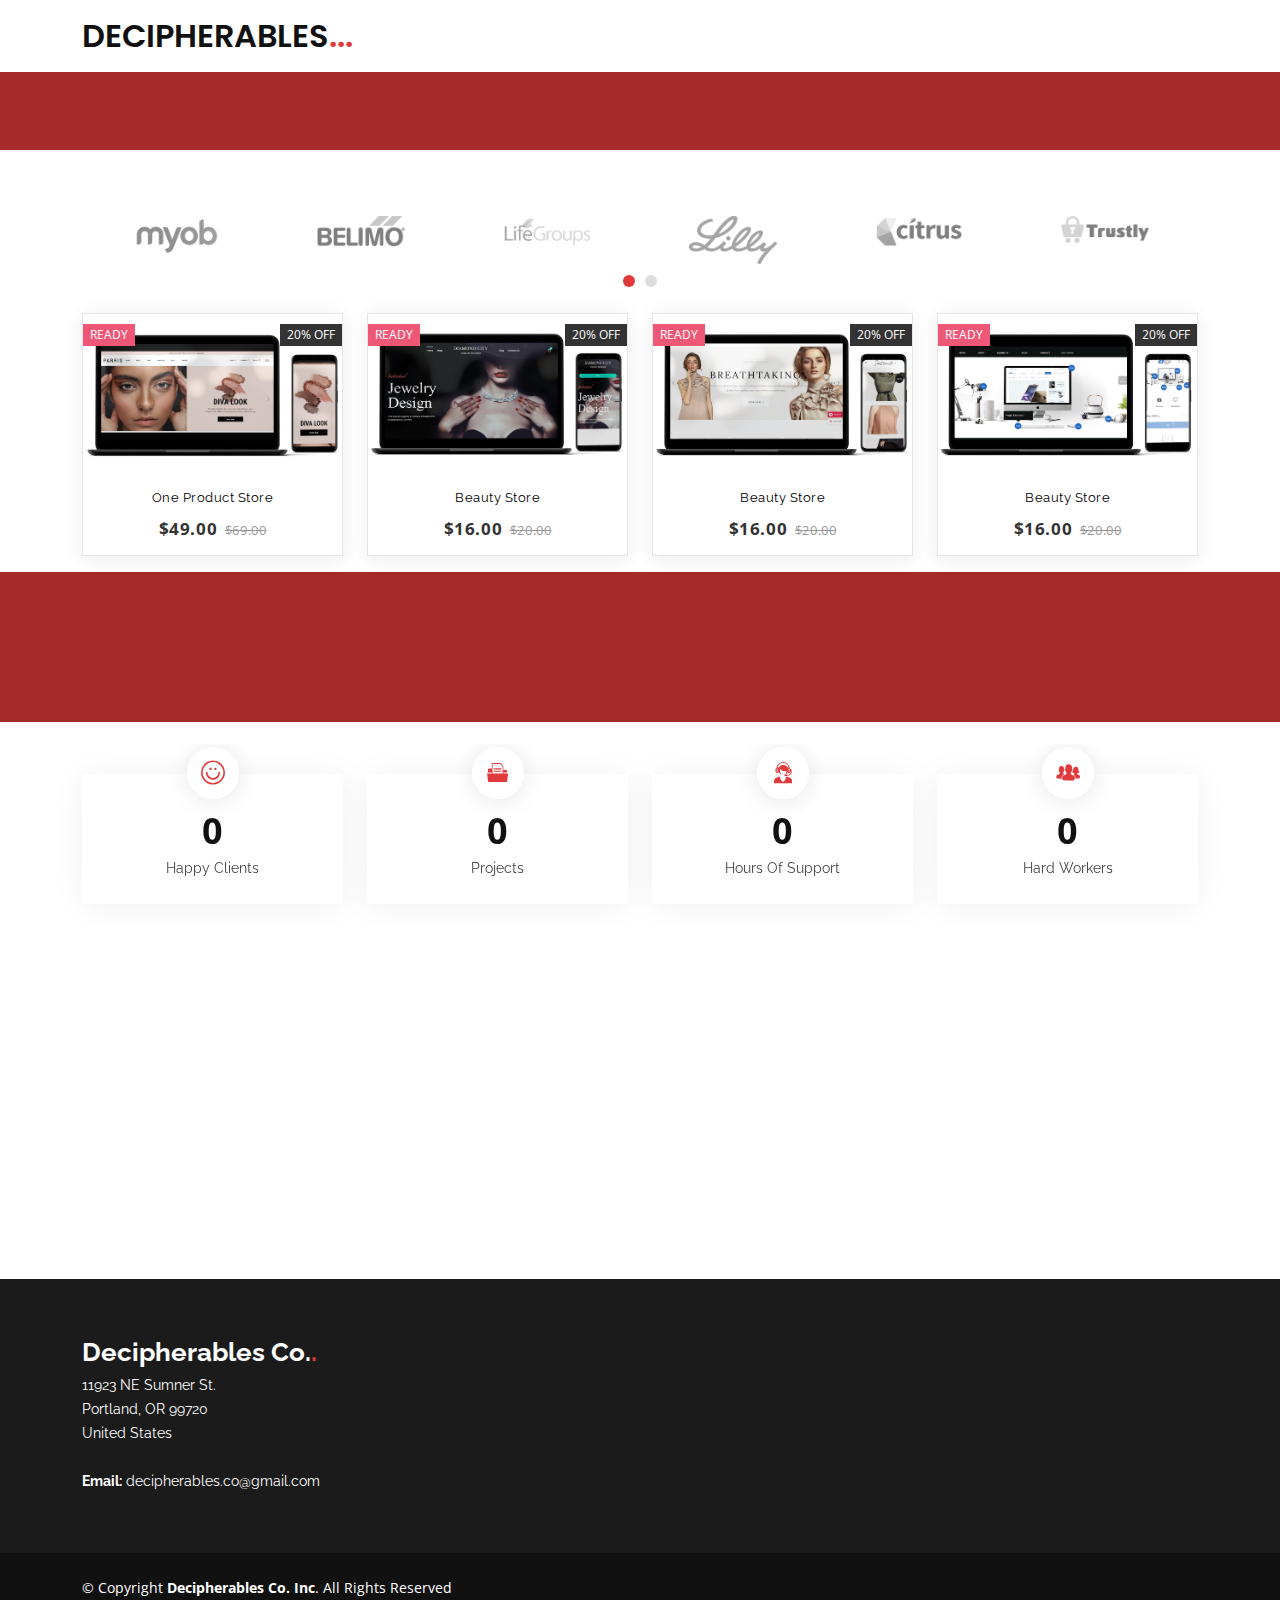
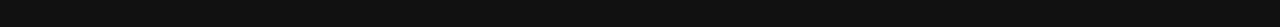
==== index.html @ 5038921f "made it" ====
<!DOCTYPE html>
<html lang="en">

<head>
  <meta charset="utf-8">
  <meta content="width=device-width, initial-scale=1.0" name="viewport">

  <title>Decipherables Co. Inc.</title>
  <meta content="" name="description">
  <meta content="" name="keywords">

  <link rel="stylesheet" href="https://maxcdn.bootstrapcdn.com/bootstrap/4.0.0/css/bootstrap.min.css" integrity="sha384-Gn5384xqQ1aoWXA+058RXPxPg6fy4IWvTNh0E263XmFcJlSAwiGgFAW/dAiS6JXm" crossorigin="anonymous">
  <!-- Favicons -->
  <link href="assets/img/portfolio2/imageedit_2_3732301628.png" rel="icon">
  <link href="assets/img/apple-touch-icon.png" rel="apple-touch-icon">
  <link rel="stylesheet" href="https://stackpath.bootstrapcdn.com/font-awesome/4.7.0/css/font-awesome.min.css" />
  <!-- Google Fonts -->
  <link href="https://fonts.googleapis.com/css?family=Open+Sans:300,300i,400,400i,600,600i,700,700i|Raleway:300,300i,400,400i,500,500i,600,600i,700,700i|Poppins:300,300i,400,400i,500,500i,600,600i,700,700i" rel="stylesheet">

  <!-- Vendor CSS Files -->
  <link href="assets/vendor/bootstrap/css/bootstrap.min.css" rel="stylesheet">
  <link href="assets/vendor/icofont/icofont.min.css" rel="stylesheet">
  <link href="assets/vendor/boxicons/css/boxicons.min.css" rel="stylesheet">
  <link href="assets/vendor/owl.carousel/assets/owl.carousel.min.css" rel="stylesheet">
  <link href="assets/vendor/remixicon/remixicon.css" rel="stylesheet">
  <link href="assets/vendor/venobox/venobox.css" rel="stylesheet">
  <link href="assets/vendor/aos/aos.css" rel="stylesheet">

  <!-- Template Main CSS File -->
  <link href="assets/css/style.css" rel="stylesheet">

  

</head>

<body>

  <!-- ======= Header ======= -->
  <header id="header" class="fixed-top">
    <div class="container d-flex align-items-center">
      <h1 class="logo me-auto"><a href="index.html">DECIPHERABLES<span>.</span><span>.</span><span>.</span></a></h1>
      <!-- Uncomment below if you prefer to use an image logo -->
      <!-- <a href="index.html" class="logo me-auto"><img src="assets/img/logo.png" alt=""></a>-->
    </div>
  </header><!-- End Header -->



   <video src="assets/fbads.mp4" autoplay loop playsinline muted>
  </video>


  <main id="main">

     <!-- ======= About Section ======= -->
     <section id="about" class="about">
      
    </section><!-- End About Section -->

    <!-- ======= Clients Section ======= -->
    <section id="clients" class="clients">
      <div class="container" data-aos="zoom-in">
        <div class="owl-carousel clients-carousel">
          <img src="assets/img/clients/client-1.png" alt="">
          <img src="assets/img/clients/client-2.png" alt="">
          <img src="assets/img/clients/client-3.png" alt="">
          <img src="assets/img/clients/client-4.png" alt="">
          <img src="assets/img/clients/client-5.png" alt="">
          <img src="assets/img/clients/client-6.png" alt="">
          <img src="assets/img/clients/client-7.png" alt="">
          <img src="assets/img/clients/client-8.png" alt="">
        </div>
      </div>
    </section>
    <!-- End Clients Section -->


      <!-- ======= Clients Section ======= -->
      <!-- <section id="portfolio" class="portfolio">
       
          <div class="owl-carousel portfolio-carousel">
            <img src="assets/img/team/Capture333.jpg" alt="">
            <img src="assets/img/team/Capture333.jpg" alt="">
          </div>
       
      </section>End Clients Section -->

        <!-- <section id="portfolio" class="portfolio">
          <div class="container" data-aos="fade-up">
    
            <div class="row portfolio-container" data-aos="fade-up" data-aos-delay="200">

              <div class="col-lg-4 col-md-6 portfolio-item filter-card">
                <div class="portfolio-wrap">
                  <img src="assets/img/team/Capture333.jpg" class="img-fluid" alt="">
                  <div class="portfolio-info">
                    <div class="portfolio-links">
                      <a href="assets/img/team/Capture333.jpg" data-gall="portfolioGallery" class="venobox" title="Card 2"><i class="bx bx-plus"></i></a>
                    </div>
                  </div>
                </div>
              </div>

              <div class="col-lg-4 col-md-6 portfolio-item filter-card">
                <div class="portfolio-wrap">
                  <img src="assets/img/team/Capture555.jpg" class="img-fluid" alt="">
                  <div class="portfolio-info">
                    <div class="portfolio-links">
                      <a href="assets/img/team/Capture555.jpg" data-gall="portfolioGallery" class="venobox" title="Card 2"><i class="bx bx-plus"></i></a>
                    </div>
                  </div>
                </div>
              </div>

            </div>
           
           
          </div>
         
        </section> -->
        <!-- End Portfolio Section -->
      
        <!-- <div class="container">
          <h4 class="text-center"><b>Facebook Ad VERIFIED + 
              PayPal Invoice VERIFIED +
              Sample Ad Commercial All-in-1 Below ⬇</b>
          </h4>
          
          <h3> </h3>
                <div class="row">
                  <div class="col">
                    <div class="videoWrapper">
                      <iframe 
                      src="https://www.youtube.com/embed/WzdpyH2SCjU
                      ">
                      </iframe>
                    </div>
                  </div>
                 
                    <div class="videoWrapper">
                      <iframe 
                      src="https://www.youtube.com/embed/wNBqxgUnaPQ">
                      </iframe>
                    </div>
                  </div> <div class="col-lg-4">
                    <div class="videoWrapper">
                      <iframe 
                      src="https://www.youtube.com/embed/wNBqxgUnaPQ">
                      </iframe>
                    </div>
                  </div> -->
      
                <!-- </div> -->
            
          

           
          <!-- Subscribe -->
          <div class="container" data-aos="fade-up">
            <div class="row">
              <div class="col-md-3 col-sm-6">
                  <div class="product-grid">
                      <div class="product-image">
                         
                              <img class="pic-1" src="assets/img/beauty.png">
                              <img class="pic-2" src="assets/img/beauty.png">
                         
                          <ul class="social">
                              <li><a href="one-store.html"></i></a></li>
                          </ul>
                          <span class="product-new-label">READY</span>
                          <span class="product-discount-label">20% OFF</span>
                      </div>
                      <div class="product-content">
                          <h3 class="title"><a href="one-store.html">One Product Store</a></h3>
                          <div class="price">$49.00
                              <span>$69.00</span>
                          </div>
                          <a class="add-to-cart" href=""><b>+ Add To Cart</b></a>
                      </div>
                  </div>
              </div>

             

            <div class="col-md-3 col-sm-6">
              <div class="product-grid">
                  <div class="product-image">
                     
                          <img class="pic-1" src="assets/img/jewel.png">
                          <img class="pic-2" src="assets/img/jewel.png">
                     
                      <ul class="social">
                          <li><a href="https://paypal.me/risprincejr?locale.x=en_US" data-tip="Add to Cart"><i class="fa fa-shopping-cart"></i></a></li>
                      </ul>
                      <span class="product-new-label">READY</span>
                      <span class="product-discount-label">20% OFF</span>
                  </div>
                  <div class="product-content">
                      <h3 class="title"><a href="https://paypal.me/risprincejr?locale.x=en_US">Beauty Store</a></h3>
                      <div class="price">$16.00
                          <span>$20.00</span>
                      </div>
                      <a class="add-to-cart" href=""><b>+ Add To Cart</b></a>
                  </div>
              </div>
          </div>

          <div class="col-md-3 col-sm-6">
            <div class="product-grid">
                <div class="product-image">
                   
                        <img class="pic-1" src="assets/img/clothing.png">
                        <img class="pic-2" src="assets/img/clothing.png">
                   
                    <ul class="social">
                        <li><a href="https://paypal.me/risprincejr?locale.x=en_US" data-tip="Add to Cart"><i class="fa fa-shopping-cart"></i></a></li>
                    </ul>
                    <span class="product-new-label">READY</span>
                    <span class="product-discount-label">20% OFF</span>
                </div>
                <div class="product-content">
                    <h3 class="title"><a href="https://paypal.me/risprincejr?locale.x=en_US">Beauty Store</a></h3>
                    <div class="price">$16.00
                        <span>$20.00</span>
                    </div>
                    <a class="add-to-cart" href=""><b>+ Add To Cart</b></a>
                </div>
            </div>
        </div>

        <div class="col-md-3 col-sm-6">
          <div class="product-grid">
              <div class="product-image">
                 
                      <img class="pic-1" src="assets/img/tech.png">
                      <img class="pic-2" src="assets/img/tech.png">
                 
                  <ul class="social">
                      <li><a href="https://paypal.me/risprincejr?locale.x=en_US" data-tip="Add to Cart"><i class="fa fa-shopping-cart"></i></a></li>
                  </ul>
                  <span class="product-new-label">READY</span>
                  <span class="product-discount-label">20% OFF</span>
              </div>
              <div class="product-content">
                  <h3 class="title"><a href="https://paypal.me/risprincejr?locale.x=en_US">Beauty Store</a></h3>
                  <div class="price">$16.00
                      <span>$20.00</span>
                  </div>
                  <a class="add-to-cart" href=""><b>+ Add To Cart</b></a>
              </div>
          </div>
      </div>
          </div>
        </div>
       <!-- End Subscribe -->

              <video class="mt-3 mb-3" src="assets/lbeetech.mp4" autoplay loop playsinline muted>
              </video>
       


              
    <!-- ======= Counts Section ======= -->
    <section id="counts" class="counts">
      <div class="container" data-aos="fade-up">

        <div class="row">

          <div class="col-lg-3 col-md-6">
            <div class="count-box">
              <i class="icofont-simple-smile"></i>
              <span data-toggle="counter-up">56</span>
              <p>Happy Clients</p>
            </div>
          </div>

          <div class="col-lg-3 col-md-6 mt-5 mt-md-0">
            <div class="count-box">
              <i class="icofont-document-folder"></i>
              <span data-toggle="counter-up">126</span>
              <p>Projects</p>
            </div>
          </div>

          <div class="col-lg-3 col-md-6 mt-5 mt-lg-0">
            <div class="count-box">
              <i class="icofont-live-support"></i>
              <span data-toggle="counter-up">24</span>
              <p>Hours Of Support</p>
            </div>
          </div>

          <div class="col-lg-3 col-md-6 mt-5 mt-lg-0">
            <div class="count-box">
              <i class="icofont-users-alt-5"></i>
              <span data-toggle="counter-up">5</span>
              <p>Hard Workers</p>
            </div>
          </div>

        </div>

      </div>
    </section><!-- End Counts Section -->

   

  



  <!-- ======= Testimonials Section ======= -->
  <!-- <section id="testimonials" class="testimonials">
    <div class="container" data-aos="fade-up">
      <div class="section-title">
        <h2>Testimonials</h2>
      </div>

      <div class="owl-carousel testimonials-carousel">

        <div class="testimonial-wrap">
          <div class="testimonial-item">
            <img src="assets/img/portfolio2/7figure.PNG" class="testimonial-img" alt="">
            <h3>Matt Sapaula</h3>
            <h4>Entrepreneur</h4>
            <p>
              <i class="bx bxs-quote-alt-left quote-icon-left"></i>
              Kudos to Decipherables Co. My company had marketing issues till you guys showed up. 
              You took both my Ads and my Marketing to the next level.
              Follow me @moneysmartguy on IG.
              <i class="bx bxs-quote-alt-right quote-icon-right"></i>
            </p>
          </div>
        </div>

        <div class="testimonial-wrap">
          <div class="testimonial-item">
            <img src="assets/img/portfolio2/tjmillionaire.PNG" class="testimonial-img" alt="">
            <h3>Todd Johnson</h3>
            <h4>Real Estate Developer</h4>
            <p>
              <i class="bx bxs-quote-alt-left quote-icon-left"></i>
              Legit and Imma tell y'all that Decipherables Co. is great, cheap and fast.
              I gave them one opportunity to provide their service and now I'm sticking it out with them. Follow me on IG @tjmillionairementor
              <i class="bx bxs-quote-alt-right quote-icon-right"></i>
            </p>
          </div>
        </div>

        <div class="testimonial-wrap">
          <div class="testimonial-item">
            <img src="assets/img/portfolio2/caityln.PNG" class="testimonial-img" alt="">
            <h3>Caitlin Pawlow</h3>
            <h4>YouTuber</h4>
            <p>
              <i class="bx bxs-quote-alt-left quote-icon-left"></i>
              I needed a marketing agency so bad that I could not find time to edit them, but Decipherables is a blessing.
              Email them and you will be free from video editing.
              <i class="bx bxs-quote-alt-right quote-icon-right"></i>
            </p>
          </div>
        </div>

        <div class="testimonial-wrap">
          <div class="testimonial-item">
            <img src="assets/img/portfolio2/chriswebb.PNG" class="testimonial-img" alt="">
            <h3>Chris Webb</h3>
            <h4>Artist, YouTuber</h4>
            <p>
              <i class="bx bxs-quote-alt-left quote-icon-left"></i>
             I love works from Decipherables. Clean work, no copyright hence 100% perfect for monetizing.
              <i class="bx bxs-quote-alt-right quote-icon-right"></i>
            </p>
          </div>
        </div>

        <div class="testimonial-wrap">
          <div class="testimonial-item">
            <img src="assets/img/testimonials/testimonials-5.jpg" class="testimonial-img" alt="">
            <h3>John Larson</h3>
            <h4>Entrepreneur</h4>
            <p>
              <i class="bx bxs-quote-alt-left quote-icon-left"></i>
                 Decipherables contacted me for advertising service to grow my enterprise and I agreed to have them. They are very reliable, guys. Thumbs up.
              <i class="bx bxs-quote-alt-right quote-icon-right"></i>
            </p>
          </div>
        </div>

      </div>

    </div>
  </section>End Testimonials Section -->

  


    <!-- ======= Pricing Section =======
    <section id="pricing" class="pricing section-bg">
      <div class="container" data-aos="fade-up">

        <div class="section-title">
          <h2>Pricing</h2>
        </div>

        <div class="row">

          <div class="col-lg-4 col-md-6">
            <div class="box" data-aos="fade-up" data-aos-delay="100">
              <h3>STARTER</h3>
              <h4><sup>$</sup>49<span></span></h4>
              <ul>
                <li>25 Seconds Running Time</li>
                <li>Premium Stock Video Footage</li>
                <li>Scriptwriting</li>
                <li> Background Music </li>
                <li> 3 Days Delivery + 2 Revisions </li>
              </ul>
              <div class="btn-wrap">
                <a href="https://paypal.me/risprincejr?locale.x=en_US" class="btn-buy">Get 3 Day Trial</a>
              </div>
            </div>
          </div>

          <div class="col-lg-4 col-md-6 mt-4 mt-md-0">
            <div class="box featured" data-aos="fade-up" data-aos-delay="200">
              <h3>PREMIUM</h3>
              <h4><sup>$</sup>99<span></span></h4>
              <ul>
                <li>STARTER PACKAGE</li>
                <li>+</li>
                <li>Social Media Ad Campaign Optimization</li>
                <li>Target Lookalike Audience Research</li>
                <li>2 Days Delivery + 5 Revisions</li>
              </ul>
              <div class="btn-wrap">
                <a href="https://paypal.me/risprincejr?locale.x=en_US" class="btn-buy">Buy Now</a>
              </div>
            </div>
          </div>

          <div class="col-lg-4 col-md-6 mt-4 mt-lg-0">
            <div class="box" data-aos="fade-up" data-aos-delay="300">
              <h3>BUSINESS</h3>
              <h4><sup>$</sup>199<span></span></h4>
              <ul>
                <li>PREMIUM PACKAGE</li>
                <li>+</li>
                <li>Admin Panel Pixel Setup Monetizing</li>
                <li>Setup All Standard events</li>
                <li>1 Day Delivery + Unlimited Revisions</li>
              </ul>
              <div class="btn-wrap">
                <a href="https://paypal.me/risprincejr?locale.x=en_US" class="btn-buy">Buy Now</a>
              </div>
            </div>
          </div>

        </div>

      </div>
    </section>End Pricing Section -->

    <!-- ======= Team Section ======= -->
    <!-- <section id="team" class="team section-bg">
      <div class="container" data-aos="fade-up">

        <div class="section-title">
          <h2>Team</h2>
        </div>

        <div class="row">

          <div class="col-lg-6 d-flex align-items-stretch">
            <div class="member" data-aos="fade-up" data-aos-delay="300">
              <div class="member-img">
                <img src="assets/img/team/team-3.jpg" class="img-fluid" alt="">
              </div>
              <div class="member-info">
                <h4>RisPrince McDowell Jr.</h4>
                <span>Chief Executive Officer</span>
              </div>
            </div>
          </div>

        
          <div class="col-lg-6 d-flex align-items-stretch">
            <div class="member" data-aos="fade-up" data-aos-delay="200">
              <div class="member-img">
                <img src="assets/img/team/team-2.jpg" class="img-fluid" alt="">
              </div>
              <div class="member-info">
                <h4>Sarah Jhonson</h4>
                <span>Product Manager</span>
              </div>
            </div>
          </div>

          
        </div>

      </div>
    </section>End Team Section -->

    
   <!-- ======= Contact Section ======= -->
   <section id="contact" class="contact">
    <div class="container" data-aos="fade-up">

      <div class="section-title">
        <h2>Contact</h2>
      </div>

      <div class="row" data-aos="fade-up" data-aos-delay="100">

        <div class="container">

          <div class="row">

            <div class="col-md-12 col-lg-4">
              <div class="info-box">
                <i class="bx bx-map"></i>
                <h3>Our Address</h3>
                <p>11923 NE Sumner St., Portland, OR 99720</p>
                <p><a href="mailto:decipherables.co@gmail.com" > <b> Click To Email Us </b></a></p>
              </div>
            </div>

            <div class="col-md-12 col-lg-4">
              <div class="info-box">
                <i class="bx bx-envelope"></i>
                <h3>Email Us</h3>
                <p>decipherables.co@gmail.com</p>
                <p><a href="mailto:decipherables.co@gmail.com" > <b> Click To Email Us </b></a></p>
              </div>
            </div>

            <div class="col-md-12 col-lg-4">
              <div class="info-box">
                <i class="fa fa-phone"></i>
                <h3>Call Us</h3>
                <p>decipherables.co@gmail.com</p>
                <p><a href="tel:8063052128" > <b> +1(806) 305-2128 </b></a></p>
              </div>
            </div>

          </div>
        </div>



      </div>

    </div>
  </section><!-- End Contact Section -->

  </main><!-- End #main -->

  <!-- ======= Footer ======= -->
  <footer id="footer">

    <div class="footer-top">
      <div class="container">
        <div class="row">

          <div class="col-lg-3 col-md-6 footer-contact">
            <h3>Decipherables Co.<span>.</span></h3>
            <p>
              11923 NE Sumner St. <br>
              Portland,  OR 99720<br>
              United States <br><br>
              <strong>Email:</strong> decipherables.co@gmail.com<br>
            </p>
          </div>
        </div>
      </div>
    </div>

    <div class="container d-md-flex py-4">

      <div class="me-md-auto text-center text-md-left">
        <div class="copyright">
          &copy; Copyright <strong><span>Decipherables Co. Inc</span></strong>. All Rights Reserved
        </div>
        <div class="credits">
          <!-- All the links in the footer should remain intact. -->
          <!-- You can delete the links only if you purchased the pro version. -->
        </div>
      </div>
   
    </div>
  </footer><!-- End Footer -->

  <a href="#" class="back-to-top"><i class="icofont-simple-up"></i></a>

  <script>
    // Get the video
    var video = document.getElementById("myVideo");
    
    // Get the button
    var btn = document.getElementById("myBtn");
    
    // Pause and play the video, and change the button text
    function myFunction() {
      if (video.paused) {
        video.play();
        btn.innerHTML = "Pause";
      } else {
        video.pause();
        btn.innerHTML = "Play";
      }
    }
    </script>
 
  <!-- Vendor JS Files -->
  <script src="https://code.jquery.com/jquery-3.2.1.slim.min.js" integrity="sha384-KJ3o2DKtIkvYIK3UENzmM7KCkRr/rE9/Qpg6aAZGJwFDMVNA/GpGFF93hXpG5KkN" crossorigin="anonymous"></script>
<script src="https://cdnjs.cloudflare.com/ajax/libs/popper.js/1.12.9/umd/popper.min.js" integrity="sha384-ApNbgh9B+Y1QKtv3Rn7W3mgPxhU9K/ScQsAP7hUibX39j7fakFPskvXusvfa0b4Q" crossorigin="anonymous"></script>
<script src="https://maxcdn.bootstrapcdn.com/bootstrap/4.0.0/js/bootstrap.min.js" integrity="sha384-JZR6Spejh4U02d8jOt6vLEHfe/JQGiRRSQQxSfFWpi1MquVdAyjUar5+76PVCmYl" crossorigin="anonymous"></script>
  <script src="assets/vendor/jquery/jquery.min.js"></script>
  <script src="assets/vendor/bootstrap/js/bootstrap.bundle.min.js"></script>
  <script src="assets/vendor/jquery.easing/jquery.easing.min.js"></script>
  <script src="assets/vendor/php-email-form/validate.js"></script>
  <script src="assets/vendor/owl.carousel/owl.carousel.min.js"></script>
  <script src="assets/vendor/waypoints/jquery.waypoints.min.js"></script>
  <script src="assets/vendor/counterup/counterup.min.js"></script>
  <script src="assets/vendor/isotope-layout/isotope.pkgd.min.js"></script>
  <script src="assets/vendor/venobox/venobox.min.js"></script>
  <script src="assets/vendor/aos/aos.js"></script>

  <!-- Template Main JS File -->
  <script src="assets/js/main.js"></script>

</body>

</html>
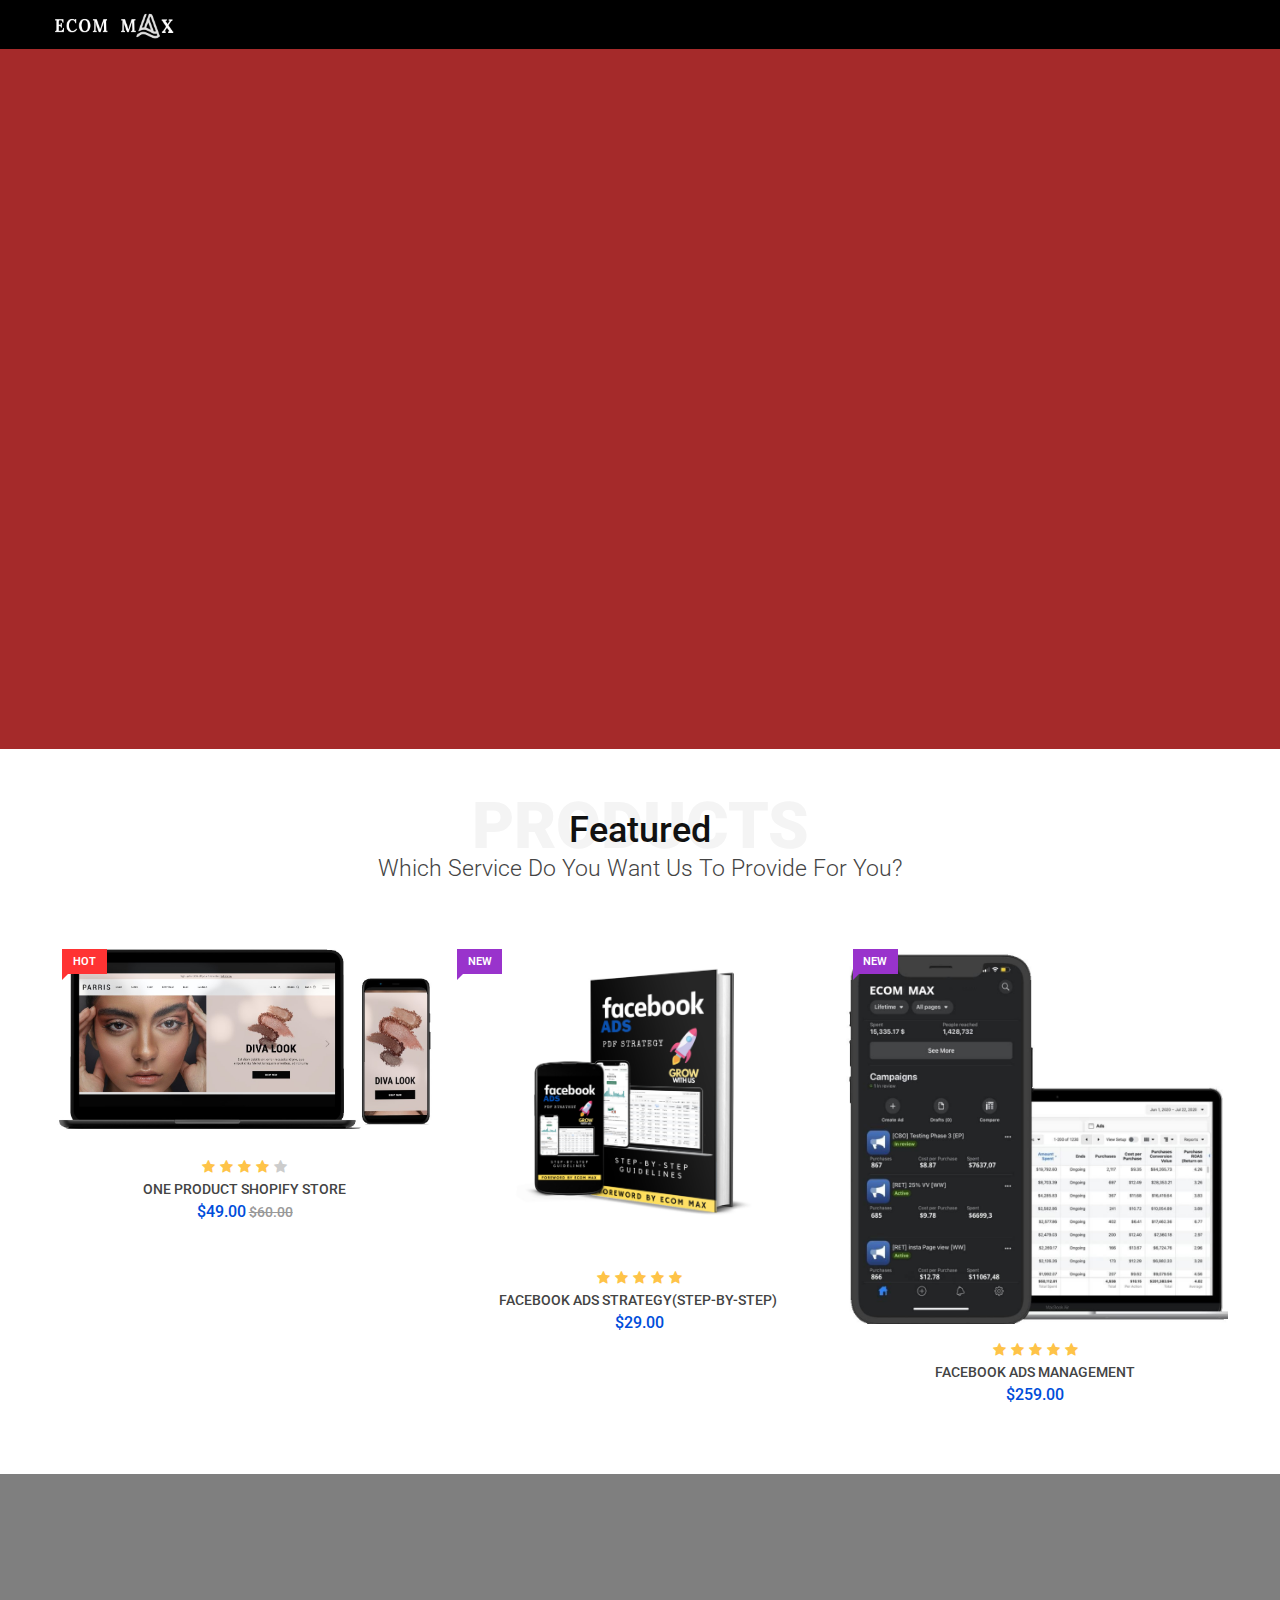
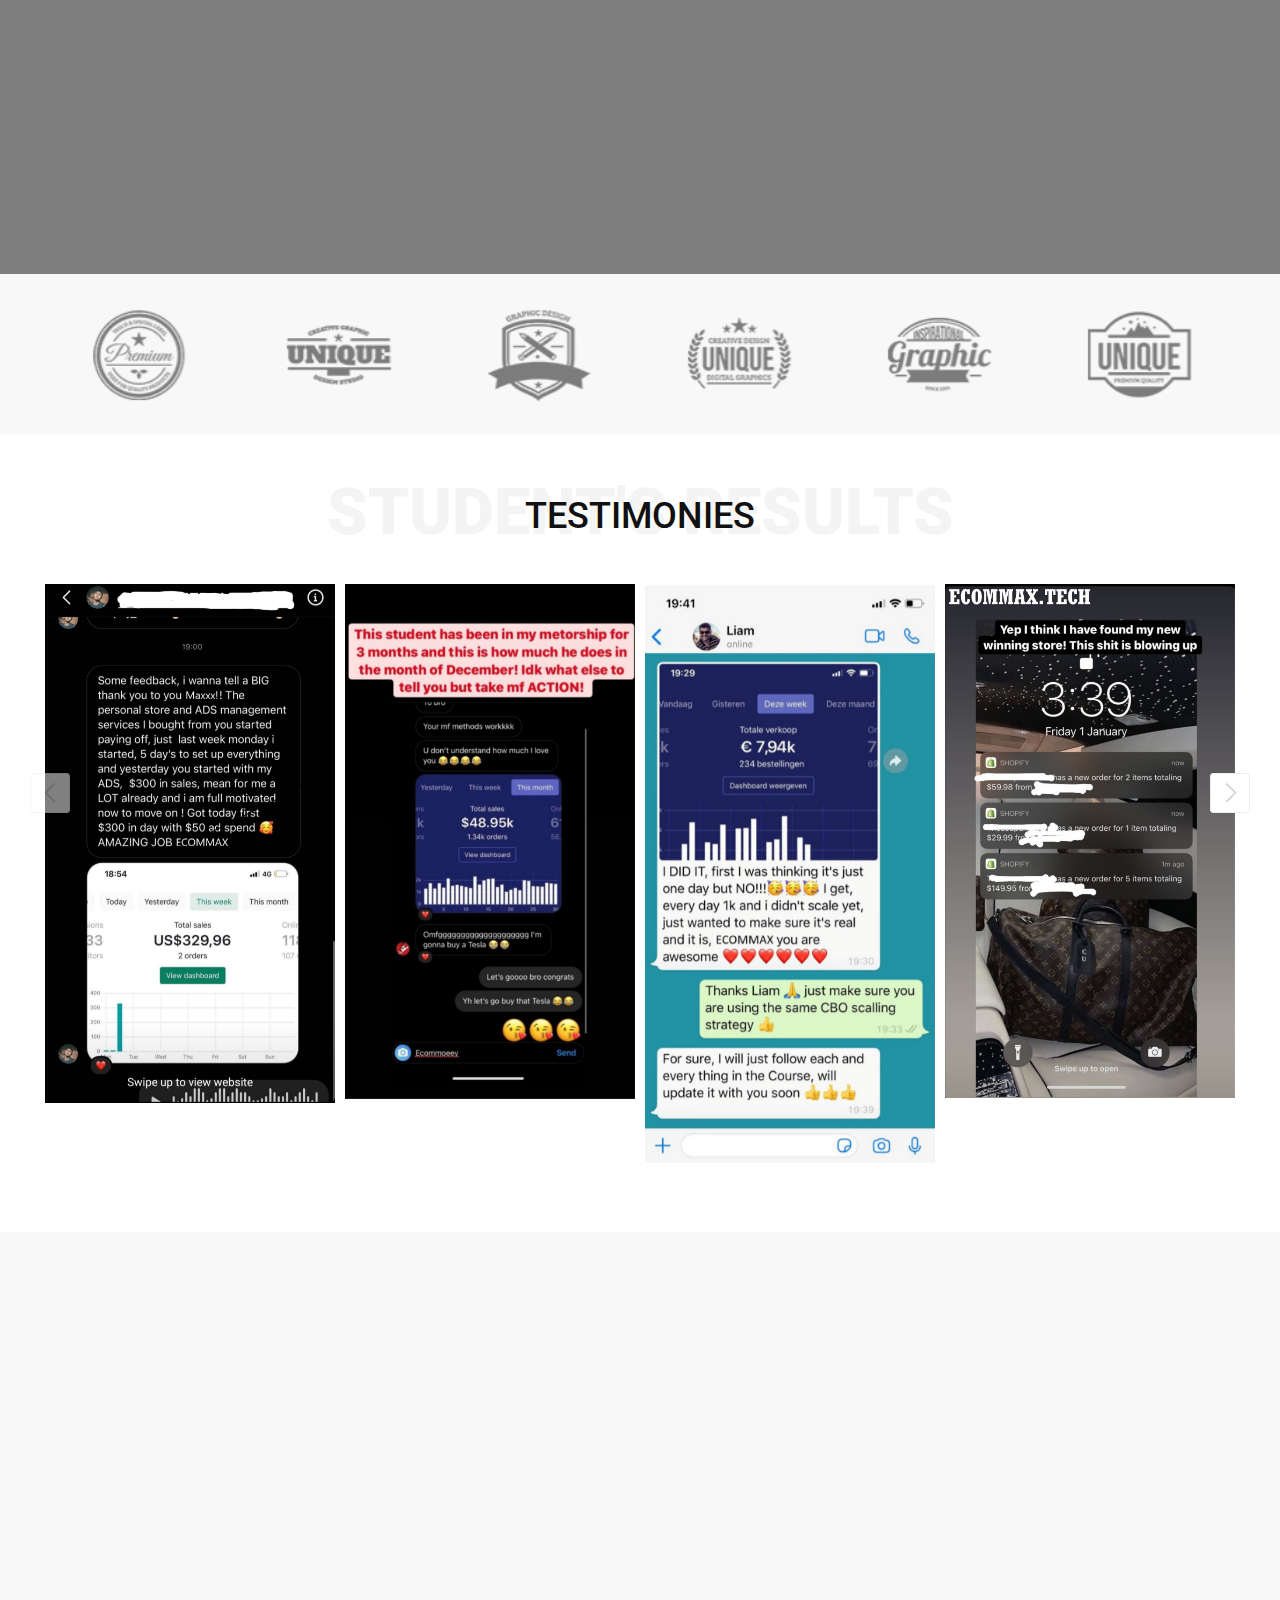
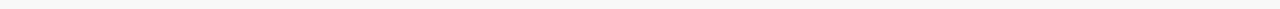
==== commit 459d3f5f: "yes to change" ====
--- a/index.html
+++ b/index.html
@@ -2,635 +2,455 @@
 <html lang="en">
 
 <head>
-  <meta charset="utf-8">
-  <meta content="width=device-width, initial-scale=1.0" name="viewport">
-
-  <title>Decipherables Co. Inc.</title>
-  <meta content="" name="description">
-  <meta content="" name="keywords">
-
-  <link rel="stylesheet" href="https://maxcdn.bootstrapcdn.com/bootstrap/4.0.0/css/bootstrap.min.css" integrity="sha384-Gn5384xqQ1aoWXA+058RXPxPg6fy4IWvTNh0E263XmFcJlSAwiGgFAW/dAiS6JXm" crossorigin="anonymous">
-  <!-- Favicons -->
-  <link href="assets/img/portfolio2/imageedit_2_3732301628.png" rel="icon">
-  <link href="assets/img/apple-touch-icon.png" rel="apple-touch-icon">
-  <link rel="stylesheet" href="https://stackpath.bootstrapcdn.com/font-awesome/4.7.0/css/font-awesome.min.css" />
-  <!-- Google Fonts -->
-  <link href="https://fonts.googleapis.com/css?family=Open+Sans:300,300i,400,400i,600,600i,700,700i|Raleway:300,300i,400,400i,500,500i,600,600i,700,700i|Poppins:300,300i,400,400i,500,500i,600,600i,700,700i" rel="stylesheet">
-
-  <!-- Vendor CSS Files -->
-  <link href="assets/vendor/bootstrap/css/bootstrap.min.css" rel="stylesheet">
-  <link href="assets/vendor/icofont/icofont.min.css" rel="stylesheet">
-  <link href="assets/vendor/boxicons/css/boxicons.min.css" rel="stylesheet">
-  <link href="assets/vendor/owl.carousel/assets/owl.carousel.min.css" rel="stylesheet">
-  <link href="assets/vendor/remixicon/remixicon.css" rel="stylesheet">
-  <link href="assets/vendor/venobox/venobox.css" rel="stylesheet">
-  <link href="assets/vendor/aos/aos.css" rel="stylesheet">
-
-  <!-- Template Main CSS File -->
-  <link href="assets/css/style.css" rel="stylesheet">
-
-  
+    <meta charset="utf-8">
+    <meta http-equiv="X-UA-Compatible" content="IE=edge">
+    <meta name="viewport" content="width=device-width, initial-scale=1, shrink-to-fit=no">
+    <meta name="description" content="">
+    <title>Ecom Max Tech</title>
+
+    <!-- Favicons-->
+    <link rel="shortcut icon" href="img/favicon.ico" type="image/x-icon">
+    <link rel="apple-touch-icon" type="image/x-icon" href="img/apple-touch-icon-57x57-precomposed.png">
+    <link rel="apple-touch-icon" type="image/x-icon" sizes="72x72" href="img/apple-touch-icon-72x72-precomposed.png">
+    <link rel="apple-touch-icon" type="image/x-icon" sizes="114x114" href="img/apple-touch-icon-114x114-precomposed.png">
+    <link rel="apple-touch-icon" type="image/x-icon" sizes="144x144" href="img/apple-touch-icon-144x144-precomposed.png">
+	
+    <!-- GOOGLE WEB FONT -->
+    <link href="https://fonts.googleapis.com/css?family=Roboto:300,400,500,700,900&display=swap" rel="stylesheet">
+
+    <!-- BASE CSS -->
+    <link href="css/bootstrap.custom.min.css" rel="stylesheet">
+    <link href="css/style.css" rel="stylesheet">
+
+	<!-- SPECIFIC CSS -->
+    <link href="css/home_1.css" rel="stylesheet">
+
+    <!-- YOUR CUSTOM CSS -->
+    <link href="css/custom.css" rel="stylesheet">
+
+	<link href="js/aos/aos.css" rel="stylesheet">
+
+	<link href="js/boxicons/css/boxicons.min.css" rel="stylesheet">
+	
 
 </head>
 
 <body>
-
-  <!-- ======= Header ======= -->
-  <header id="header" class="fixed-top">
-    <div class="container d-flex align-items-center">
-      <h1 class="logo me-auto"><a href="index.html">DECIPHERABLES<span>.</span><span>.</span><span>.</span></a></h1>
-      <!-- Uncomment below if you prefer to use an image logo -->
-      <!-- <a href="index.html" class="logo me-auto"><img src="assets/img/logo.png" alt=""></a>-->
-    </div>
-  </header><!-- End Header -->
-
-
-
-   <video src="assets/fbads.mp4" autoplay loop playsinline muted>
-  </video>
-
-
-  <main id="main">
-
-     <!-- ======= About Section ======= -->
-     <section id="about" class="about">
-      
-    </section><!-- End About Section -->
-
-    <!-- ======= Clients Section ======= -->
-    <section id="clients" class="clients">
-      <div class="container" data-aos="zoom-in">
-        <div class="owl-carousel clients-carousel">
-          <img src="assets/img/clients/client-1.png" alt="">
-          <img src="assets/img/clients/client-2.png" alt="">
-          <img src="assets/img/clients/client-3.png" alt="">
-          <img src="assets/img/clients/client-4.png" alt="">
-          <img src="assets/img/clients/client-5.png" alt="">
-          <img src="assets/img/clients/client-6.png" alt="">
-          <img src="assets/img/clients/client-7.png" alt="">
-          <img src="assets/img/clients/client-8.png" alt="">
-        </div>
-      </div>
-    </section>
-    <!-- End Clients Section -->
-
-
-      <!-- ======= Clients Section ======= -->
-      <!-- <section id="portfolio" class="portfolio">
-       
-          <div class="owl-carousel portfolio-carousel">
-            <img src="assets/img/team/Capture333.jpg" alt="">
-            <img src="assets/img/team/Capture333.jpg" alt="">
-          </div>
-       
-      </section>End Clients Section -->
-
-        <!-- <section id="portfolio" class="portfolio">
-          <div class="container" data-aos="fade-up">
-    
-            <div class="row portfolio-container" data-aos="fade-up" data-aos-delay="200">
-
-              <div class="col-lg-4 col-md-6 portfolio-item filter-card">
-                <div class="portfolio-wrap">
-                  <img src="assets/img/team/Capture333.jpg" class="img-fluid" alt="">
-                  <div class="portfolio-info">
-                    <div class="portfolio-links">
-                      <a href="assets/img/team/Capture333.jpg" data-gall="portfolioGallery" class="venobox" title="Card 2"><i class="bx bx-plus"></i></a>
-                    </div>
-                  </div>
-                </div>
-              </div>
-
-              <div class="col-lg-4 col-md-6 portfolio-item filter-card">
-                <div class="portfolio-wrap">
-                  <img src="assets/img/team/Capture555.jpg" class="img-fluid" alt="">
-                  <div class="portfolio-info">
-                    <div class="portfolio-links">
-                      <a href="assets/img/team/Capture555.jpg" data-gall="portfolioGallery" class="venobox" title="Card 2"><i class="bx bx-plus"></i></a>
-                    </div>
-                  </div>
-                </div>
-              </div>
-
-            </div>
-           
-           
-          </div>
-         
-        </section> -->
-        <!-- End Portfolio Section -->
-      
-        <!-- <div class="container">
-          <h4 class="text-center"><b>Facebook Ad VERIFIED + 
-              PayPal Invoice VERIFIED +
-              Sample Ad Commercial All-in-1 Below ⬇</b>
-          </h4>
-          
-          <h3> </h3>
-                <div class="row">
-                  <div class="col">
-                    <div class="videoWrapper">
-                      <iframe 
-                      src="https://www.youtube.com/embed/WzdpyH2SCjU
-                      ">
-                      </iframe>
-                    </div>
-                  </div>
-                 
-                    <div class="videoWrapper">
-                      <iframe 
-                      src="https://www.youtube.com/embed/wNBqxgUnaPQ">
-                      </iframe>
-                    </div>
-                  </div> <div class="col-lg-4">
-                    <div class="videoWrapper">
-                      <iframe 
-                      src="https://www.youtube.com/embed/wNBqxgUnaPQ">
-                      </iframe>
-                    </div>
-                  </div> -->
-      
-                <!-- </div> -->
-            
-          
-
-           
-          <!-- Subscribe -->
-          <div class="container" data-aos="fade-up">
-            <div class="row">
-              <div class="col-md-3 col-sm-6">
-                  <div class="product-grid">
-                      <div class="product-image">
-                         
-                              <img class="pic-1" src="assets/img/beauty.png">
-                              <img class="pic-2" src="assets/img/beauty.png">
-                         
-                          <ul class="social">
-                              <li><a href="one-store.html"></i></a></li>
-                          </ul>
-                          <span class="product-new-label">READY</span>
-                          <span class="product-discount-label">20% OFF</span>
-                      </div>
-                      <div class="product-content">
-                          <h3 class="title"><a href="one-store.html">One Product Store</a></h3>
-                          <div class="price">$49.00
-                              <span>$69.00</span>
-                          </div>
-                          <a class="add-to-cart" href=""><b>+ Add To Cart</b></a>
-                      </div>
-                  </div>
-              </div>
-
-             
-
-            <div class="col-md-3 col-sm-6">
-              <div class="product-grid">
-                  <div class="product-image">
-                     
-                          <img class="pic-1" src="assets/img/jewel.png">
-                          <img class="pic-2" src="assets/img/jewel.png">
-                     
-                      <ul class="social">
-                          <li><a href="https://paypal.me/risprincejr?locale.x=en_US" data-tip="Add to Cart"><i class="fa fa-shopping-cart"></i></a></li>
-                      </ul>
-                      <span class="product-new-label">READY</span>
-                      <span class="product-discount-label">20% OFF</span>
-                  </div>
-                  <div class="product-content">
-                      <h3 class="title"><a href="https://paypal.me/risprincejr?locale.x=en_US">Beauty Store</a></h3>
-                      <div class="price">$16.00
-                          <span>$20.00</span>
-                      </div>
-                      <a class="add-to-cart" href=""><b>+ Add To Cart</b></a>
-                  </div>
-              </div>
-          </div>
-
-          <div class="col-md-3 col-sm-6">
-            <div class="product-grid">
-                <div class="product-image">
-                   
-                        <img class="pic-1" src="assets/img/clothing.png">
-                        <img class="pic-2" src="assets/img/clothing.png">
-                   
-                    <ul class="social">
-                        <li><a href="https://paypal.me/risprincejr?locale.x=en_US" data-tip="Add to Cart"><i class="fa fa-shopping-cart"></i></a></li>
-                    </ul>
-                    <span class="product-new-label">READY</span>
-                    <span class="product-discount-label">20% OFF</span>
-                </div>
-                <div class="product-content">
-                    <h3 class="title"><a href="https://paypal.me/risprincejr?locale.x=en_US">Beauty Store</a></h3>
-                    <div class="price">$16.00
-                        <span>$20.00</span>
-                    </div>
-                    <a class="add-to-cart" href=""><b>+ Add To Cart</b></a>
-                </div>
-            </div>
-        </div>
-
-        <div class="col-md-3 col-sm-6">
-          <div class="product-grid">
-              <div class="product-image">
-                 
-                      <img class="pic-1" src="assets/img/tech.png">
-                      <img class="pic-2" src="assets/img/tech.png">
-                 
-                  <ul class="social">
-                      <li><a href="https://paypal.me/risprincejr?locale.x=en_US" data-tip="Add to Cart"><i class="fa fa-shopping-cart"></i></a></li>
-                  </ul>
-                  <span class="product-new-label">READY</span>
-                  <span class="product-discount-label">20% OFF</span>
-              </div>
-              <div class="product-content">
-                  <h3 class="title"><a href="https://paypal.me/risprincejr?locale.x=en_US">Beauty Store</a></h3>
-                  <div class="price">$16.00
-                      <span>$20.00</span>
-                  </div>
-                  <a class="add-to-cart" href=""><b>+ Add To Cart</b></a>
-              </div>
-          </div>
-      </div>
-          </div>
-        </div>
-       <!-- End Subscribe -->
-
-              <video class="mt-3 mb-3" src="assets/lbeetech.mp4" autoplay loop playsinline muted>
-              </video>
-       
-
-
-              
-    <!-- ======= Counts Section ======= -->
-    <section id="counts" class="counts">
-      <div class="container" data-aos="fade-up">
-
-        <div class="row">
-
-          <div class="col-lg-3 col-md-6">
-            <div class="count-box">
-              <i class="icofont-simple-smile"></i>
-              <span data-toggle="counter-up">56</span>
-              <p>Happy Clients</p>
-            </div>
-          </div>
-
-          <div class="col-lg-3 col-md-6 mt-5 mt-md-0">
-            <div class="count-box">
-              <i class="icofont-document-folder"></i>
-              <span data-toggle="counter-up">126</span>
-              <p>Projects</p>
-            </div>
-          </div>
-
-          <div class="col-lg-3 col-md-6 mt-5 mt-lg-0">
-            <div class="count-box">
-              <i class="icofont-live-support"></i>
-              <span data-toggle="counter-up">24</span>
-              <p>Hours Of Support</p>
-            </div>
-          </div>
-
-          <div class="col-lg-3 col-md-6 mt-5 mt-lg-0">
-            <div class="count-box">
-              <i class="icofont-users-alt-5"></i>
-              <span data-toggle="counter-up">5</span>
-              <p>Hard Workers</p>
-            </div>
-          </div>
-
-        </div>
-
-      </div>
-    </section><!-- End Counts Section -->
-
-   
-
-  
-
-
-
-  <!-- ======= Testimonials Section ======= -->
-  <!-- <section id="testimonials" class="testimonials">
-    <div class="container" data-aos="fade-up">
-      <div class="section-title">
-        <h2>Testimonials</h2>
-      </div>
-
-      <div class="owl-carousel testimonials-carousel">
-
-        <div class="testimonial-wrap">
-          <div class="testimonial-item">
-            <img src="assets/img/portfolio2/7figure.PNG" class="testimonial-img" alt="">
-            <h3>Matt Sapaula</h3>
-            <h4>Entrepreneur</h4>
-            <p>
-              <i class="bx bxs-quote-alt-left quote-icon-left"></i>
-              Kudos to Decipherables Co. My company had marketing issues till you guys showed up. 
-              You took both my Ads and my Marketing to the next level.
-              Follow me @moneysmartguy on IG.
-              <i class="bx bxs-quote-alt-right quote-icon-right"></i>
-            </p>
-          </div>
-        </div>
-
-        <div class="testimonial-wrap">
-          <div class="testimonial-item">
-            <img src="assets/img/portfolio2/tjmillionaire.PNG" class="testimonial-img" alt="">
-            <h3>Todd Johnson</h3>
-            <h4>Real Estate Developer</h4>
-            <p>
-              <i class="bx bxs-quote-alt-left quote-icon-left"></i>
-              Legit and Imma tell y'all that Decipherables Co. is great, cheap and fast.
-              I gave them one opportunity to provide their service and now I'm sticking it out with them. Follow me on IG @tjmillionairementor
-              <i class="bx bxs-quote-alt-right quote-icon-right"></i>
-            </p>
-          </div>
-        </div>
-
-        <div class="testimonial-wrap">
-          <div class="testimonial-item">
-            <img src="assets/img/portfolio2/caityln.PNG" class="testimonial-img" alt="">
-            <h3>Caitlin Pawlow</h3>
-            <h4>YouTuber</h4>
-            <p>
-              <i class="bx bxs-quote-alt-left quote-icon-left"></i>
-              I needed a marketing agency so bad that I could not find time to edit them, but Decipherables is a blessing.
-              Email them and you will be free from video editing.
-              <i class="bx bxs-quote-alt-right quote-icon-right"></i>
-            </p>
-          </div>
-        </div>
-
-        <div class="testimonial-wrap">
-          <div class="testimonial-item">
-            <img src="assets/img/portfolio2/chriswebb.PNG" class="testimonial-img" alt="">
-            <h3>Chris Webb</h3>
-            <h4>Artist, YouTuber</h4>
-            <p>
-              <i class="bx bxs-quote-alt-left quote-icon-left"></i>
-             I love works from Decipherables. Clean work, no copyright hence 100% perfect for monetizing.
-              <i class="bx bxs-quote-alt-right quote-icon-right"></i>
-            </p>
-          </div>
-        </div>
-
-        <div class="testimonial-wrap">
-          <div class="testimonial-item">
-            <img src="assets/img/testimonials/testimonials-5.jpg" class="testimonial-img" alt="">
-            <h3>John Larson</h3>
-            <h4>Entrepreneur</h4>
-            <p>
-              <i class="bx bxs-quote-alt-left quote-icon-left"></i>
-                 Decipherables contacted me for advertising service to grow my enterprise and I agreed to have them. They are very reliable, guys. Thumbs up.
-              <i class="bx bxs-quote-alt-right quote-icon-right"></i>
-            </p>
-          </div>
-        </div>
-
-      </div>
-
-    </div>
-  </section>End Testimonials Section -->
-
-  
-
-
-    <!-- ======= Pricing Section =======
-    <section id="pricing" class="pricing section-bg">
-      <div class="container" data-aos="fade-up">
-
-        <div class="section-title">
-          <h2>Pricing</h2>
-        </div>
-
-        <div class="row">
-
-          <div class="col-lg-4 col-md-6">
-            <div class="box" data-aos="fade-up" data-aos-delay="100">
-              <h3>STARTER</h3>
-              <h4><sup>$</sup>49<span></span></h4>
-              <ul>
-                <li>25 Seconds Running Time</li>
-                <li>Premium Stock Video Footage</li>
-                <li>Scriptwriting</li>
-                <li> Background Music </li>
-                <li> 3 Days Delivery + 2 Revisions </li>
-              </ul>
-              <div class="btn-wrap">
-                <a href="https://paypal.me/risprincejr?locale.x=en_US" class="btn-buy">Get 3 Day Trial</a>
-              </div>
-            </div>
-          </div>
-
-          <div class="col-lg-4 col-md-6 mt-4 mt-md-0">
-            <div class="box featured" data-aos="fade-up" data-aos-delay="200">
-              <h3>PREMIUM</h3>
-              <h4><sup>$</sup>99<span></span></h4>
-              <ul>
-                <li>STARTER PACKAGE</li>
-                <li>+</li>
-                <li>Social Media Ad Campaign Optimization</li>
-                <li>Target Lookalike Audience Research</li>
-                <li>2 Days Delivery + 5 Revisions</li>
-              </ul>
-              <div class="btn-wrap">
-                <a href="https://paypal.me/risprincejr?locale.x=en_US" class="btn-buy">Buy Now</a>
-              </div>
-            </div>
-          </div>
-
-          <div class="col-lg-4 col-md-6 mt-4 mt-lg-0">
-            <div class="box" data-aos="fade-up" data-aos-delay="300">
-              <h3>BUSINESS</h3>
-              <h4><sup>$</sup>199<span></span></h4>
-              <ul>
-                <li>PREMIUM PACKAGE</li>
-                <li>+</li>
-                <li>Admin Panel Pixel Setup Monetizing</li>
-                <li>Setup All Standard events</li>
-                <li>1 Day Delivery + Unlimited Revisions</li>
-              </ul>
-              <div class="btn-wrap">
-                <a href="https://paypal.me/risprincejr?locale.x=en_US" class="btn-buy">Buy Now</a>
-              </div>
-            </div>
-          </div>
-
-        </div>
-
-      </div>
-    </section>End Pricing Section -->
-
-    <!-- ======= Team Section ======= -->
-    <!-- <section id="team" class="team section-bg">
-      <div class="container" data-aos="fade-up">
-
-        <div class="section-title">
-          <h2>Team</h2>
-        </div>
-
-        <div class="row">
-
-          <div class="col-lg-6 d-flex align-items-stretch">
-            <div class="member" data-aos="fade-up" data-aos-delay="300">
-              <div class="member-img">
-                <img src="assets/img/team/team-3.jpg" class="img-fluid" alt="">
-              </div>
-              <div class="member-info">
-                <h4>RisPrince McDowell Jr.</h4>
-                <span>Chief Executive Officer</span>
-              </div>
-            </div>
-          </div>
-
-        
-          <div class="col-lg-6 d-flex align-items-stretch">
-            <div class="member" data-aos="fade-up" data-aos-delay="200">
-              <div class="member-img">
-                <img src="assets/img/team/team-2.jpg" class="img-fluid" alt="">
-              </div>
-              <div class="member-info">
-                <h4>Sarah Jhonson</h4>
-                <span>Product Manager</span>
-              </div>
-            </div>
-          </div>
-
-          
-        </div>
-
-      </div>
-    </section>End Team Section -->
-
-    
-   <!-- ======= Contact Section ======= -->
-   <section id="contact" class="contact">
-    <div class="container" data-aos="fade-up">
-
-      <div class="section-title">
-        <h2>Contact</h2>
-      </div>
-
-      <div class="row" data-aos="fade-up" data-aos-delay="100">
-
-        <div class="container">
-
-          <div class="row">
-
-            <div class="col-md-12 col-lg-4">
-              <div class="info-box">
-                <i class="bx bx-map"></i>
-                <h3>Our Address</h3>
-                <p>11923 NE Sumner St., Portland, OR 99720</p>
-                <p><a href="mailto:decipherables.co@gmail.com" > <b> Click To Email Us </b></a></p>
-              </div>
-            </div>
-
-            <div class="col-md-12 col-lg-4">
-              <div class="info-box">
-                <i class="bx bx-envelope"></i>
-                <h3>Email Us</h3>
-                <p>decipherables.co@gmail.com</p>
-                <p><a href="mailto:decipherables.co@gmail.com" > <b> Click To Email Us </b></a></p>
-              </div>
-            </div>
-
-            <div class="col-md-12 col-lg-4">
-              <div class="info-box">
-                <i class="fa fa-phone"></i>
-                <h3>Call Us</h3>
-                <p>decipherables.co@gmail.com</p>
-                <p><a href="tel:8063052128" > <b> +1(806) 305-2128 </b></a></p>
-              </div>
-            </div>
-
-          </div>
-        </div>
-
-
-
-      </div>
-
-    </div>
-  </section><!-- End Contact Section -->
-
-  </main><!-- End #main -->
-
-  <!-- ======= Footer ======= -->
-  <footer id="footer">
-
-    <div class="footer-top">
-      <div class="container">
-        <div class="row">
-
-          <div class="col-lg-3 col-md-6 footer-contact">
-            <h3>Decipherables Co.<span>.</span></h3>
-            <p>
-              11923 NE Sumner St. <br>
-              Portland,  OR 99720<br>
-              United States <br><br>
-              <strong>Email:</strong> decipherables.co@gmail.com<br>
-            </p>
-          </div>
-        </div>
-      </div>
-    </div>
-
-    <div class="container d-md-flex py-4">
-
-      <div class="me-md-auto text-center text-md-left">
-        <div class="copyright">
-          &copy; Copyright <strong><span>Decipherables Co. Inc</span></strong>. All Rights Reserved
-        </div>
-        <div class="credits">
-          <!-- All the links in the footer should remain intact. -->
-          <!-- You can delete the links only if you purchased the pro version. -->
-        </div>
-      </div>
-   
-    </div>
-  </footer><!-- End Footer -->
-
-  <a href="#" class="back-to-top"><i class="icofont-simple-up"></i></a>
-
-  <script>
-    // Get the video
-    var video = document.getElementById("myVideo");
-    
-    // Get the button
-    var btn = document.getElementById("myBtn");
-    
-    // Pause and play the video, and change the button text
-    function myFunction() {
-      if (video.paused) {
-        video.play();
-        btn.innerHTML = "Pause";
-      } else {
-        video.pause();
-        btn.innerHTML = "Play";
-      }
-    }
-    </script>
- 
-  <!-- Vendor JS Files -->
-  <script src="https://code.jquery.com/jquery-3.2.1.slim.min.js" integrity="sha384-KJ3o2DKtIkvYIK3UENzmM7KCkRr/rE9/Qpg6aAZGJwFDMVNA/GpGFF93hXpG5KkN" crossorigin="anonymous"></script>
-<script src="https://cdnjs.cloudflare.com/ajax/libs/popper.js/1.12.9/umd/popper.min.js" integrity="sha384-ApNbgh9B+Y1QKtv3Rn7W3mgPxhU9K/ScQsAP7hUibX39j7fakFPskvXusvfa0b4Q" crossorigin="anonymous"></script>
-<script src="https://maxcdn.bootstrapcdn.com/bootstrap/4.0.0/js/bootstrap.min.js" integrity="sha384-JZR6Spejh4U02d8jOt6vLEHfe/JQGiRRSQQxSfFWpi1MquVdAyjUar5+76PVCmYl" crossorigin="anonymous"></script>
-  <script src="assets/vendor/jquery/jquery.min.js"></script>
-  <script src="assets/vendor/bootstrap/js/bootstrap.bundle.min.js"></script>
-  <script src="assets/vendor/jquery.easing/jquery.easing.min.js"></script>
-  <script src="assets/vendor/php-email-form/validate.js"></script>
-  <script src="assets/vendor/owl.carousel/owl.carousel.min.js"></script>
-  <script src="assets/vendor/waypoints/jquery.waypoints.min.js"></script>
-  <script src="assets/vendor/counterup/counterup.min.js"></script>
-  <script src="assets/vendor/isotope-layout/isotope.pkgd.min.js"></script>
-  <script src="assets/vendor/venobox/venobox.min.js"></script>
-  <script src="assets/vendor/aos/aos.js"></script>
-
-  <!-- Template Main JS File -->
-  <script src="assets/js/main.js"></script>
+	
+	<div id="page">
+		
+	<header class="version_1">
+		<div class="layer"></div><!-- Mobile menu overlay mask -->
+		<div class="main_header">
+			<div class="container">
+				<div class="row small-gutters">
+					<div class="col-xl-3 col-lg-3 d-lg-flex align-items-center">
+						<div id="logo">
+							<a href="index.html"><img src="img/imgs/ECOM M.jpg" alt="" width="130" height="35"></a>
+						</div>
+					</div>
+					<nav class="col-xl-6 col-lg-7">
+						<div class="main-menu">
+							<div id="header_menu">
+								<a href="index.html"><img src="img/imgs/ECOM M.jpg" alt="" width="100" height="35"></a>
+								<a href="#" class="open_close" id="close_in"><i class="ti-close"></i></a>
+							</div>
+							<ul class="d-lg-none">
+								<li>
+									<a href="javascript:void(0);" class="show-submenu">Home</a>
+								</li>
+								<li>
+									<a href="javascript:void(0);" class="show-submenu-mega">Services</a>
+									<div class="menu-wrapper">
+										<div class="row small-gutters">
+											<div class="col-lg-3">
+												<h3>One product shopify store</h3>
+												
+											</div>
+											<div class="col-lg-3">
+												<h3>Facebook Ads Strategy(Step-by-Step)</h3>
+												
+											</div>
+											<div class="col-lg-3">
+												<h3>FACEBOOK ADS MANAGEMENT</h3>
+											</div>
+											<div class="col-lg-3 d-xl-block d-lg-block d-md-none d-sm-none d-none">
+												<div class="banner_menu">
+													<a href="#0">
+														<img src="[data-uri]" data-src="img/banner_menu.jpg" width="400" height="550" alt="" class="img-fluid lazy">
+													</a>
+												</div>
+											</div>
+										</div>
+										<!-- /row -->
+									</div>
+									<!-- /menu-wrapper -->
+								</li>
+							
+								
+							</ul>
+						</div>
+						<!--/main-menu -->
+					</nav>
+					<div class="col-xl-3 col-lg-2 d-lg-flex align-items-center justify-content-end text-right">
+						<!-- <a class="phone_top" href="tel://9438843343"><strong><span>Need Help?</span>+94 423-23-221</strong></a> -->
+					</div>
+				</div>
+				<!-- /row -->
+			</div>
+		</div>
+		<!-- /main_header -->
+
+	
+	</header>
+	<!-- /header -->
+		
+	<main>
+		<div id="carousel-home">
+			<div class="owl-carousel owl-theme">
+				<div class="owl-slide cover" style="background-image: url(img/slides/slide_home_2.jpg);">
+					<div class="opacity-mask d-flex align-items-center" data-opacity-mask="rgba(0, 0, 0, 0.5)">
+						<div class="container">
+							<video src="video/max1.mp4" autoplay loop playsinline muted>
+							</video>
+						</div>
+					</div>
+				</div>
+			
+			
+			</div>
+		</div>
+		<!--/carousel-->
+
+		<div class="container margin_60_35">
+			<div class="main_title">
+				<h2>Featured</h2>
+				<span>Products</span>
+				<p>Which Service Do You Want Us To Provide For You?</p>
+			</div>
+			<div class="row small-gutters">
+				<div class="col-12 col-md-4 col-xl-4">
+					<div class="grid_item">
+						<figure>
+							<span class="ribbon off">HOT</span>
+							<a href="product-detail-2.html">
+								<img class="img-fluid" src="img/imgs/beauty.jpg" alt="">
+								<img class="img-fluid" src="img/imgs/beauty.jpg" alt="">
+							</a>
+							<!-- <div data-countdown="2019/05/15" class="countdown"></div> -->
+						</figure>
+						<div class="rating"><i class="icon-star voted"></i><i class="icon-star voted"></i><i class="icon-star voted"></i><i class="icon-star voted"></i><i class="icon-star"></i></div>
+						<a href="product-detail-2.html">
+							<h3>ONE PRODUCT SHOPIFY STORE</h3>
+						</a>
+						<div class="price_box">
+							<span class="new_price">$49.00</span>
+							<span class="old_price">$60.00</span>
+						</div>
+						<ul>
+							<li><a href="#0" class="tooltip-1" data-toggle="tooltip" data-placement="left" title="Add to cart"><i class="ti-shopping-cart"></i><span>Add to cart</span></a></li>
+						</ul>
+					</div>
+					<!-- /grid_item -->
+				</div>
+				<!-- /col -->
+			
+				<div class="col-12 col-md-4 col-xl-4">
+					<div class="grid_item">
+						<span class="ribbon new">New</span>
+						<figure>
+							<a href="product-detail-1.html">
+								<img class="img-fluid" src="img/imgs/book.jpg" data-src="img/products/shoes/5.jpg" alt="">
+								<img class="img-fluid" src="img/imgs/book.jpg" data-src="img/products/shoes/5_b.jpg" alt="">
+							</a>
+						</figure>
+						<div class="rating"><i class="icon-star voted"></i><i class="icon-star voted"></i><i class="icon-star voted"></i><i class="icon-star voted"></i><i class="icon-star voted"></i></div>
+						<a href="product-detail-1.html">
+							<h3>FACEBOOK ADS STRATEGY(STEP-BY-STEP)</h3>
+							<h3></h3>
+						</a>
+						<div class="price_box">
+							<span class="new_price">$29.00</span>
+						</div>
+						<ul>
+							<li><a href="#0" class="tooltip-1" data-toggle="tooltip" data-placement="left" title="Add to cart"><i class="ti-shopping-cart"></i><span>Add to cart</span></a></li>
+						</ul>
+					</div>
+					<!-- /grid_item -->
+				</div>
+				<!-- /col -->
+				<div class="col-12 col-md-4 col-xl-4">
+					<div class="grid_item">
+						<span class="ribbon new">New</span>
+						<figure>
+							<a href="product-detail-3.html">
+								<img class="img-fluid" src="img/imgs/fbads.jpg" data-src="img/products/shoes/6.jpg" alt="">
+								<img class="img-fluid" src="img/imgs/fbads.jpg" data-src="img/products/shoes/6_b.jpg" alt="">
+							</a>
+						</figure>
+						<div class="rating"><i class="icon-star voted"></i><i class="icon-star voted"></i><i class="icon-star voted"></i><i class="icon-star voted"></i><i class="icon-star voted"></i></div>
+						<a href="product-detail-3.html">
+							<h3>FACEBOOK ADS MANAGEMENT</h3>
+						</a>
+						<div class="price_box">
+							<span class="new_price">$259.00</span>
+						</div>
+						<ul>
+							<li><a href="#0" class="tooltip-1" data-toggle="tooltip" data-placement="left" title="Add to cart"><i class="ti-shopping-cart"></i><span>Add to cart</span></a></li>
+						</ul>
+					</div>
+					<!-- /grid_item -->
+				</div>
+				<!-- /col -->
+			</div>
+			<!-- /row -->
+		</div>
+		<!-- /container -->
+
+		<div class="featured lazy" data-bg="url(img/imgs/maxx.jpg)">
+			<div class="opacity-mask d-flex align-items-center" data-opacity-mask="rgba(0, 0, 0, 0.5)">
+				<div class="container margin_60">
+					<div class="row justify-content-center justify-content-md-start">
+						<div class="col-lg-6 wow" data-wow-offset="150">
+							<h3>FACEBOOK<br>ADS MANAGEMENT</h3>
+							<p>Get better results by purchasing the Facebook Ad Management Service</p>
+							<div class="feat_text_block">
+								<div class="price_box">
+									<span class="new_price">$259.00</span>
+									<span class="old_price">$500.00</span>
+								</div>
+								<a class="btn_1" href="product-detail-3.html" role="button">Shop Now</a>
+							</div>
+						</div>
+					</div>
+				</div>
+			</div>
+		</div>
+		<!-- /featured -->
+
+		  
+		<div class="bg_gray">
+			<div class="container margin_30">
+				<div id="brands" class="owl-carousel owl-theme">
+					<div class="item">
+						<a href="#0"><img src="img/brands/placeholder_brands.png" data-src="img/brands/logo_1.png" alt="" class="owl-lazy"></a>
+					</div><!-- /item -->
+					<div class="item">
+						<a href="#0"><img src="img/brands/placeholder_brands.png" data-src="img/brands/logo_2.png" alt="" class="owl-lazy"></a>
+					</div><!-- /item -->
+					<div class="item">
+						<a href="#0"><img src="img/brands/placeholder_brands.png" data-src="img/brands/logo_3.png" alt="" class="owl-lazy"></a>
+					</div><!-- /item -->
+					<div class="item">
+						<a href="#0"><img src="img/brands/placeholder_brands.png" data-src="img/brands/logo_4.png" alt="" class="owl-lazy"></a>
+					</div><!-- /item -->
+					<div class="item">
+						<a href="#0"><img src="img/brands/placeholder_brands.png" data-src="img/brands/logo_5.png" alt="" class="owl-lazy"></a>
+					</div><!-- /item -->
+					<div class="item">
+						<a href="#0"><img src="img/brands/placeholder_brands.png" data-src="img/brands/logo_6.png" alt="" class="owl-lazy"></a>
+					</div><!-- /item --> 
+				</div><!-- /carousel -->
+			</div><!-- /container -->
+		</div>
+		<!-- /bg_gray -->
+
+		<div class="container margin_60_35">
+			<div class="main_title">
+				<h2>TESTIMONIES</h2>
+				<span>STUDENT'S RESULTS</span>
+			</div>
+
+			<div class="owl-carousel owl-theme products_carousel">
+				
+				<div class="item">
+					<div class="grid_item">
+						<figure>
+							<a>
+								<img src="img/imgs/test20.jpg" data-src="" alt="">
+							</a>
+						</figure>
+					</div>
+					<!-- /grid_item -->
+				</div> 
+				
+				<!-- /item -->
+				<div class="item">
+					<div class="grid_item">
+						<figure>
+							<a>
+								<img src="img/imgs/test10.jpg" data-src="" alt="">
+							</a>
+						</figure>
+					</div>
+					<!-- /grid_item -->
+				</div>
+				<!-- /item -->
+				<div class="item">
+					<div class="grid_item">
+						<figure>
+							<a>
+								<img src="img/imgs/booktest3.jpg" data-src="" alt="">
+							</a>
+						</figure>
+					</div>
+					<!-- /grid_item -->
+				</div>
+				<!-- /item -->
+				<div class="item">
+					<div class="grid_item">
+						<figure>
+							<a>
+								<img src="img/imgs/test17.jpg" data-src="" alt="">
+							</a>
+						</figure>
+					</div>
+					<!-- /grid_item -->
+				</div>
+				<!-- /item -->
+				<div class="item">
+					<div class="grid_item">
+						<figure>
+							<a>
+								<img src="img/imgs/test22.jpg" data-src="" alt="">
+							</a>
+						</figure>
+					</div>
+					<!-- /grid_item -->
+				</div>
+				<!-- /item -->
+
+				<div class="item">
+					<div class="grid_item">
+						<figure>
+							<a>
+								<img src="img/imgs/test33.jpg" data-src="" alt="">
+							</a>
+						</figure>
+					</div>
+					<!-- /grid_item -->
+				</div>
+				<!-- /item -->
+				<div class="item">
+					<div class="grid_item">
+						<figure>
+							<a>
+								<img src="img/imgs/test6.jpg" data-src="" alt="">
+							</a>
+						</figure>
+					</div>
+					<!-- /grid_item -->
+				</div>
+				<div class="item">
+					<div class="grid_item">
+						<figure>
+							<a>
+								<img src="img/imgs/booktest4.jpg" data-src="" alt="">
+							</a>
+						</figure>
+					</div>
+					<!-- /grid_item -->
+				</div>
+
+
+			</div>
+			<!-- /products_carousel -->
+		</div>
+	</main>
+	<!-- /main -->
+		
+	<footer class="revealed">
+		<div class="container">
+			<div class="row">
+				<div class="col-lg-3 col-md-6">
+					<h3 data-target="#collapse_1">Quick Links</h3>
+					<div class="collapse dont-collapse-sm links" id="collapse_1">
+						<ul>
+							<li><a href="product-detail-2.html">One Product Shopify Store</a></li>
+							<li><a href="product-detail-1.html">Facebook Ads Strategy(Step-by-Step)</a></li>
+							<li><a href="product-detail-3.html">FACEBOOK ADS MANAGEMENT</a></li>
+						</ul>
+					</div>
+				</div>
+				<div class="col-lg-3 col-md-6">
+						<h3 data-target="#collapse_3">Contacts</h3>
+					<div class="collapse dont-collapse-sm contacts" id="collapse_3">
+						<ul>
+							<li><i class="ti-home"></i>11923 Sumner St.<br>Portland, OR - US</li>
+							<!-- <li><i class="ti-headphone-alt"></i>+1 423-23-221</li> -->
+							<li><i class="ti-email"></i><a href="#0">info@ecommax.com</a></li>
+							<li><i class="ti-email"></i><a href="#0">ecommax@gmail.com</a></li>
+						</ul>
+					</div>
+				</div>
+				<div class="col-lg-3 col-md-6">
+						<h3 data-target="#collapse_4">Keep in touch</h3>
+					<div class="collapse dont-collapse-sm" id="collapse_4">
+						<div id="newsletter">
+						    <div class="form-group">
+						        <input type="email" name="email_newsletter" id="email_newsletter" class="form-control" placeholder="Your email">
+						        <button type="submit" id="submit-newsletter"><i class="ti-angle-double-right"></i></button>
+						    </div>
+						</div>
+						<div class="follow_us">
+							<h5>Follow Us</h5>
+							<ul>
+								<li><a href="#0"><img src="[data-uri]" data-src="img/facebook_icon.svg" alt="" class="lazy"></a></li>
+								<li><a href="#0"><img src="[data-uri]" data-src="img/instagram_icon.svg" alt="" class="lazy"></a></li>
+								<li><a href="#0"><img src="[data-uri]" data-src="img/youtube_icon.svg" alt="" class="lazy"></a></li>
+							</ul>
+						</div>
+					</div>
+				</div>
+			</div>
+			<!-- /row-->
+			<hr>
+			<div class="row add_bottom_25">
+				<div class="col-lg-6">
+					<ul class="footer-selector clearfix">
+						<li>
+							<div class="styled-select lang-selector">
+								<select>
+									<option value="English" selected>English</option>
+									<option value="French">French</option>
+									<option value="Spanish">Spanish</option>
+									<option value="Russian">Russian</option>
+								</select>
+							</div>
+						</li>
+						<li>
+							<div class="styled-select currency-selector">
+								<select>
+									<option value="US Dollars" selected>US Dollars</option>
+									<option value="Euro">Euro</option>
+								</select>
+							</div>
+						</li>
+						<li><img src="[data-uri]" data-src="img/cards_all.svg" alt="" width="198" height="30" class="lazy"></li>
+					</ul>
+				</div>
+				<div class="col-lg-6">
+					<ul class="additional_links">
+						<li><a href="#0">Terms and Conditions</a></li>
+						<li><a href="#0">Privacy</a></li>
+						<li><span>© 2021 Ecom Max, LLC</span></li>
+					</ul>
+				</div>
+			</div>
+		</div>
+	</footer>
+	<!--/footer-->
+	</div>
+	<!-- page -->
+	
+	<div id="toTop"></div><!-- Back to top button -->
+	
+	<!-- COMMON SCRIPTS -->
+    <script src="js/common_scripts.min.js"></script>
+    <script src="js/main.js"></script>
+	
+	<!-- SPECIFIC SCRIPTS -->
+	<script src="js/carousel-home.min.js"></script>
 
 </body>
-
 </html>--- a/css/style.css
+++ b/css/style.css
@@ -0,0 +1,7216 @@
+@charset "UTF-8";
+/*
+Theme Name: Allaia v 1.0
+Theme URI: http://www.ansonika.com/allaia/
+Author: Ansonika
+Author URI: http://themeforest.net/user/Ansonika/
+
+[Table of contents] 
+
+1. SITE STRUCTURE
+- 1.0 Icons
+- 1.1 Typography
+- 1.2 Buttons
+- 1.3 Structure
+- 1.4 Navigation
+- 1.5 Top banner
+- 1.6 Owl Carousel
+- 1.7 Mobile Menu
+
+2. CONTENT
+- 2.1 Home
+- 2.2 General Listing 
+
+3. COMMON
+- 3.1 Owl Carousel Custom Nav 
+- 3.2 Misc
+- 3.3 Spacing
+- 3.4 Sing In Modal
+- 3.5 Modal popup
+- 3.6 Pagination
+- 3.7 Footer
+- 3.8 Magnific Popup CSS
+
+/*============================================================================================*/
+/* 1.  SITE STRUCTURE and TYPOGRAPHY */
+/*============================================================================================*/
+/*-------- 1.0 Icons --------*/
+/* Generated by Glyphter (http://www.glyphter.com) on  Wed May 01 2019*/
+@font-face {
+  font-family: 'header_icons';
+  src: url("fonts/header_icons.eot");
+  src: url("fonts/header_icons.eot?#iefix") format("embedded-opentype"), url("fonts/header_icons.woff") format("woff"), url("fonts/header_icons.ttf") format("truetype"), url("fonts/header_icons.svg#header_icons") format("svg");
+  font-weight: normal;
+  font-style: normal;
+  font-display: swap;
+}
+[class*='header-']:before {
+  display: inline-block;
+  font-family: 'header_icons';
+  font-style: normal;
+  font-weight: normal;
+  line-height: 1;
+  -webkit-font-smoothing: antialiased;
+  -moz-osx-font-smoothing: grayscale;
+}
+
+.header-icon_like_custom:before {
+  content: '\0041';
+}
+
+.header-icon_cart_custom:before {
+  content: '\0042';
+}
+
+.header-icon_access_custom:before {
+  content: '\0043';
+}
+
+.header-icon_grid_custom:before {
+  content: '\0044';
+}
+
+.header-icon_search_custom:before {
+  content: '\0045';
+}
+
+/*-------- Hamburgers --------*/
+/*!
+ * Hamburgers
+ * @description Tasty CSS-animated hamburgers
+ * @author Jonathan Suh @jonsuh
+ * @site https://jonsuh.com/hamburgers
+ * @link https://github.com/jonsuh/hamburgers
+ */
+.hamburger {
+  padding: 0;
+  display: inline-block;
+  cursor: pointer;
+  transition-property: opacity, filter;
+  transition-duration: 0.15s;
+  transition-timing-function: linear;
+  font: inherit;
+  color: inherit;
+  text-transform: none;
+  background-color: transparent;
+  border: 0;
+  margin: 0;
+  overflow: visible;
+}
+
+.hamburger-box {
+  width: 26px;
+  height: 26px;
+  display: inline-block;
+  position: relative;
+}
+
+.hamburger-inner {
+  display: block;
+  top: 50%;
+  margin-top: -3px;
+}
+
+.hamburger-inner,
+.hamburger-inner::before,
+.hamburger-inner::after {
+  width: 26px;
+  height: 2px;
+  background-color: #fff;
+  border-radius: 0;
+  position: absolute;
+  transition-property: transform;
+  transition-duration: 0.15s;
+  transition-timing-function: ease;
+}
+
+.hamburger-inner::before,
+.hamburger-inner::after {
+  content: "";
+  display: block;
+}
+
+.hamburger-inner::before {
+  top: -9px;
+}
+
+.hamburger-inner::after {
+  bottom: -9px;
+}
+
+/*
+   * Spin
+   */
+.hamburger--spin .hamburger-inner {
+  transition-duration: 0.22s;
+  transition-timing-function: cubic-bezier(0.55, 0.055, 0.675, 0.19);
+}
+
+.hamburger--spin .hamburger-inner::before {
+  transition: top 0.1s 0.25s ease-in, opacity 0.1s ease-in;
+}
+
+.hamburger--spin .hamburger-inner::after {
+  transition: bottom 0.1s 0.25s ease-in, transform 0.22s cubic-bezier(0.55, 0.055, 0.675, 0.19);
+}
+
+.hamburger--spin.is-active .hamburger-inner {
+  transform: rotate(225deg);
+  transition-delay: 0.12s;
+  transition-timing-function: cubic-bezier(0.215, 0.61, 0.355, 1);
+}
+
+.hamburger--spin.is-active .hamburger-inner::before {
+  top: 0;
+  opacity: 0;
+  transition: top 0.1s ease-out, opacity 0.1s 0.12s ease-out;
+}
+
+.hamburger--spin.is-active .hamburger-inner::after {
+  bottom: 0;
+  transform: rotate(-90deg);
+  transition: bottom 0.1s ease-out, transform 0.22s 0.12s cubic-bezier(0.215, 0.61, 0.355, 1);
+}
+
+@font-face {
+  font-family: 'themify';
+  src: url("fonts/themify.eot?-fvbane");
+  src: url("fonts/themify.eot?#iefix-fvbane") format("embedded-opentype"), url("fonts/themify.woff?-fvbane") format("woff"), url("fonts/themify.ttf?-fvbane") format("truetype"), url("fonts/themify.svg?-fvbane#themify") format("svg");
+  font-weight: normal;
+  font-style: normal;
+  font-display: swap;
+}
+[class^="ti-"], [class*=" ti-"] {
+  font-family: 'themify';
+  speak: none;
+  font-style: normal;
+  font-weight: normal;
+  font-variant: normal;
+  text-transform: none;
+  line-height: 1;
+  /* Better Font Rendering =========== */
+  -webkit-font-smoothing: antialiased;
+  -moz-osx-font-smoothing: grayscale;
+}
+
+.ti-wand:before {
+  content: "\e600";
+}
+
+.ti-volume:before {
+  content: "\e601";
+}
+
+.ti-user:before {
+  content: "\e602";
+}
+
+.ti-unlock:before {
+  content: "\e603";
+}
+
+.ti-unlink:before {
+  content: "\e604";
+}
+
+.ti-trash:before {
+  content: "\e605";
+}
+
+.ti-thought:before {
+  content: "\e606";
+}
+
+.ti-target:before {
+  content: "\e607";
+}
+
+.ti-tag:before {
+  content: "\e608";
+}
+
+.ti-tablet:before {
+  content: "\e609";
+}
+
+.ti-star:before {
+  content: "\e60a";
+}
+
+.ti-spray:before {
+  content: "\e60b";
+}
+
+.ti-signal:before {
+  content: "\e60c";
+}
+
+.ti-shopping-cart:before {
+  content: "\e60d";
+}
+
+.ti-shopping-cart-full:before {
+  content: "\e60e";
+}
+
+.ti-settings:before {
+  content: "\e60f";
+}
+
+.ti-search:before {
+  content: "\e610";
+}
+
+.ti-zoom-in:before {
+  content: "\e611";
+}
+
+.ti-zoom-out:before {
+  content: "\e612";
+}
+
+.ti-cut:before {
+  content: "\e613";
+}
+
+.ti-ruler:before {
+  content: "\e614";
+}
+
+.ti-ruler-pencil:before {
+  content: "\e615";
+}
+
+.ti-ruler-alt:before {
+  content: "\e616";
+}
+
+.ti-bookmark:before {
+  content: "\e617";
+}
+
+.ti-bookmark-alt:before {
+  content: "\e618";
+}
+
+.ti-reload:before {
+  content: "\e619";
+}
+
+.ti-plus:before {
+  content: "\e61a";
+}
+
+.ti-pin:before {
+  content: "\e61b";
+}
+
+.ti-pencil:before {
+  content: "\e61c";
+}
+
+.ti-pencil-alt:before {
+  content: "\e61d";
+}
+
+.ti-paint-roller:before {
+  content: "\e61e";
+}
+
+.ti-paint-bucket:before {
+  content: "\e61f";
+}
+
+.ti-na:before {
+  content: "\e620";
+}
+
+.ti-mobile:before {
+  content: "\e621";
+}
+
+.ti-minus:before {
+  content: "\e622";
+}
+
+.ti-medall:before {
+  content: "\e623";
+}
+
+.ti-medall-alt:before {
+  content: "\e624";
+}
+
+.ti-marker:before {
+  content: "\e625";
+}
+
+.ti-marker-alt:before {
+  content: "\e626";
+}
+
+.ti-arrow-up:before {
+  content: "\e627";
+}
+
+.ti-arrow-right:before {
+  content: "\e628";
+}
+
+.ti-arrow-left:before {
+  content: "\e629";
+}
+
+.ti-arrow-down:before {
+  content: "\e62a";
+}
+
+.ti-lock:before {
+  content: "\e62b";
+}
+
+.ti-location-arrow:before {
+  content: "\e62c";
+}
+
+.ti-link:before {
+  content: "\e62d";
+}
+
+.ti-layout:before {
+  content: "\e62e";
+}
+
+.ti-layers:before {
+  content: "\e62f";
+}
+
+.ti-layers-alt:before {
+  content: "\e630";
+}
+
+.ti-key:before {
+  content: "\e631";
+}
+
+.ti-import:before {
+  content: "\e632";
+}
+
+.ti-image:before {
+  content: "\e633";
+}
+
+.ti-heart:before {
+  content: "\e634";
+}
+
+.ti-heart-broken:before {
+  content: "\e635";
+}
+
+.ti-hand-stop:before {
+  content: "\e636";
+}
+
+.ti-hand-open:before {
+  content: "\e637";
+}
+
+.ti-hand-drag:before {
+  content: "\e638";
+}
+
+.ti-folder:before {
+  content: "\e639";
+}
+
+.ti-flag:before {
+  content: "\e63a";
+}
+
+.ti-flag-alt:before {
+  content: "\e63b";
+}
+
+.ti-flag-alt-2:before {
+  content: "\e63c";
+}
+
+.ti-eye:before {
+  content: "\e63d";
+}
+
+.ti-export:before {
+  content: "\e63e";
+}
+
+.ti-exchange-vertical:before {
+  content: "\e63f";
+}
+
+.ti-desktop:before {
+  content: "\e640";
+}
+
+.ti-cup:before {
+  content: "\e641";
+}
+
+.ti-crown:before {
+  content: "\e642";
+}
+
+.ti-comments:before {
+  content: "\e643";
+}
+
+.ti-comment:before {
+  content: "\e644";
+}
+
+.ti-comment-alt:before {
+  content: "\e645";
+}
+
+.ti-close:before {
+  content: "\e646";
+}
+
+.ti-clip:before {
+  content: "\e647";
+}
+
+.ti-angle-up:before {
+  content: "\e648";
+}
+
+.ti-angle-right:before {
+  content: "\e649";
+}
+
+.ti-angle-left:before {
+  content: "\e64a";
+}
+
+.ti-angle-down:before {
+  content: "\e64b";
+}
+
+.ti-check:before {
+  content: "\e64c";
+}
+
+.ti-check-box:before {
+  content: "\e64d";
+}
+
+.ti-camera:before {
+  content: "\e64e";
+}
+
+.ti-announcement:before {
+  content: "\e64f";
+}
+
+.ti-brush:before {
+  content: "\e650";
+}
+
+.ti-briefcase:before {
+  content: "\e651";
+}
+
+.ti-bolt:before {
+  content: "\e652";
+}
+
+.ti-bolt-alt:before {
+  content: "\e653";
+}
+
+.ti-blackboard:before {
+  content: "\e654";
+}
+
+.ti-bag:before {
+  content: "\e655";
+}
+
+.ti-move:before {
+  content: "\e656";
+}
+
+.ti-arrows-vertical:before {
+  content: "\e657";
+}
+
+.ti-arrows-horizontal:before {
+  content: "\e658";
+}
+
+.ti-fullscreen:before {
+  content: "\e659";
+}
+
+.ti-arrow-top-right:before {
+  content: "\e65a";
+}
+
+.ti-arrow-top-left:before {
+  content: "\e65b";
+}
+
+.ti-arrow-circle-up:before {
+  content: "\e65c";
+}
+
+.ti-arrow-circle-right:before {
+  content: "\e65d";
+}
+
+.ti-arrow-circle-left:before {
+  content: "\e65e";
+}
+
+.ti-arrow-circle-down:before {
+  content: "\e65f";
+}
+
+.ti-angle-double-up:before {
+  content: "\e660";
+}
+
+.ti-angle-double-right:before {
+  content: "\e661";
+}
+
+.ti-angle-double-left:before {
+  content: "\e662";
+}
+
+.ti-angle-double-down:before {
+  content: "\e663";
+}
+
+.ti-zip:before {
+  content: "\e664";
+}
+
+.ti-world:before {
+  content: "\e665";
+}
+
+.ti-wheelchair:before {
+  content: "\e666";
+}
+
+.ti-view-list:before {
+  content: "\e667";
+}
+
+.ti-view-list-alt:before {
+  content: "\e668";
+}
+
+.ti-view-grid:before {
+  content: "\e669";
+}
+
+.ti-uppercase:before {
+  content: "\e66a";
+}
+
+.ti-upload:before {
+  content: "\e66b";
+}
+
+.ti-underline:before {
+  content: "\e66c";
+}
+
+.ti-truck:before {
+  content: "\e66d";
+}
+
+.ti-timer:before {
+  content: "\e66e";
+}
+
+.ti-ticket:before {
+  content: "\e66f";
+}
+
+.ti-thumb-up:before {
+  content: "\e670";
+}
+
+.ti-thumb-down:before {
+  content: "\e671";
+}
+
+.ti-text:before {
+  content: "\e672";
+}
+
+.ti-stats-up:before {
+  content: "\e673";
+}
+
+.ti-stats-down:before {
+  content: "\e674";
+}
+
+.ti-split-v:before {
+  content: "\e675";
+}
+
+.ti-split-h:before {
+  content: "\e676";
+}
+
+.ti-smallcap:before {
+  content: "\e677";
+}
+
+.ti-shine:before {
+  content: "\e678";
+}
+
+.ti-shift-right:before {
+  content: "\e679";
+}
+
+.ti-shift-left:before {
+  content: "\e67a";
+}
+
+.ti-shield:before {
+  content: "\e67b";
+}
+
+.ti-notepad:before {
+  content: "\e67c";
+}
+
+.ti-server:before {
+  content: "\e67d";
+}
+
+.ti-quote-right:before {
+  content: "\e67e";
+}
+
+.ti-quote-left:before {
+  content: "\e67f";
+}
+
+.ti-pulse:before {
+  content: "\e680";
+}
+
+.ti-printer:before {
+  content: "\e681";
+}
+
+.ti-power-off:before {
+  content: "\e682";
+}
+
+.ti-plug:before {
+  content: "\e683";
+}
+
+.ti-pie-chart:before {
+  content: "\e684";
+}
+
+.ti-paragraph:before {
+  content: "\e685";
+}
+
+.ti-panel:before {
+  content: "\e686";
+}
+
+.ti-package:before {
+  content: "\e687";
+}
+
+.ti-music:before {
+  content: "\e688";
+}
+
+.ti-music-alt:before {
+  content: "\e689";
+}
+
+.ti-mouse:before {
+  content: "\e68a";
+}
+
+.ti-mouse-alt:before {
+  content: "\e68b";
+}
+
+.ti-money:before {
+  content: "\e68c";
+}
+
+.ti-microphone:before {
+  content: "\e68d";
+}
+
+.ti-menu:before {
+  content: "\e68e";
+}
+
+.ti-menu-alt:before {
+  content: "\e68f";
+}
+
+.ti-map:before {
+  content: "\e690";
+}
+
+.ti-map-alt:before {
+  content: "\e691";
+}
+
+.ti-loop:before {
+  content: "\e692";
+}
+
+.ti-location-pin:before {
+  content: "\e693";
+}
+
+.ti-list:before {
+  content: "\e694";
+}
+
+.ti-light-bulb:before {
+  content: "\e695";
+}
+
+.ti-Italic:before {
+  content: "\e696";
+}
+
+.ti-info:before {
+  content: "\e697";
+}
+
+.ti-infinite:before {
+  content: "\e698";
+}
+
+.ti-id-badge:before {
+  content: "\e699";
+}
+
+.ti-hummer:before {
+  content: "\e69a";
+}
+
+.ti-home:before {
+  content: "\e69b";
+}
+
+.ti-help:before {
+  content: "\e69c";
+}
+
+.ti-headphone:before {
+  content: "\e69d";
+}
+
+.ti-harddrives:before {
+  content: "\e69e";
+}
+
+.ti-harddrive:before {
+  content: "\e69f";
+}
+
+.ti-gift:before {
+  content: "\e6a0";
+}
+
+.ti-game:before {
+  content: "\e6a1";
+}
+
+.ti-filter:before {
+  content: "\e6a2";
+}
+
+.ti-files:before {
+  content: "\e6a3";
+}
+
+.ti-file:before {
+  content: "\e6a4";
+}
+
+.ti-eraser:before {
+  content: "\e6a5";
+}
+
+.ti-envelope:before {
+  content: "\e6a6";
+}
+
+.ti-download:before {
+  content: "\e6a7";
+}
+
+.ti-direction:before {
+  content: "\e6a8";
+}
+
+.ti-direction-alt:before {
+  content: "\e6a9";
+}
+
+.ti-dashboard:before {
+  content: "\e6aa";
+}
+
+.ti-control-stop:before {
+  content: "\e6ab";
+}
+
+.ti-control-shuffle:before {
+  content: "\e6ac";
+}
+
+.ti-control-play:before {
+  content: "\e6ad";
+}
+
+.ti-control-pause:before {
+  content: "\e6ae";
+}
+
+.ti-control-forward:before {
+  content: "\e6af";
+}
+
+.ti-control-backward:before {
+  content: "\e6b0";
+}
+
+.ti-cloud:before {
+  content: "\e6b1";
+}
+
+.ti-cloud-up:before {
+  content: "\e6b2";
+}
+
+.ti-cloud-down:before {
+  content: "\e6b3";
+}
+
+.ti-clipboard:before {
+  content: "\e6b4";
+}
+
+.ti-car:before {
+  content: "\e6b5";
+}
+
+.ti-calendar:before {
+  content: "\e6b6";
+}
+
+.ti-book:before {
+  content: "\e6b7";
+}
+
+.ti-bell:before {
+  content: "\e6b8";
+}
+
+.ti-basketball:before {
+  content: "\e6b9";
+}
+
+.ti-bar-chart:before {
+  content: "\e6ba";
+}
+
+.ti-bar-chart-alt:before {
+  content: "\e6bb";
+}
+
+.ti-back-right:before {
+  content: "\e6bc";
+}
+
+.ti-back-left:before {
+  content: "\e6bd";
+}
+
+.ti-arrows-corner:before {
+  content: "\e6be";
+}
+
+.ti-archive:before {
+  content: "\e6bf";
+}
+
+.ti-anchor:before {
+  content: "\e6c0";
+}
+
+.ti-align-right:before {
+  content: "\e6c1";
+}
+
+.ti-align-left:before {
+  content: "\e6c2";
+}
+
+.ti-align-justify:before {
+  content: "\e6c3";
+}
+
+.ti-align-center:before {
+  content: "\e6c4";
+}
+
+.ti-alert:before {
+  content: "\e6c5";
+}
+
+.ti-alarm-clock:before {
+  content: "\e6c6";
+}
+
+.ti-agenda:before {
+  content: "\e6c7";
+}
+
+.ti-write:before {
+  content: "\e6c8";
+}
+
+.ti-window:before {
+  content: "\e6c9";
+}
+
+.ti-widgetized:before {
+  content: "\e6ca";
+}
+
+.ti-widget:before {
+  content: "\e6cb";
+}
+
+.ti-widget-alt:before {
+  content: "\e6cc";
+}
+
+.ti-wallet:before {
+  content: "\e6cd";
+}
+
+.ti-video-clapper:before {
+  content: "\e6ce";
+}
+
+.ti-video-camera:before {
+  content: "\e6cf";
+}
+
+.ti-vector:before {
+  content: "\e6d0";
+}
+
+.ti-themify-logo:before {
+  content: "\e6d1";
+}
+
+.ti-themify-favicon:before {
+  content: "\e6d2";
+}
+
+.ti-themify-favicon-alt:before {
+  content: "\e6d3";
+}
+
+.ti-support:before {
+  content: "\e6d4";
+}
+
+.ti-stamp:before {
+  content: "\e6d5";
+}
+
+.ti-split-v-alt:before {
+  content: "\e6d6";
+}
+
+.ti-slice:before {
+  content: "\e6d7";
+}
+
+.ti-shortcode:before {
+  content: "\e6d8";
+}
+
+.ti-shift-right-alt:before {
+  content: "\e6d9";
+}
+
+.ti-shift-left-alt:before {
+  content: "\e6da";
+}
+
+.ti-ruler-alt-2:before {
+  content: "\e6db";
+}
+
+.ti-receipt:before {
+  content: "\e6dc";
+}
+
+.ti-pin2:before {
+  content: "\e6dd";
+}
+
+.ti-pin-alt:before {
+  content: "\e6de";
+}
+
+.ti-pencil-alt2:before {
+  content: "\e6df";
+}
+
+.ti-palette:before {
+  content: "\e6e0";
+}
+
+.ti-more:before {
+  content: "\e6e1";
+}
+
+.ti-more-alt:before {
+  content: "\e6e2";
+}
+
+.ti-microphone-alt:before {
+  content: "\e6e3";
+}
+
+.ti-magnet:before {
+  content: "\e6e4";
+}
+
+.ti-line-double:before {
+  content: "\e6e5";
+}
+
+.ti-line-dotted:before {
+  content: "\e6e6";
+}
+
+.ti-line-dashed:before {
+  content: "\e6e7";
+}
+
+.ti-layout-width-full:before {
+  content: "\e6e8";
+}
+
+.ti-layout-width-default:before {
+  content: "\e6e9";
+}
+
+.ti-layout-width-default-alt:before {
+  content: "\e6ea";
+}
+
+.ti-layout-tab:before {
+  content: "\e6eb";
+}
+
+.ti-layout-tab-window:before {
+  content: "\e6ec";
+}
+
+.ti-layout-tab-v:before {
+  content: "\e6ed";
+}
+
+.ti-layout-tab-min:before {
+  content: "\e6ee";
+}
+
+.ti-layout-slider:before {
+  content: "\e6ef";
+}
+
+.ti-layout-slider-alt:before {
+  content: "\e6f0";
+}
+
+.ti-layout-sidebar-right:before {
+  content: "\e6f1";
+}
+
+.ti-layout-sidebar-none:before {
+  content: "\e6f2";
+}
+
+.ti-layout-sidebar-left:before {
+  content: "\e6f3";
+}
+
+.ti-layout-placeholder:before {
+  content: "\e6f4";
+}
+
+.ti-layout-menu:before {
+  content: "\e6f5";
+}
+
+.ti-layout-menu-v:before {
+  content: "\e6f6";
+}
+
+.ti-layout-menu-separated:before {
+  content: "\e6f7";
+}
+
+.ti-layout-menu-full:before {
+  content: "\e6f8";
+}
+
+.ti-layout-media-right-alt:before {
+  content: "\e6f9";
+}
+
+.ti-layout-media-right:before {
+  content: "\e6fa";
+}
+
+.ti-layout-media-overlay:before {
+  content: "\e6fb";
+}
+
+.ti-layout-media-overlay-alt:before {
+  content: "\e6fc";
+}
+
+.ti-layout-media-overlay-alt-2:before {
+  content: "\e6fd";
+}
+
+.ti-layout-media-left-alt:before {
+  content: "\e6fe";
+}
+
+.ti-layout-media-left:before {
+  content: "\e6ff";
+}
+
+.ti-layout-media-center-alt:before {
+  content: "\e700";
+}
+
+.ti-layout-media-center:before {
+  content: "\e701";
+}
+
+.ti-layout-list-thumb:before {
+  content: "\e702";
+}
+
+.ti-layout-list-thumb-alt:before {
+  content: "\e703";
+}
+
+.ti-layout-list-post:before {
+  content: "\e704";
+}
+
+.ti-layout-list-large-image:before {
+  content: "\e705";
+}
+
+.ti-layout-line-solid:before {
+  content: "\e706";
+}
+
+.ti-layout-grid4:before {
+  content: "\e707";
+}
+
+.ti-layout-grid3:before {
+  content: "\e708";
+}
+
+.ti-layout-grid2:before {
+  content: "\e709";
+}
+
+.ti-layout-grid2-thumb:before {
+  content: "\e70a";
+}
+
+.ti-layout-cta-right:before {
+  content: "\e70b";
+}
+
+.ti-layout-cta-left:before {
+  content: "\e70c";
+}
+
+.ti-layout-cta-center:before {
+  content: "\e70d";
+}
+
+.ti-layout-cta-btn-right:before {
+  content: "\e70e";
+}
+
+.ti-layout-cta-btn-left:before {
+  content: "\e70f";
+}
+
+.ti-layout-column4:before {
+  content: "\e710";
+}
+
+.ti-layout-column3:before {
+  content: "\e711";
+}
+
+.ti-layout-column2:before {
+  content: "\e712";
+}
+
+.ti-layout-accordion-separated:before {
+  content: "\e713";
+}
+
+.ti-layout-accordion-merged:before {
+  content: "\e714";
+}
+
+.ti-layout-accordion-list:before {
+  content: "\e715";
+}
+
+.ti-ink-pen:before {
+  content: "\e716";
+}
+
+.ti-info-alt:before {
+  content: "\e717";
+}
+
+.ti-help-alt:before {
+  content: "\e718";
+}
+
+.ti-headphone-alt:before {
+  content: "\e719";
+}
+
+.ti-hand-point-up:before {
+  content: "\e71a";
+}
+
+.ti-hand-point-right:before {
+  content: "\e71b";
+}
+
+.ti-hand-point-left:before {
+  content: "\e71c";
+}
+
+.ti-hand-point-down:before {
+  content: "\e71d";
+}
+
+.ti-gallery:before {
+  content: "\e71e";
+}
+
+.ti-face-smile:before {
+  content: "\e71f";
+}
+
+.ti-face-sad:before {
+  content: "\e720";
+}
+
+.ti-credit-card:before {
+  content: "\e721";
+}
+
+.ti-control-skip-forward:before {
+  content: "\e722";
+}
+
+.ti-control-skip-backward:before {
+  content: "\e723";
+}
+
+.ti-control-record:before {
+  content: "\e724";
+}
+
+.ti-control-eject:before {
+  content: "\e725";
+}
+
+.ti-comments-smiley:before {
+  content: "\e726";
+}
+
+.ti-brush-alt:before {
+  content: "\e727";
+}
+
+.ti-youtube:before {
+  content: "\e728";
+}
+
+.ti-vimeo:before {
+  content: "\e729";
+}
+
+.ti-twitter:before {
+  content: "\e72a";
+}
+
+.ti-time:before {
+  content: "\e72b";
+}
+
+.ti-tumblr:before {
+  content: "\e72c";
+}
+
+.ti-skype:before {
+  content: "\e72d";
+}
+
+.ti-share:before {
+  content: "\e72e";
+}
+
+.ti-share-alt:before {
+  content: "\e72f";
+}
+
+.ti-rocket:before {
+  content: "\e730";
+}
+
+.ti-pinterest:before {
+  content: "\e731";
+}
+
+.ti-new-window:before {
+  content: "\e732";
+}
+
+.ti-microsoft:before {
+  content: "\e733";
+}
+
+.ti-list-ol:before {
+  content: "\e734";
+}
+
+.ti-linkedin:before {
+  content: "\e735";
+}
+
+.ti-layout-sidebar-2:before {
+  content: "\e736";
+}
+
+.ti-layout-grid4-alt:before {
+  content: "\e737";
+}
+
+.ti-layout-grid3-alt:before {
+  content: "\e738";
+}
+
+.ti-layout-grid2-alt:before {
+  content: "\e739";
+}
+
+.ti-layout-column4-alt:before {
+  content: "\e73a";
+}
+
+.ti-layout-column3-alt:before {
+  content: "\e73b";
+}
+
+.ti-layout-column2-alt:before {
+  content: "\e73c";
+}
+
+.ti-instagram:before {
+  content: "\e73d";
+}
+
+.ti-google:before {
+  content: "\e73e";
+}
+
+.ti-github:before {
+  content: "\e73f";
+}
+
+.ti-flickr:before {
+  content: "\e740";
+}
+
+.ti-facebook:before {
+  content: "\e741";
+}
+
+.ti-dropbox:before {
+  content: "\e742";
+}
+
+.ti-dribbble:before {
+  content: "\e743";
+}
+
+.ti-apple:before {
+  content: "\e744";
+}
+
+.ti-android:before {
+  content: "\e745";
+}
+
+.ti-save:before {
+  content: "\e746";
+}
+
+.ti-save-alt:before {
+  content: "\e747";
+}
+
+.ti-yahoo:before {
+  content: "\e748";
+}
+
+.ti-wordpress:before {
+  content: "\e749";
+}
+
+.ti-vimeo-alt:before {
+  content: "\e74a";
+}
+
+.ti-twitter-alt:before {
+  content: "\e74b";
+}
+
+.ti-tumblr-alt:before {
+  content: "\e74c";
+}
+
+.ti-trello:before {
+  content: "\e74d";
+}
+
+.ti-stack-overflow:before {
+  content: "\e74e";
+}
+
+.ti-soundcloud:before {
+  content: "\e74f";
+}
+
+.ti-sharethis:before {
+  content: "\e750";
+}
+
+.ti-sharethis-alt:before {
+  content: "\e751";
+}
+
+.ti-reddit:before {
+  content: "\e752";
+}
+
+.ti-pinterest-alt:before {
+  content: "\e753";
+}
+
+.ti-microsoft-alt:before {
+  content: "\e754";
+}
+
+.ti-linux:before {
+  content: "\e755";
+}
+
+.ti-jsfiddle:before {
+  content: "\e756";
+}
+
+.ti-joomla:before {
+  content: "\e757";
+}
+
+.ti-html5:before {
+  content: "\e758";
+}
+
+.ti-flickr-alt:before {
+  content: "\e759";
+}
+
+.ti-email:before {
+  content: "\e75a";
+}
+
+.ti-drupal:before {
+  content: "\e75b";
+}
+
+.ti-dropbox-alt:before {
+  content: "\e75c";
+}
+
+.ti-css3:before {
+  content: "\e75d";
+}
+
+.ti-rss:before {
+  content: "\e75e";
+}
+
+.ti-rss-alt:before {
+  content: "\e75f";
+}
+
+/*-------- Fontello --------*/
+@font-face {
+  font-family: 'fontello';
+  src: url("fonts/fontello.eot?33109840");
+  src: url("fonts/fontello.eot?33109840#iefix") format("embedded-opentype"), url("fonts/fontello.woff2?33109840") format("woff2"), url("fonts/fontello.woff?33109840") format("woff"), url("fonts/fontello.ttf?33109840") format("truetype"), url("fonts/fontello.svg?33109840#fontello") format("svg");
+  font-weight: normal;
+  font-style: normal;
+  font-display: swap;
+}
+/* Chrome hack: SVG is rendered more smooth in Windozze. 100% magic, uncomment if you need it. */
+/* Note, that will break hinting! In other OS-es font will be not as sharp as it could be */
+/*
+@media screen and (-webkit-min-device-pixel-ratio:0) {
+  @font-face {
+    font-family: 'fontello';
+    src: url('../font/fontello.svg?33109840#fontello') format('svg');
+  }
+}
+*/
+[class^="icon-"]:before, [class*=" icon-"]:before {
+  font-family: "fontello";
+  font-style: normal;
+  font-weight: normal;
+  speak: none;
+  display: inline-block;
+  text-decoration: inherit;
+  width: 1em;
+  margin-right: .2em;
+  text-align: center;
+  /* opacity: .8; */
+  /* For safety - reset parent styles, that can break glyph codes*/
+  font-variant: normal;
+  text-transform: none;
+  /* fix buttons height, for twitter bootstrap */
+  line-height: 1em;
+  /* Animation center compensation - margins should be symmetric */
+  /* remove if not needed */
+  margin-left: .2em;
+  /* you can be more comfortable with increased icons size */
+  /* font-size: 120%; */
+  /* Font smoothing. That was taken from TWBS */
+  -webkit-font-smoothing: antialiased;
+  -moz-osx-font-smoothing: grayscale;
+  /* Uncomment for 3D effect */
+  /* text-shadow: 1px 1px 1px rgba(127, 127, 127, 0.3); */
+}
+
+.icon-th:before {
+  content: '\e800';
+}
+
+/* '' */
+.icon-th-list:before {
+  content: '\e801';
+}
+
+/* '' */
+.icon-phone:before {
+  content: '\e802';
+}
+
+/* '' */
+.icon-mobile:before {
+  content: '\e803';
+}
+
+/* '' */
+.icon-mail:before {
+  content: '\e804';
+}
+
+/* '' */
+.icon-map:before {
+  content: '\e805';
+}
+
+/* '' */
+.icon-map-1:before {
+  content: '\e806';
+}
+
+/* '' */
+.icon-ok:before {
+  content: '\e808';
+}
+
+/* '' */
+.icon-ok-1:before {
+  content: '\e809';
+}
+
+/* '' */
+.icon-star:before {
+  content: '\e80a';
+}
+
+/* '' */
+.icon-star-empty:before {
+  content: '\e80b';
+}
+
+/* '' */
+.icon-star-half:before {
+  content: '\e80c';
+}
+
+/* '' */
+.icon-user:before {
+  content: '\f061';
+}
+
+/* '' */
+.icon-star-half-alt:before {
+  content: '\f123';
+}
+
+/* '' */
+.icon-sliders:before {
+  content: '\f1de';
+}
+
+/* '' */
+.icon-map-o:before {
+  content: '\f278';
+}
+
+/*-------- 1.1 Typography -------- */
+html * {
+  -webkit-font-smoothing: antialiased;
+  -moz-osx-font-smoothing: grayscale;
+}
+
+body {
+  background: #f8f8f8;
+  font-size: 14px;
+  font-size: 0.875rem;
+  font-family: "Roboto", Arial, Helvetica, sans-serif;
+  color: #444;
+}
+
+h1,
+h2,
+h3,
+h4,
+h5,
+h6 {
+  color: #111;
+}
+
+p {
+  margin-bottom: 20px;
+}
+
+strong {
+  font-weight: 500;
+}
+
+label {
+  font-weight: 500;
+  margin-bottom: 3px;
+}
+
+hr {
+  margin: 30px 0 30px 0;
+  border: 0;
+  border-top: 1px solid #dddddd;
+}
+
+.main_title {
+  position: relative;
+  margin-bottom: 45px;
+  text-align: center;
+}
+@media (max-width: 767px) {
+  .main_title {
+    margin-bottom: 30px;
+  }
+}
+.main_title h1, .main_title h2 {
+  font-size: 36px;
+  font-size: 2.25rem;
+  font-weight: 500;
+  margin: 0;
+  position: relative;
+  z-index: 2;
+}
+@media (max-width: 767px) {
+  .main_title h1, .main_title h2 {
+    font-size: 28px;
+    font-size: 1.75rem;
+  }
+}
+.main_title h1 {
+  font-size: 42px;
+  font-size: 2.625rem;
+}
+@media (max-width: 767px) {
+  .main_title h1 {
+    font-size: 32px;
+    font-size: 2rem;
+  }
+}
+.main_title span {
+  display: block;
+  content: attr(data-mask);
+  position: absolute;
+  text-align: center;
+  margin-top: -15px;
+  top: 0;
+  font-weight: 900;
+  font-size: 65px;
+  line-height: 1;
+  z-index: 1;
+  color: #f4f4f4;
+  text-transform: uppercase;
+  width: 100%;
+}
+@media (max-width: 767px) {
+  .main_title span {
+    font-size: 45px;
+    font-size: 2.8125rem;
+  }
+}
+.main_title p {
+  font-size: 23px;
+  font-size: 1.4375rem;
+  font-weight: 300;
+  padding: 0 15%;
+  position: relative;
+  z-index: 2;
+}
+@media (max-width: 767px) {
+  .main_title p {
+    font-size: 18px;
+    font-size: 1.125rem;
+    padding: 0;
+  }
+}
+
+.page_header {
+  margin-bottom: 30px;
+}
+.page_header h1 {
+  font-size: 24px;
+  font-size: 1.5rem;
+  margin: 0 0 5px 0;
+}
+
+.breadcrumbs {
+  line-height: 1;
+  color: #555;
+}
+.breadcrumbs ul {
+  margin: 0 0 10px 0;
+  padding: 0;
+  font-size: 12px;
+  font-size: 0.75rem;
+}
+.breadcrumbs ul li {
+  display: inline-block;
+  margin-right: 7px;
+  padding-right: 8px;
+  position: relative;
+}
+.breadcrumbs ul li a {
+  color: #777;
+}
+.breadcrumbs ul li a:hover {
+  color: #004dda;
+}
+.breadcrumbs ul li:after {
+  font-family: 'themify';
+  content: "\e649";
+  font-size: 10px;
+  font-size: 0.625rem;
+  position: absolute;
+  display: inline-block;
+  top: 2px;
+  margin-left: 3px;
+}
+.breadcrumbs ul li:last-child {
+  font-weight: 500;
+}
+.breadcrumbs ul li:last-child:after {
+  content: '';
+  margin-right: 0;
+}
+
+/*General links color*/
+a {
+  color: #004dda;
+  text-decoration: none;
+  -moz-transition: all 0.3s ease-in-out;
+  -o-transition: all 0.3s ease-in-out;
+  -webkit-transition: all 0.3s ease-in-out;
+  -ms-transition: all 0.3s ease-in-out;
+  transition: all 0.3s ease-in-out;
+  outline: none;
+}
+a:hover, a:focus {
+  color: #111;
+  text-decoration: none;
+  outline: none;
+}
+
+/*-------- 1.2 Buttons --------*/
+a.btn_1,
+.btn_1 {
+  border: none;
+  color: #fff;
+  background: #004dda;
+  outline: none;
+  cursor: pointer;
+  display: inline-block;
+  text-decoration: none;
+  padding: 12px 25px;
+  color: #fff;
+  font-weight: 500;
+  text-align: center;
+  font-size: 14px;
+  font-size: 0.875rem;
+  -moz-transition: all 0.3s ease-in-out;
+  -o-transition: all 0.3s ease-in-out;
+  -webkit-transition: all 0.3s ease-in-out;
+  -ms-transition: all 0.3s ease-in-out;
+  transition: all 0.3s ease-in-out;
+  -webkit-border-radius: 3px;
+  -moz-border-radius: 3px;
+  -ms-border-radius: 3px;
+  border-radius: 3px;
+  line-height: normal;
+}
+a.btn_1:focus,
+.btn_1:focus {
+  outline: none;
+}
+a.btn_1:hover,
+.btn_1:hover {
+  background-color: #FFC107;
+  color: #111 !important;
+}
+a.btn_1.full-width,
+.btn_1.full-width {
+  display: block;
+  width: 100%;
+  text-align: center;
+  margin-bottom: 5px;
+}
+a.btn_1.medium,
+.btn_1.medium {
+  font-size: 16px;
+  font-size: 1rem;
+  padding: 18px 40px;
+}
+a.btn_1.outline,
+.btn_1.outline {
+  border: 2px solid #111;
+  color: #111;
+  padding: 10px 30px;
+  background: none;
+}
+a.btn_1.outline:hover,
+.btn_1.outline:hover {
+  border-color: #004dda;
+  color: #004dda !important;
+}
+a.btn_1.outline:focus,
+.btn_1.outline:focus {
+  outline: none;
+}
+a.btn_1.gray,
+.btn_1.gray {
+  background: #f0f0f0;
+  color: #111 !important;
+}
+a.btn_1.gray:hover,
+.btn_1.gray:hover {
+  background-color: #FFC107;
+  color: #111 !important;
+}
+a.btn_1 i,
+.btn_1 i {
+  font-weight: 600;
+}
+
+/*-------- 1.3 Structure --------*/
+main {
+  background-color: #fff;
+  z-index: 2;
+  position: relative;
+}
+main.freeze {
+  z-index: inherit;
+}
+
+.container {
+  max-width: 1220px;
+}
+@media (max-width: 991px) {
+  .container {
+    max-width: 100%;
+  }
+}
+
+.top_line {
+  padding: 12px 0 10px 0;
+  line-height: 1;
+}
+.top_line.promo {
+  background-color: #004dda;
+  text-align: center;
+  color: #fff;
+  font-size: 14px;
+  font-size: 0.875rem;
+  font-weight: 500;
+}
+.top_line.promo strong {
+  color: #ffff99;
+  font-weight: 700;
+  text-transform: uppercase;
+}
+.top_line.version_1 {
+  color: #fff;
+  background-color: #004dda;
+  font-size: 13px;
+  font-size: 0.8125rem;
+}
+@media (max-width: 767px) {
+  .top_line.version_1 {
+    display: none;
+  }
+}
+.top_line.version_1.plus_select {
+  padding: 7px 0;
+}
+.top_line.version_1.plus_select .styled-select select {
+  color: #fff;
+}
+.top_line.version_1.plus_select .styled-select:after {
+  color: #fff;
+}
+.top_line.version_1 ul.top_links {
+  list-style: none;
+  margin: 0;
+  float: right;
+}
+.top_line.version_1 ul.top_links li {
+  display: inline-block;
+  position: relative;
+  margin-left: 5px;
+}
+.top_line.version_1 ul.top_links li:first-child {
+  margin-left: 0;
+}
+
+header .main_header {
+  position: relative;
+  z-index: 99999;
+}
+@media (max-width: 991px) {
+  header .main_header {
+    padding: 15px 0;
+  }
+}
+@media (max-width: 991px) {
+  header .main_header #logo {
+    text-align: center;
+  }
+  header .main_header #logo a img {
+    height: 30px;
+    width: auto;
+  }
+}
+header .main_header a.phone_top {
+  display: inline-block;
+  line-height: 1.3;
+}
+header .main_header a.phone_top strong span {
+  display: block;
+  font-weight: 900;
+}
+@media (max-width: 991px) {
+  header .main_header a.phone_top {
+    position: absolute;
+    right: 0;
+    top: -27px;
+    z-index: 2;
+  }
+  header .main_header a.phone_top strong {
+    display: none;
+  }
+  header .main_header a.phone_top:before {
+    font-family: "fontello";
+    font-size: 26px;
+    font-size: 1.625rem;
+    content: '\e802';
+    line-height: 1;
+    padding: 0;
+    margin: 0;
+    display: inline-block;
+  }
+}
+header .main_header nav a.open_close {
+  position: absolute;
+  top: -26px;
+  left: 5px;
+  display: none;
+}
+@media (max-width: 991px) {
+  header .main_header nav a.open_close {
+    display: inline-block;
+  }
+}
+header ul.top_tools {
+  margin: 0;
+  padding: 0;
+  list-style: none;
+  float: right;
+}
+@media (max-width: 767px) {
+  header ul.top_tools {
+    float: none;
+    width: 100%;
+  }
+}
+header ul.top_tools > li {
+  float: right;
+  margin-left: 20px;
+}
+header ul.top_tools > li:nth-child(4), header ul.top_tools > li:nth-child(5) {
+  display: none;
+}
+@media (max-width: 767px) {
+  header ul.top_tools > li:nth-child(4), header ul.top_tools > li:nth-child(5) {
+    display: inline-block;
+  }
+}
+@media (max-width: 767px) {
+  header ul.top_tools > li:last-child {
+    float: left;
+    margin-left: 0;
+  }
+}
+header ul.top_tools > li a {
+  display: block;
+  position: relative;
+  height: 60px;
+  line-height: 60px;
+}
+@media (max-width: 767px) {
+  header ul.top_tools > li a {
+    height: 28px;
+    line-height: 28px;
+  }
+}
+header ul.top_tools > li a > span {
+  display: none;
+}
+header ul.top_tools > li a:before {
+  font-family: 'header_icons';
+  font-size: 26px;
+  font-size: 1.625rem;
+  font-weight: 500 !important;
+}
+header ul.top_tools > li a.btn_search_mob:before, header ul.top_tools > li a.search_panel:before {
+  content: '\0045';
+  font-size: 26px;
+  font-size: 1.625rem;
+}
+header ul.top_tools > li a.btn_cat_mob {
+  line-height: 32px !important;
+  height: 28px !important;
+  padding-left: 35px;
+  font-weight: 700;
+  font-size: 13px;
+  font-size: 0.8125rem;
+  text-transform: uppercase;
+}
+@media (max-width: 991px) {
+  header ul.top_tools > li a.btn_cat_mob {
+    padding-left: 0;
+  }
+}
+header ul.top_tools > li a.btn_cat_mob .hamburger-box {
+  position: absolute;
+  top: 5px;
+  left: 0;
+  margin-right: 10px;
+}
+@media (max-width: 991px) {
+  header ul.top_tools > li a.btn_cat_mob .hamburger-box {
+    display: none;
+  }
+}
+header ul.top_tools > li a.wishlist:before {
+  content: '\0041';
+}
+header ul.top_tools > li a.access_link:before {
+  content: '\0043';
+}
+header ul.top_tools > li a.cart_bt:before {
+  content: '\0042';
+}
+header ul.top_tools > li a.cart_bt strong {
+  font-size: 10px;
+  font-size: 0.625rem;
+  font-weight: 700;
+  width: 16px;
+  height: 16px;
+  text-indent: 0;
+  display: block;
+  text-align: center;
+  position: absolute;
+  bottom: 10px;
+  right: -3px;
+  line-height: 17px !important;
+  -webkit-border-radius: 50%;
+  -moz-border-radius: 50%;
+  -ms-border-radius: 50%;
+  border-radius: 50%;
+}
+@media (max-width: 767px) {
+  header ul.top_tools > li a.cart_bt strong {
+    bottom: -3px;
+  }
+}
+header ul.top_tools > li .dropdown-cart .dropdown-menu,
+header ul.top_tools > li .dropdown-access .dropdown-menu {
+  border: none;
+  min-width: 0;
+  padding: 15px;
+  width: 260px;
+  top: 100%;
+  -webkit-border-radius: 0;
+  -moz-border-radius: 0;
+  -ms-border-radius: 0;
+  border-radius: 0;
+  -webkit-box-shadow: 0px 5px 10px 0px rgba(0, 0, 0, 0.175);
+  -moz-box-shadow: 0px 5px 10px 0px rgba(0, 0, 0, 0.175);
+  box-shadow: 0px 5px 10px 0px rgba(0, 0, 0, 0.175);
+  font-size: 13px;
+  font-size: 0.8125rem;
+}
+@media (max-width: 991px) {
+  header ul.top_tools > li .dropdown-cart .dropdown-menu,
+  header ul.top_tools > li .dropdown-access .dropdown-menu {
+    display: none !important;
+  }
+}
+header ul.top_tools > li .dropdown-cart .dropdown-menu:before,
+header ul.top_tools > li .dropdown-access .dropdown-menu:before {
+  bottom: 100%;
+  border: solid transparent;
+  content: " ";
+  height: 0;
+  width: 0;
+  position: absolute;
+  pointer-events: none;
+  border-width: 7px;
+  margin-left: -7px;
+}
+header ul.top_tools > li .dropdown-cart .dropdown-menu a,
+header ul.top_tools > li .dropdown-access .dropdown-menu a {
+  height: auto;
+  line-height: inherit;
+}
+header ul.top_tools > li .dropdown-cart .dropdown-menu a.btn_1,
+header ul.top_tools > li .dropdown-access .dropdown-menu a.btn_1 {
+  color: #111;
+  background-color: #FFC107;
+  height: auto;
+  line-height: 1.4;
+}
+header ul.top_tools > li .dropdown-cart .dropdown-menu a.btn_1.outline,
+header ul.top_tools > li .dropdown-access .dropdown-menu a.btn_1.outline {
+  background-color: transparent;
+}
+header ul.top_tools > li .dropdown-cart .dropdown-menu a.btn_1:hover,
+header ul.top_tools > li .dropdown-access .dropdown-menu a.btn_1:hover {
+  color: #fff !important;
+  background-color: #004dda;
+}
+header .main_nav {
+  position: relative;
+  z-index: 999;
+}
+@media (max-width: 767px) {
+  header .main_nav {
+    padding: 10px 0;
+  }
+}
+header .main_nav .custom-search-input {
+  padding: 0;
+  width: 100%;
+  margin: 0;
+  top: 10px;
+  position: relative;
+  height: 40px;
+  -webkit-border-radius: 3px;
+  -moz-border-radius: 3px;
+  -ms-border-radius: 3px;
+  border-radius: 3px;
+}
+header .main_nav .custom-search-input input[type='text'] {
+  width: 100%;
+  height: 40px;
+  border: 0;
+  background-color: transparent;
+  padding: 15px;
+}
+header .main_nav .custom-search-input input[type='text']:focus {
+  outline: none;
+}
+@media (max-width: 575px) {
+  header .main_nav .custom-search-input input[type='text'] {
+    padding-left: 15px;
+  }
+}
+header .main_nav .custom-search-input button[type='submit'] {
+  position: absolute;
+  -moz-transition: all 0.3s ease-in-out;
+  -o-transition: all 0.3s ease-in-out;
+  -webkit-transition: all 0.3s ease-in-out;
+  -ms-transition: all 0.3s ease-in-out;
+  transition: all 0.3s ease-in-out;
+  font-size: 24px;
+  font-size: 1.5rem;
+  top: 5px;
+  right: 3px;
+  border: 0;
+  cursor: pointer;
+  outline: none;
+  background: none;
+}
+header .main_nav .custom-search-input button[type='submit']:hover {
+  color: #004dda;
+}
+header .sticky_element {
+  width: 100%;
+  position: fixed;
+  left: 0;
+  top: 0;
+  z-index: 9999;
+  -webkit-animation: smoothScroll 0.5s none;
+  border-bottom: 1px solid transparent !important;
+  -webkit-box-shadow: 0 20px 20px -20px rgba(0, 0, 0, 0.25);
+  -moz-box-shadow: 0 20px 20px -20px rgba(0, 0, 0, 0.25);
+  box-shadow: 0 20px 20px -20px rgba(0, 0, 0, 0.25);
+}
+
+@keyframes smoothScroll {
+  0% {
+    transform: translateY(-60px);
+  }
+  100% {
+    transform: translateY(0px);
+  }
+}
+header.version_1 .main_header {
+  background-color: black;
+}
+header.version_1 .main_header a.phone_top {
+  color: #fff;
+}
+header.version_1 .main_header a.phone_top:before {
+  color: #fff;
+}
+@media (max-width: 767px) {
+  header.version_1 .main_header ul.top_tools {
+    width: auto;
+  }
+}
+header.version_1 .main_header ul.top_tools > li:last-child {
+  display: inline-block;
+}
+@media (max-width: 767px) {
+  header.version_1 .main_header ul.top_tools > li:last-child {
+    float: none;
+  }
+}
+@media (max-width: 1199px) {
+  header.version_1 .main_header ul.top_tools > li:nth-child(2) {
+    display: none;
+  }
+}
+@media (max-width: 991px) {
+  header.version_1 .main_header ul.top_tools > li:nth-child(3) {
+    display: none;
+  }
+}
+header.version_1 .main_header ul.top_tools > li a {
+  color: #fff;
+}
+@media (max-width: 767px) {
+  header.version_1 .main_header ul.top_tools > li a {
+    line-height: 60px;
+    height: 60px;
+  }
+}
+header.version_1 .main_header ul.top_tools > li a:hover {
+  color: #ffff99;
+}
+header.version_1 .main_header ul.top_tools > li a.cart_bt strong {
+  background-color: black;
+  color: #fff !important;
+}
+@media (max-width: 767px) {
+  header.version_1 .main_header ul.top_tools > li a.cart_bt strong {
+    bottom: 10px;
+  }
+}
+header.version_1 .main_header ul.top_tools > li .dropdown-cart .dropdown-menu,
+header.version_1 .main_header ul.top_tools > li .dropdown-access .dropdown-menu {
+  border-top: 2px solid black;
+}
+header.version_1 .main_header ul.top_tools > li .dropdown-cart .dropdown-menu:before,
+header.version_1 .main_header ul.top_tools > li .dropdown-access .dropdown-menu:before {
+  border-bottom-color: black;
+}
+header.version_1 .main_header ul.top_tools > li .dropdown-cart:hover > a,
+header.version_1 .main_header ul.top_tools > li .dropdown-access:hover > a {
+  color: #ffff99;
+}
+@media (max-width: 991px) {
+  header.version_1 .main_header ul.top_tools {
+    position: absolute;
+    top: -43px;
+    right: 0;
+  }
+}
+header.version_1 .main_nav {
+  background-color: #fff;
+}
+header.version_1 .main_nav.inner {
+  border-bottom: 1px solid #ededed;
+}
+header.version_1 .main_nav .custom-search-input {
+  background-color: #f2f2f2;
+}
+header.version_1 .main_nav ul.top_tools > li a {
+  color: #111;
+}
+header.version_1 .main_nav ul.top_tools > li a:hover {
+  color: #004dda;
+}
+header.version_1 .main_nav ul.top_tools > li a.btn_cat_mob .hamburger-inner,
+header.version_1 .main_nav ul.top_tools > li a.btn_cat_mob .hamburger-inner::before,
+header.version_1 .main_nav ul.top_tools > li a.btn_cat_mob .hamburger-inner::after {
+  background-color: #111;
+}
+header.version_1 .main_nav ul.top_tools > li a.btn_cat_mob:hover .hamburger-inner,
+header.version_1 .main_nav ul.top_tools > li a.btn_cat_mob:hover .hamburger-inner::before,
+header.version_1 .main_nav ul.top_tools > li a.btn_cat_mob:hover .hamburger-inner::after {
+  background-color: #004dda;
+}
+header.version_1 .main_nav ul.top_tools > li a.cart_bt strong {
+  background-color: #083487;
+  color: #fff !important;
+}
+header.version_1 .main_nav ul.top_tools > li .dropdown-cart .dropdown-menu,
+header.version_1 .main_nav ul.top_tools > li .dropdown-access .dropdown-menu {
+  border-top: 2px solid #004dda;
+  margin-top: 0;
+}
+header.version_1 .main_nav ul.top_tools > li .dropdown-cart .dropdown-menu:before,
+header.version_1 .main_nav ul.top_tools > li .dropdown-access .dropdown-menu:before {
+  border-bottom-color: #004dda;
+}
+header.version_1 .main_nav ul.top_tools > li .dropdown-cart:hover > a, header.version_1 .main_nav ul.top_tools > li .dropdown-access:hover > a {
+  color: #004dda;
+}
+
+header.version_2 .main_header {
+  background-color: #fff;
+}
+header.version_2 .main_header .hamburger-inner,
+header.version_2 .main_header .hamburger-inner::before,
+header.version_2 .main_header .hamburger-inner::after {
+  background-color: #111;
+}
+header.version_2 .main_header:hover .hamburger-inner,
+header.version_2 .main_header:hover .hamburger-inner::before,
+header.version_2 .main_header:hover .hamburger-inner::after {
+  background-color: #004dda;
+}
+header.version_2 .main_header a.phone_top {
+  color: #444;
+}
+header.version_2 .main_header a.phone_top:before {
+  color: #444;
+}
+@media (max-width: 767px) {
+  header.version_2 .main_header ul.top_tools {
+    width: auto;
+  }
+}
+header.version_2 .main_header ul.top_tools > li:last-child {
+  display: inline-block;
+}
+@media (max-width: 767px) {
+  header.version_2 .main_header ul.top_tools > li:last-child {
+    float: none;
+  }
+}
+@media (max-width: 1199px) {
+  header.version_2 .main_header ul.top_tools > li:nth-child(2) {
+    display: none;
+  }
+}
+@media (max-width: 991px) {
+  header.version_2 .main_header ul.top_tools > li:nth-child(3) {
+    display: none;
+  }
+}
+header.version_2 .main_header ul.top_tools > li a {
+  color: #444;
+}
+@media (max-width: 767px) {
+  header.version_2 .main_header ul.top_tools > li a {
+    line-height: 60px;
+    height: 60px;
+  }
+}
+header.version_2 .main_header ul.top_tools > li a:hover {
+  color: #004dda;
+}
+header.version_2 .main_header ul.top_tools > li a.cart_bt strong {
+  background-color: #083487;
+  color: #fff !important;
+}
+@media (max-width: 767px) {
+  header.version_2 .main_header ul.top_tools > li a.cart_bt strong {
+    bottom: 10px;
+  }
+}
+header.version_2 .main_header ul.top_tools > li .dropdown-cart .dropdown-menu,
+header.version_2 .main_header ul.top_tools > li .dropdown-access .dropdown-menu {
+  border-top: none;
+}
+header.version_2 .main_header ul.top_tools > li .dropdown-cart .dropdown-menu:before,
+header.version_2 .main_header ul.top_tools > li .dropdown-access .dropdown-menu:before {
+  border-bottom-color: transparent;
+}
+header.version_2 .main_header ul.top_tools > li .dropdown-cart:hover > a,
+header.version_2 .main_header ul.top_tools > li .dropdown-access:hover > a {
+  color: #004dda;
+}
+@media (max-width: 991px) {
+  header.version_2 .main_header ul.top_tools {
+    position: absolute;
+    top: -43px;
+    right: 0;
+  }
+}
+header.version_2 .main_nav {
+  background-color: #004dda;
+  border-bottom: 1px solid transparent;
+}
+header.version_2 .main_nav .custom-search-input {
+  background-color: #f8f8f8;
+}
+header.version_2 .main_nav ul.top_tools > li a {
+  color: #fff;
+}
+header.version_2 .main_nav ul.top_tools > li a:hover {
+  color: #ffff99;
+}
+header.version_2 .main_nav ul.top_tools > li a.cart_bt strong {
+  background-color: #083487;
+  color: #fff !important;
+}
+header.version_2 .main_nav ul.top_tools > li .dropdown-cart:hover > a,
+header.version_2 .main_nav ul.top_tools > li .dropdown-access:hover > a {
+  color: #ffff99;
+}
+header.version_2 .search_mob_wp .form-control {
+  border: none;
+}
+header.version_2 .search_mob_wp .btn_1 {
+  background-color: #FFC107;
+  color: #111;
+}
+header.version_2 .search_mob_wp .btn_1:hover {
+  background-color: #083487;
+  color: #fff !important;
+}
+
+/*-------- 1.4 Navigation --------*/
+@media only screen and (min-width: 992px) {
+  .menu {
+    display: block !important;
+  }
+
+  #mm-menu, .mm-menu {
+    display: none !important;
+  }
+}
+/* Mobile MMenu colors */
+.mm-menu {
+  background: #fff !important;
+}
+
+.mm-listview a {
+  color: #444;
+}
+
+.main-menu {
+  position: relative;
+  z-index: 9;
+  width: auto;
+}
+
+.main-menu ul,
+.main-menu ul li,
+.main-menu ul li a {
+  position: relative;
+  margin: 0;
+  padding: 0;
+}
+
+/* Submenu styles */
+.main-menu ul li a {
+  display: block;
+  padding: 3px 10px;
+}
+
+/*First level styles version 1 */
+.main-menu > ul > li > a {
+  padding: 30px 18px 25px 18px;
+  font-size: 13px;
+  font-size: 0.8125rem;
+  font-weight: 700;
+  line-height: 1;
+  text-transform: uppercase;
+}
+
+header.version_1 .main-menu > ul > li > a {
+  color: #fff;
+}
+
+header.version_1 .main-menu > ul > li:hover > a {
+  color: #fff;
+}
+
+.main-menu > ul > li.submenu:hover > a:after {
+  transform: rotate(180deg);
+}
+
+.main-menu ul > li.submenu > a {
+  -moz-transition: all 0.3s ease-in-out;
+  -o-transition: all 0.3s ease-in-out;
+  -webkit-transition: all 0.3s ease-in-out;
+  -ms-transition: all 0.3s ease-in-out;
+  transition: all 0.3s ease-in-out;
+}
+.main-menu ul > li.submenu > a:after {
+  font-family: 'themify';
+  font-size: 12px;
+  font-size: 0.75rem;
+  content: "\e64b";
+  color: #fff;
+  line-height: 1;
+  padding: 0;
+  margin: 0 0 0 5px;
+  font-weight: bold;
+  display: inline-block;
+  -moz-transition: all 0.3s ease-in-out;
+  -o-transition: all 0.3s ease-in-out;
+  -webkit-transition: all 0.3s ease-in-out;
+  -ms-transition: all 0.3s ease-in-out;
+  transition: all 0.3s ease-in-out;
+}
+@media (max-width: 991px) {
+  .main-menu ul > li.submenu > a:after {
+    font-size: 14px !important;
+    font-size: 14px !important;
+    float: right;
+  }
+}
+
+/*First level version 2 */
+header.version_2 .main-menu > ul > li > a, .main-menu > ul > li.submenu:hover > a {
+  color: #282828;
+}
+
+header.version_2 .main-menu > ul > li:hover > a {
+  color: #004dda;
+}
+
+header.version_2 .main-menu ul > li.submenu > a:after {
+  color: #444;
+}
+
+header.version_2 .main-menu > ul > li.submenu:hover > a:after {
+  color: #004dda;
+}
+
+#header_menu {
+  display: none;
+}
+
+nav a.open_close#close_in {
+  position: absolute;
+  right: 10px;
+  left: inherit;
+  top: 10px;
+  width: 30px;
+  height: 30px;
+  display: none;
+}
+nav a.open_close#close_in > i {
+  color: #555 !important;
+  font-size: 18px;
+}
+nav a.open_close#close_in > i:hover {
+  color: #1a1a1a !important;
+}
+@media (max-width: 991px) {
+  nav a.open_close#close_in {
+    display: block;
+  }
+}
+
+/* All styles for screen size over 992px
+================================================== */
+@media only screen and (min-width: 992px) {
+  .main-menu ul > li {
+    display: inline-block;
+  }
+
+  /* Submenu + megamenu*/
+  .main-menu ul ul, .main-menu ul li .menu-wrapper {
+    position: absolute;
+    z-index: 1;
+    visibility: hidden;
+    left: 0;
+    top: 100%;
+    display: block;
+    background: #fff;
+    display: block;
+    min-width: 190px;
+    transform: scale(0.4);
+    transform-origin: 10% top;
+    transition: 0.15s linear, 0.1s opacity cubic-bezier(0.39, 0.575, 0.565, 1), 0.15s transform cubic-bezier(0.1, 1.26, 0.83, 1);
+    -webkit-box-shadow: 0px 6px 12px 0px rgba(0, 0, 0, 0.175);
+    -moz-box-shadow: 0px 6px 12px 0px rgba(0, 0, 0, 0.175);
+    box-shadow: 0px 6px 12px 0px rgba(0, 0, 0, 0.175);
+    opacity: 0;
+  }
+
+  .main-menu ul ul {
+    padding: 10px;
+  }
+
+  .main-menu ul li:hover > ul, .main-menu ul li:hover .menu-wrapper {
+    visibility: visible;
+    -webkit-transform: translateY(0);
+    -moz-transform: translateY(0);
+    -ms-transform: translateY(0);
+    -o-transform: translateY(0);
+    transform: translateY(0);
+    opacity: 1;
+  }
+
+  .main-menu ul .menu-wrapper ul {
+    -webkit-box-shadow: none;
+    -moz-box-shadow: none;
+    box-shadow: none;
+    padding: 0;
+    position: static;
+    -webkit-transform: translateY(0);
+    -moz-transform: translateY(0);
+    -ms-transform: translateY(0);
+    -o-transform: translateY(0);
+    transform: translateY(0);
+  }
+
+  .main-menu ul ul li {
+    display: block;
+  }
+
+  .main-menu ul ul li a {
+    color: #444;
+    display: block;
+    padding: 8px 10px;
+  }
+
+  .main-menu ul ul li:hover > a {
+    color: #004dda;
+    background-color: #0044c2;
+    background-color: rgba(0, 77, 218, 0.05);
+  }
+
+  /* Megamenu */
+  .main-menu ul li.megamenu {
+    position: static;
+  }
+
+  .main-menu ul li.megamenu .menu-wrapper {
+    width: 1110px;
+    left: 50%;
+    margin-left: -555px;
+    padding: 30px !important;
+  }
+
+  .main-menu ul li:hover.megamenu .menu-wrapper ul {
+    visibility: visible;
+    opacity: 1;
+  }
+
+  .main-menu ul .menu-wrapper h3 {
+    font-size: 14px;
+    font-size: 0.875rem;
+    text-transform: uppercase;
+    font-weight: bold;
+    padding-left: 10px;
+  }
+
+  /* Submenu 3rd level */
+  .main-menu ul ul ul {
+    left: 100%;
+    top: 0;
+  }
+}
+/* All styles for screen size between 992px and 1200px
+================================================== */
+@media (min-width: 992px) and (max-width: 1199px) {
+  .main-menu ul li.megamenu .menu-wrapper {
+    width: 940px;
+    margin-left: -510px;
+  }
+}
+/* All styles for screen under 991px
+================================================== */
+@media only screen and (max-width: 991px) {
+  #header_menu {
+    text-align: center;
+    padding: 25px 15px 10px 15px;
+    position: relative;
+    display: block;
+    margin-bottom: 15px;
+  }
+  #header_menu img {
+    height: 30px !important;
+    width: auto !important;
+  }
+
+  .main-menu ul > li.submenu > a:after {
+    color: #444;
+    top: 5px;
+    right: 15px;
+    font-size: 32px;
+    font-size: 2rem;
+    font-weight: 400;
+  }
+
+  .main-menu ul li a:hover,
+  a.show-submenu:hover,
+  a.show-submenu-mega:hover {
+    color: #004dda !important;
+    background-color: #0044c2;
+    background-color: rgba(0, 77, 218, 0.05);
+  }
+
+  .main-menu ul li {
+    border-bottom: 1px solid #ededed;
+  }
+
+  /* Menu mobile first level */
+  .main-menu ul li > a {
+    padding: 15px;
+  }
+
+  .main-menu h3 {
+    font-size: 12px;
+    padding: 15px 15px 0 15px;
+    text-transform: uppercase;
+  }
+
+  .main-menu li, .main-menu a {
+    display: block;
+    color: #444 !important;
+  }
+
+  /* Menu mobile second level */
+  .main-menu ul li.submenu ul {
+    border-left: 1px solid #ededed;
+    margin: 0 0 15px 25px;
+  }
+
+  .main-menu ul li.submenu ul li {
+    border: 0;
+  }
+
+  .main-menu ul li.submenu ul li a {
+    padding: 10px;
+  }
+
+  /* Menu mobile left panel */
+  .main-menu {
+    overflow: auto;
+    transform: translateX(-200%);
+    top: 0;
+    left: -110%;
+    bottom: 0;
+    width: 45%;
+    height: 100%;
+    position: fixed;
+    background-color: #fff;
+    z-index: 9999;
+    margin: 0;
+    -webkit-transition: all 0.5s cubic-bezier(0.77, 0, 0.175, 1);
+    -moz-transition: all 0.5s cubic-bezier(0.77, 0, 0.175, 1);
+    -ms-transition: all 0.5s cubic-bezier(0.77, 0, 0.175, 1);
+    -o-transition: all 0.5s cubic-bezier(0.77, 0, 0.175, 1);
+    transition: all 0.5s cubic-bezier(0.77, 0, 0.175, 1);
+  }
+
+  .main-menu.show {
+    transform: translateX(0);
+    left: 0;
+  }
+
+  .main-menu .show-submenu + ul,
+  a.show-submenu-mega + .menu-wrapper {
+    display: none;
+    visibility: hidden;
+  }
+
+  a.show-submenu-mega + .menu-wrapper.show_mega,
+  .main-menu a.show-submenu + ul.show_normal {
+    display: block;
+    visibility: visible;
+  }
+}
+@media only screen and (max-width: 580px) {
+  .main-menu {
+    width: 100%;
+  }
+}
+.dropdown-cart .dropdown-menu {
+  margin-left: -205px;
+}
+.dropdown-cart .dropdown-menu:before {
+  right: 10%;
+}
+.dropdown-cart .dropdown-menu .total_drop {
+  font-size: 16px;
+  font-size: 1rem;
+}
+.dropdown-cart .dropdown-menu .total_drop strong {
+  float: left;
+}
+.dropdown-cart .dropdown-menu .total_drop span {
+  float: right;
+  font-weight: 600;
+}
+.dropdown-cart .dropdown-menu .total_drop .btn_1 {
+  margin-top: 10px;
+}
+.dropdown-cart .dropdown-menu ul {
+  padding: 0;
+  list-style: none;
+}
+.dropdown-cart .dropdown-menu ul li {
+  position: relative;
+}
+.dropdown-cart .dropdown-menu ul li a.action {
+  color: #999;
+  position: absolute;
+  right: 0;
+  top: 0;
+  width: 15px;
+  height: 15px;
+}
+.dropdown-cart .dropdown-menu ul li a.action i {
+  font-size: 16px;
+  font-weight: normal;
+  color: #777;
+}
+.dropdown-cart .dropdown-menu ul li a.action i:hover {
+  color: #1a1a1a;
+}
+.dropdown-cart .dropdown-menu ul li a {
+  border-bottom: 1px solid #ededed;
+  margin: 0;
+  padding: 0 15px 10px 60px;
+  width: 100%;
+  min-height: 60px;
+  margin-bottom: 10px;
+  position: relative;
+}
+.dropdown-cart .dropdown-menu ul li a figure {
+  width: 50px;
+  height: 50px;
+  overflow: hidden;
+  position: absolute;
+  margin: 0;
+  left: 0;
+  top: 0;
+  border: 1px solid #ededed;
+}
+.dropdown-cart .dropdown-menu ul li a figure img {
+  width: auto;
+  height: 50px;
+  position: absolute;
+  left: 50%;
+  top: 50%;
+  -webkit-transform: translate(-50%, -50%) scale(1.1);
+  -moz-transform: translate(-50%, -50%) scale(1.1);
+  -ms-transform: translate(-50%, -50%) scale(1.1);
+  -o-transform: translate(-50%, -50%) scale(1.1);
+  transform: translate(-50%, -50%) scale(1.1);
+}
+.dropdown-cart .dropdown-menu ul li a strong {
+  color: #444;
+  margin-top: 5px;
+  display: inline-block;
+  color: #333;
+  font-weight: 700;
+}
+.dropdown-cart .dropdown-menu ul li a strong span {
+  display: block;
+  font-weight: normal;
+}
+.dropdown-cart .dropdown-menu ul li a strong:hover {
+  color: #004dda;
+}
+
+.dropdown-access .dropdown-menu {
+  margin-left: -115px;
+}
+.dropdown-access .dropdown-menu:before {
+  left: 50%;
+}
+.dropdown-access .dropdown-menu ul {
+  margin: 15px -15px -15px -15px;
+  padding: 0;
+}
+.dropdown-access .dropdown-menu ul li {
+  display: block;
+  font-size: 14px;
+  font-size: 0.875rem;
+  border-top: 1px solid #ededed;
+}
+.dropdown-access .dropdown-menu ul li a {
+  height: auto !important;
+  color: #444 !important;
+  border-left: 2px solid transparent;
+  display: block;
+  padding: 15px 15px 15px 50px !important;
+  position: relative;
+  line-height: 1;
+}
+.dropdown-access .dropdown-menu ul li a i {
+  font-size: 21px;
+  font-size: 1.3125rem;
+  margin-right: 10px;
+  position: absolute;
+  top: 14px;
+  left: 15px;
+}
+.dropdown-access .dropdown-menu ul li a:hover {
+  border-left: 2px solid #004dda;
+  color: #004dda !important;
+  background-color: #0044c2;
+  background-color: rgba(0, 77, 218, 0.04);
+}
+
+.search_mob_wp {
+  padding: 10px 15px 0 15px;
+  display: none;
+  width: 100%;
+  position: relative;
+  top: 5px;
+}
+.search_mob_wp .form-control {
+  margin-bottom: 15px;
+}
+
+.categories {
+  display: none;
+}
+
+.categories.menu {
+  display: block;
+}
+
+@media (max-width: 767px) {
+  .categories {
+    display: none;
+  }
+}
+
+.menu ul {
+  position: relative;
+  padding: 0;
+  margin: 0;
+  top: 0;
+}
+.menu ul li {
+  display: block;
+  float: left;
+}
+.menu ul li > span a {
+  display: block;
+  position: relative;
+  float: left;
+  font-size: 13px;
+  font-size: 0.8125rem;
+  font-weight: 700;
+  padding-bottom: 0;
+  text-decoration: none;
+  height: 60px;
+  line-height: 62px;
+  text-transform: uppercase;
+}
+.menu ul li > span a .hamburger-box {
+  top: 10px;
+  margin-right: 10px;
+}
+.menu ul li ul {
+  display: none;
+  position: absolute;
+  top: 100%;
+  width: 300px;
+  background: #fff;
+  -webkit-box-shadow: 0px 5px 10px 0px rgba(0, 0, 0, 0.175);
+  -moz-box-shadow: 0px 5px 10px 0px rgba(0, 0, 0, 0.175);
+  box-shadow: 0px 5px 10px 0px rgba(0, 0, 0, 0.175);
+  z-index: 99;
+  border-top: 2px solid #004dda;
+}
+.menu ul li ul li {
+  display: block;
+  width: 300px;
+}
+.menu ul li ul li ul {
+  border-top: none;
+}
+@media (max-width: 767px) {
+  .menu ul li ul li {
+    width: 100%;
+  }
+}
+.menu ul li ul li a {
+  text-transform: none;
+  display: block;
+  float: none;
+  font-weight: 400;
+  font-size: 14px;
+  font-size: 0.875rem;
+  line-height: 45px;
+  height: auto;
+  padding: 0 10px 0 15px;
+}
+.menu ul li ul li a:hover {
+  background-color: #0044c2;
+  background-color: rgba(0, 77, 218, 0.04);
+}
+.menu ul li ul li a.active {
+  color: #004dda;
+  background-color: #0044c2;
+  background-color: rgba(0, 77, 218, 0.04);
+}
+.menu ul li ul li a.active:after {
+  font-family: 'themify';
+  content: "\e649";
+  float: right;
+  font-size: 21px;
+  font-size: 1.3125rem;
+  margin-top: 0;
+  color: #004dda;
+}
+@media (max-width: 767px) {
+  .menu ul li ul li a.active:after {
+    transform: rotate(90deg);
+  }
+}
+
+.menu ul li ul.expanded {
+  width: 600px;
+}
+@media (max-width: 767px) {
+  .menu ul li ul.expanded {
+    width: 100%;
+  }
+}
+
+.menu ul li ul.expanded li {
+  margin-right: 300px;
+}
+@media (max-width: 767px) {
+  .menu ul li ul.expanded li {
+    margin-right: 0;
+  }
+}
+
+.menu ul li ul li ul {
+  display: none;
+  position: absolute;
+  left: 300px;
+  border-left: 1px solid #dddddd;
+  top: 0;
+  height: 100%;
+  background: none;
+  -webkit-box-shadow: none;
+  -moz-box-shadow: none;
+  box-shadow: none;
+}
+@media (max-width: 767px) {
+  .menu ul li ul li ul {
+    position: relative;
+    left: 0;
+    border-left: 0;
+  }
+}
+
+.menu ul li ul li ul li a {
+  color: #444;
+}
+
+.menu ul li ul li ul li a:hover:after {
+  content: none;
+}
+
+/* Categories button version 1 */
+header.version_1 .menu ul li > span a {
+  color: #111;
+}
+header.version_1 .menu ul li > span a .hamburger-inner,
+header.version_1 .menu ul li > span a .hamburger-inner::before,
+header.version_1 .menu ul li > span a .hamburger-inner::after {
+  background-color: #111;
+}
+header.version_1 .menu ul li > span a:hover {
+  color: #004dda;
+}
+header.version_1 .menu ul li > span a:hover .hamburger-inner,
+header.version_1 .menu ul li > span a:hover .hamburger-inner::before,
+header.version_1 .menu ul li > span a:hover .hamburger-inner::after {
+  background-color: #004dda;
+}
+header.version_1 .menu ul li > span a.active {
+  color: #004dda;
+}
+header.version_1 .menu ul li > span a.active .hamburger-inner,
+header.version_1 .menu ul li > span a.active .hamburger-inner::before,
+header.version_1 .menu ul li > span a.active .hamburger-inner::after {
+  background-color: #004dda;
+}
+header.version_1 .menu ul li ul li a {
+  color: #444;
+}
+
+/* Categories button version 2 */
+header.version_2 .menu ul li > span > a {
+  color: #fff;
+}
+header.version_2 .menu ul li > span > a .hamburger-inner,
+header.version_2 .menu ul li > span > a .hamburger-inner::before,
+header.version_2 .menu ul li > span > a .hamburger-inner::after {
+  background-color: #fff;
+}
+header.version_2 .menu ul li > span > a:hover {
+  color: #ffff99;
+}
+header.version_2 .menu ul li > span > a:hover .hamburger-inner,
+header.version_2 .menu ul li > span > a:hover .hamburger-inner::before,
+header.version_2 .menu ul li > span > a:hover .hamburger-inner::after {
+  background-color: #ffff99;
+}
+header.version_2 .menu ul li > span > a.active {
+  color: #ffff99;
+}
+header.version_2 .menu ul li > span > a.active .hamburger-inner,
+header.version_2 .menu ul li > span > a.active .hamburger-inner::before,
+header.version_2 .menu ul li > span > a.active .hamburger-inner::after {
+  background-color: #ffff99;
+}
+header.version_2 .menu ul li ul li a {
+  color: #444 !important;
+}
+header.version_2 .menu ul li ul li a:hover {
+  color: #004dda !important;
+}
+
+header.version_2 .menu ul li ul {
+  top: 98%;
+}
+
+header.version_2 .menu ul li ul li ul {
+  top: 0;
+}
+
+/*-------- 1.5 Top banner --------*/
+.top_banner {
+  height: 250px;
+  overflow: hidden;
+  position: relative;
+}
+@media (max-width: 767px) {
+  .top_banner {
+    height: 200px;
+  }
+}
+.top_banner .breadcrumbs {
+  color: #fff;
+}
+.top_banner .breadcrumbs ul li a {
+  color: #fff;
+  opacity: 0.6;
+}
+.top_banner .breadcrumbs ul li a:hover {
+  color: #fff;
+  opacity: 1;
+}
+.top_banner h1 {
+  font-size: 32px;
+  font-size: 2rem;
+  font-weight: 900;
+  text-transform: uppercase;
+  color: #fff;
+}
+@media (max-width: 767px) {
+  .top_banner h1 {
+    font-size: 22px;
+    font-size: 1.375rem;
+  }
+}
+.top_banner img {
+  z-index: 1;
+  width: 100%;
+  height: auto;
+  position: absolute;
+  left: 50%;
+  top: 50%;
+  -webkit-transform: translate(-50%, -50%);
+  -moz-transform: translate(-50%, -50%);
+  -ms-transform: translate(-50%, -50%);
+  -o-transform: translate(-50%, -50%);
+  transform: translate(-50%, -50%);
+}
+@media (max-width: 575px) {
+  .top_banner img {
+    height: 200px;
+    width: auto !important;
+    max-width: inherit !important;
+  }
+}
+.top_banner.version_2 h1 {
+  padding: 10px 15px;
+  background-color: black;
+  background-color: rgba(0, 0, 0, 0.8);
+}
+.top_banner.general {
+  height: 450px;
+}
+@media (max-width: 767px) {
+  .top_banner.general {
+    height: 300px;
+  }
+}
+.top_banner.general h1 {
+  color: #111;
+  text-transform: none;
+  font-size: 42px;
+  font-size: 2.625rem;
+  font-weight: 500;
+}
+@media (max-width: 767px) {
+  .top_banner.general img {
+    height: auto;
+  }
+}
+
+/*-------- 1.6 Owl Carousel --------*/
+/**
+ * Owl Carousel v2.3.4
+ * Copyright 2013-2018 David Deutsch
+ * Licensed under: SEE LICENSE IN https://github.com/OwlCarousel2/OwlCarousel2/blob/master/LICENSE
+ */
+/*
+ *  Owl Carousel - Core
+ */
+.owl-carousel {
+  display: none;
+  width: 100%;
+  -webkit-tap-highlight-color: transparent;
+  /* position relative and z-index fix webkit rendering fonts issue */
+  position: relative;
+  z-index: 1;
+}
+
+.owl-carousel .owl-stage {
+  position: relative;
+  -ms-touch-action: pan-Y;
+  touch-action: manipulation;
+  -moz-backface-visibility: hidden;
+  /* fix firefox animation glitch */
+}
+
+.owl-carousel .owl-stage:after {
+  content: ".";
+  display: block;
+  clear: both;
+  visibility: hidden;
+  line-height: 0;
+  height: 0;
+}
+
+.owl-carousel .owl-stage-outer {
+  position: relative;
+  overflow: hidden;
+  /* fix for flashing background */
+  -webkit-transform: translate3d(0px, 0px, 0px);
+}
+
+.owl-carousel .owl-wrapper,
+.owl-carousel .owl-item {
+  -webkit-backface-visibility: hidden;
+  -moz-backface-visibility: hidden;
+  -ms-backface-visibility: hidden;
+  -webkit-transform: translate3d(0, 0, 0);
+  -moz-transform: translate3d(0, 0, 0);
+  -ms-transform: translate3d(0, 0, 0);
+}
+
+.owl-carousel .owl-item {
+  position: relative;
+  min-height: 1px;
+  float: left;
+  -webkit-backface-visibility: hidden;
+  -webkit-tap-highlight-color: transparent;
+  -webkit-touch-callout: none;
+}
+
+.owl-carousel .owl-item img {
+  display: block;
+  width: 100%;
+}
+
+.owl-carousel .owl-nav.disabled,
+.owl-carousel .owl-dots.disabled {
+  display: none;
+}
+
+.owl-carousel .owl-nav .owl-prev,
+.owl-carousel .owl-nav .owl-next,
+.owl-carousel .owl-dot {
+  cursor: pointer;
+  -webkit-user-select: none;
+  -khtml-user-select: none;
+  -moz-user-select: none;
+  -ms-user-select: none;
+  user-select: none;
+}
+
+.owl-carousel .owl-nav button.owl-prev,
+.owl-carousel .owl-nav button.owl-next,
+.owl-carousel button.owl-dot {
+  background: none;
+  color: inherit;
+  border: none;
+  padding: 0 !important;
+  font: inherit;
+}
+
+.owl-carousel.owl-loaded {
+  display: block;
+}
+
+.owl-carousel.owl-loading {
+  opacity: 0;
+  display: block;
+}
+
+.owl-carousel.owl-hidden {
+  opacity: 0;
+}
+
+.owl-carousel.owl-refresh .owl-item {
+  visibility: hidden;
+}
+
+.owl-carousel.owl-drag .owl-item {
+  -ms-touch-action: pan-y;
+  touch-action: pan-y;
+  -webkit-user-select: none;
+  -moz-user-select: none;
+  -ms-user-select: none;
+  user-select: none;
+}
+
+.owl-carousel.owl-grab {
+  cursor: move;
+  cursor: grab;
+}
+
+.owl-carousel.owl-rtl {
+  direction: rtl;
+}
+
+.owl-carousel.owl-rtl .owl-item {
+  float: right;
+}
+
+/* No Js */
+.no-js .owl-carousel {
+  display: block;
+}
+
+/*
+ *  Owl Carousel - Animate Plugin
+ */
+.owl-carousel .animated {
+  animation-duration: 1000ms;
+  animation-fill-mode: both;
+}
+
+.owl-carousel .owl-animated-in {
+  z-index: 0;
+}
+
+.owl-carousel .owl-animated-out {
+  z-index: 1;
+}
+
+.owl-carousel .fadeOut {
+  animation-name: fadeOut;
+}
+
+@keyframes fadeOut {
+  0% {
+    opacity: 1;
+  }
+  100% {
+    opacity: 0;
+  }
+}
+/*
+ *  Owl Carousel - Lazy Load Plugin
+ */
+.owl-carousel .owl-item {
+  /**
+      This is introduced due to a bug in IE11 where lazy loading combined with autoheight plugin causes a wrong
+      calculation of the height of the owl-item that breaks page layouts
+     */
+}
+
+.owl-carousel .owl-item .owl-lazy {
+  opacity: 0;
+  transition: opacity 400ms ease;
+}
+
+.owl-carousel .owl-item .owl-lazy[src^=""], .owl-carousel .owl-item .owl-lazy:not([src]) {
+  max-height: 0;
+}
+
+.owl-carousel .owl-item img.owl-lazy {
+  transform-style: preserve-3d;
+}
+
+/**
+ * Owl Carousel v2.3.4
+ * Copyright 2013-2018 David Deutsch
+ * Licensed under: SEE LICENSE IN https://github.com/OwlCarousel2/OwlCarousel2/blob/master/LICENSE
+ */
+/*
+ *  Default theme - Owl Carousel CSS File
+ */
+.owl-theme .owl-nav {
+  margin-top: 10px;
+  text-align: center;
+  -webkit-tap-highlight-color: transparent;
+}
+
+.owl-theme .owl-nav [class*='owl-'] {
+  color: #FFF;
+  font-size: 14px;
+  margin: 5px;
+  padding: 4px 7px;
+  background: #D6D6D6;
+  display: inline-block;
+  cursor: pointer;
+  border-radius: 3px;
+}
+
+.owl-theme .owl-nav [class*='owl-']:hover {
+  background: #869791;
+  color: #FFF;
+  text-decoration: none;
+}
+
+.owl-theme .owl-nav .disabled {
+  opacity: 0.5;
+  cursor: default;
+}
+
+.owl-theme .owl-nav.disabled + .owl-dots {
+  margin-top: 10px;
+}
+
+.owl-theme .owl-dots {
+  text-align: center;
+  -webkit-tap-highlight-color: transparent;
+}
+
+.owl-theme .owl-dots .owl-dot {
+  display: inline-block;
+  zoom: 1;
+  *display: inline;
+}
+
+.owl-theme .owl-dots .owl-dot span {
+  width: 10px;
+  height: 10px;
+  margin: 5px 7px;
+  background: #D6D6D6;
+  display: block;
+  -webkit-backface-visibility: visible;
+  transition: opacity 200ms ease;
+  border-radius: 30px;
+}
+
+.owl-theme .owl-dots .owl-dot.active span, .owl-theme .owl-dots .owl-dot:hover span {
+  background: #869791;
+}
+
+/*-------- 1.7 Mobile Menu --------*/
+/*
+ * jQuery mmenu v6.1.8
+ * @requires jQuery 1.7.0 or later
+ *
+ * mmenu.frebsite.nl
+ *
+ * Copyright (c) Fred Heusschen
+ * www.frebsite.nl
+ *
+ * License: CC-BY-NC-4.0
+ * http://creativecommons.org/licenses/by-nc/4.0/
+ */
+/*-------- Core styles --------*/
+.mm-hidden {
+  display: none !important;
+}
+
+.mm-wrapper {
+  overflow-x: hidden;
+  position: relative;
+}
+
+.mm-menu {
+  box-sizing: border-box;
+  background: inherit;
+  display: block;
+  padding: 0;
+  margin: 0;
+  position: absolute;
+  left: 0;
+  right: 0;
+  top: 0;
+  bottom: 0;
+  z-index: 0;
+}
+
+.mm-panels,
+.mm-panels > .mm-panel {
+  background: inherit;
+  border-color: inherit;
+  box-sizing: border-box;
+  margin: 0;
+  position: absolute;
+  left: 0;
+  right: 0;
+  top: 0;
+  bottom: 0;
+  z-index: 0;
+}
+
+.mm-panels {
+  overflow: hidden;
+}
+
+.mm-panel {
+  -webkit-transform: translate(100%, 0);
+  -ms-transform: translate(100%, 0);
+  transform: translate(100%, 0);
+  -webkit-transform: translate3d(100%, 0, 0);
+  transform: translate3d(100%, 0, 0);
+  -webkit-transition: -webkit-transform .4s ease;
+  transition: -webkit-transform .4s ease;
+  transition: transform .4s ease;
+  transition: transform .4s ease, -webkit-transform .4s ease;
+  -webkit-transform-origin: top left;
+  -ms-transform-origin: top left;
+  transform-origin: top left;
+}
+
+.mm-panel.mm-opened {
+  -webkit-transform: translate(0, 0);
+  -ms-transform: translate(0, 0);
+  transform: translate(0, 0);
+  -webkit-transform: translate3d(0, 0, 0);
+  transform: translate3d(0, 0, 0);
+}
+
+.mm-panel.mm-subopened {
+  -webkit-transform: translate(-30%, 0);
+  -ms-transform: translate(-30%, 0);
+  transform: translate(-30%, 0);
+  -webkit-transform: translate3d(-30%, 0, 0);
+  transform: translate3d(-30%, 0, 0);
+}
+
+.mm-panel.mm-highest {
+  z-index: 1;
+}
+
+.mm-panel.mm-noanimation {
+  -webkit-transition: none !important;
+  transition: none !important;
+}
+
+.mm-panel.mm-noanimation.mm-subopened {
+  -webkit-transform: translate(0, 0);
+  -ms-transform: translate(0, 0);
+  transform: translate(0, 0);
+  -webkit-transform: translate3d(0, 0, 0);
+  transform: translate3d(0, 0, 0);
+}
+
+.mm-panels > .mm-panel {
+  -webkit-overflow-scrolling: touch;
+  overflow: scroll;
+  overflow-x: hidden;
+  overflow-y: auto;
+  padding: 0 20px;
+}
+
+.mm-panels > .mm-panel.mm-hasnavbar {
+  padding-top: 40px;
+}
+
+.mm-panels > .mm-panel:not(.mm-hidden) {
+  display: block;
+}
+
+.mm-panels > .mm-panel:after,
+.mm-panels > .mm-panel:before {
+  content: '';
+  display: block;
+  height: 20px;
+}
+
+.mm-vertical .mm-panel {
+  -webkit-transform: none !important;
+  -ms-transform: none !important;
+  transform: none !important;
+}
+
+.mm-listview .mm-vertical .mm-panel,
+.mm-vertical .mm-listview .mm-panel {
+  display: none;
+  padding: 10px 0 10px 10px;
+}
+
+.mm-listview .mm-vertical .mm-panel .mm-listview > li:last-child:after,
+.mm-vertical .mm-listview .mm-panel .mm-listview > li:last-child:after {
+  border-color: transparent;
+}
+
+.mm-vertical li.mm-opened > .mm-panel,
+li.mm-vertical.mm-opened > .mm-panel {
+  display: block;
+}
+
+.mm-listview > li.mm-vertical > .mm-next,
+.mm-vertical .mm-listview > li > .mm-next {
+  box-sizing: border-box;
+  height: 40px;
+  bottom: auto;
+}
+
+.mm-listview > li.mm-vertical.mm-opened > .mm-next:after,
+.mm-vertical .mm-listview > li.mm-opened > .mm-next:after {
+  -webkit-transform: rotate(225deg);
+  -ms-transform: rotate(225deg);
+  transform: rotate(225deg);
+  right: 19px;
+}
+
+.mm-btn {
+  box-sizing: border-box;
+  width: 40px;
+  height: 40px;
+  position: absolute;
+  top: 0;
+  z-index: 1;
+}
+
+.mm-clear:after,
+.mm-clear:before,
+.mm-close:after,
+.mm-close:before {
+  content: '';
+  border: 2px solid transparent;
+  display: block;
+  width: 5px;
+  height: 5px;
+  margin: auto;
+  position: absolute;
+  top: 0;
+  bottom: 0;
+  -webkit-transform: rotate(-45deg);
+  -ms-transform: rotate(-45deg);
+  transform: rotate(-45deg);
+}
+
+.mm-clear:before,
+.mm-close:before {
+  border-right: none;
+  border-bottom: none;
+  right: 18px;
+}
+
+.mm-clear:after,
+.mm-close:after {
+  border-left: none;
+  border-top: none;
+  right: 25px;
+}
+
+.mm-next:after,
+.mm-prev:before {
+  content: '';
+  border-top: 2px solid transparent;
+  border-left: 2px solid transparent;
+  display: block;
+  width: 8px;
+  height: 8px;
+  margin: auto;
+  position: absolute;
+  top: 0;
+  bottom: 0;
+}
+
+.mm-prev:before {
+  -webkit-transform: rotate(-45deg);
+  -ms-transform: rotate(-45deg);
+  transform: rotate(-45deg);
+  left: 23px;
+  right: auto;
+}
+
+.mm-next:after {
+  -webkit-transform: rotate(135deg);
+  -ms-transform: rotate(135deg);
+  transform: rotate(135deg);
+  right: 23px;
+  left: auto;
+}
+
+.mm-navbar {
+  border-bottom: 1px solid;
+  border-color: inherit;
+  text-align: center;
+  line-height: 20px;
+  height: 40px;
+  padding: 0 40px;
+  margin: 0;
+  position: absolute;
+  top: 0;
+  left: 0;
+  right: 0;
+}
+
+.mm-navbar > * {
+  display: block;
+  padding: 10px 0;
+}
+
+.mm-navbar a,
+.mm-navbar a:hover {
+  text-decoration: none;
+}
+
+.mm-navbar .mm-title {
+  text-overflow: ellipsis;
+  white-space: nowrap;
+  overflow: hidden;
+}
+
+.mm-navbar .mm-btn:first-child {
+  left: 0;
+}
+
+.mm-navbar .mm-btn:last-child {
+  text-align: right;
+  right: 0;
+}
+
+.mm-panel .mm-navbar {
+  display: none;
+}
+
+.mm-panel.mm-hasnavbar .mm-navbar {
+  display: block;
+}
+
+.mm-listview,
+.mm-listview > li {
+  list-style: none;
+  display: block;
+  padding: 0;
+  margin: 0;
+}
+
+.mm-listview {
+  font: inherit;
+  font-size: 14px;
+  line-height: 20px;
+}
+
+.mm-listview a,
+.mm-listview a:hover {
+  text-decoration: none;
+}
+
+.mm-listview > li {
+  position: relative;
+}
+
+.mm-listview > li,
+.mm-listview > li .mm-next,
+.mm-listview > li .mm-next:before,
+.mm-listview > li:after {
+  border-color: inherit;
+}
+
+.mm-listview > li > a,
+.mm-listview > li > span {
+  text-overflow: ellipsis;
+  white-space: nowrap;
+  overflow: hidden;
+  color: inherit;
+  display: block;
+  padding: 10px 10px 10px 20px;
+  margin: 0;
+}
+
+.mm-listview > li:not(.mm-divider):after {
+  content: '';
+  border-bottom-width: 1px;
+  border-bottom-style: solid;
+  display: block;
+  position: absolute;
+  left: 0;
+  right: 0;
+  bottom: 0;
+}
+
+.mm-listview > li:not(.mm-divider):after {
+  left: 20px;
+}
+
+.mm-listview .mm-next {
+  background: rgba(3, 2, 1, 0);
+  width: 50px;
+  padding: 0;
+  position: absolute;
+  right: 0;
+  top: 0;
+  bottom: 0;
+  z-index: 2;
+}
+
+.mm-listview .mm-next:before {
+  content: '';
+  border-left-width: 1px;
+  border-left-style: solid;
+  display: block;
+  position: absolute;
+  top: 0;
+  bottom: 0;
+  left: 0;
+}
+
+.mm-listview .mm-next + a,
+.mm-listview .mm-next + span {
+  margin-right: 50px;
+}
+
+.mm-listview .mm-next.mm-fullsubopen {
+  width: 100%;
+}
+
+.mm-listview .mm-next.mm-fullsubopen:before {
+  border-left: none;
+}
+
+.mm-listview .mm-next.mm-fullsubopen + a,
+.mm-listview .mm-next.mm-fullsubopen + span {
+  padding-right: 50px;
+  margin-right: 0;
+}
+
+.mm-panels > .mm-panel > .mm-listview {
+  margin: 20px -20px;
+}
+
+.mm-panels > .mm-panel > .mm-listview:first-child,
+.mm-panels > .mm-panel > .mm-navbar + .mm-listview {
+  margin-top: -20px;
+}
+
+.mm-menu {
+  background: #f3f3f3;
+  border-color: rgba(0, 0, 0, 0.1);
+  color: rgba(0, 0, 0, 0.75);
+}
+
+.mm-menu .mm-navbar a,
+.mm-menu .mm-navbar > * {
+  color: rgba(0, 0, 0, 0.3);
+}
+
+.mm-menu .mm-btn:after,
+.mm-menu .mm-btn:before {
+  border-color: rgba(0, 0, 0, 0.3);
+}
+
+.mm-menu .mm-listview {
+  border-color: rgba(0, 0, 0, 0.1);
+}
+
+.mm-menu .mm-listview > li .mm-next:after {
+  border-color: rgba(0, 0, 0, 0.3);
+}
+
+.mm-menu .mm-listview > li a:not(.mm-next) {
+  -webkit-tap-highlight-color: rgba(255, 255, 255, 0.5);
+  tap-highlight-color: rgba(255, 255, 255, 0.5);
+}
+
+.mm-menu .mm-listview > li.mm-selected > a:not(.mm-next),
+.mm-menu .mm-listview > li.mm-selected > span {
+  background: rgba(255, 255, 255, 0.5);
+}
+
+.mm-menu .mm-listview > li.mm-opened.mm-vertical > .mm-panel,
+.mm-menu .mm-listview > li.mm-opened.mm-vertical > a.mm-next,
+.mm-menu.mm-vertical .mm-listview > li.mm-opened > .mm-panel,
+.mm-menu.mm-vertical .mm-listview > li.mm-opened > a.mm-next {
+  background: rgba(0, 0, 0, 0.05);
+}
+
+.mm-menu .mm-divider {
+  background: rgba(0, 0, 0, 0.05);
+}
+
+.mm-page {
+  box-sizing: border-box;
+  position: relative;
+}
+
+.mm-slideout {
+  -webkit-transition: -webkit-transform .4s ease;
+  transition: -webkit-transform .4s ease;
+  transition: transform .4s ease;
+  transition: transform .4s ease, -webkit-transform .4s ease;
+  z-index: 1;
+}
+
+html.mm-opened {
+  overflow-x: hidden;
+  position: relative;
+}
+
+html.mm-blocking {
+  overflow: hidden;
+}
+
+html.mm-blocking body {
+  overflow: hidden;
+}
+
+html.mm-background .mm-page {
+  background: inherit;
+}
+
+#mm-blocker {
+  background: rgba(3, 2, 1, 0);
+  display: none;
+  width: 100%;
+  height: 100%;
+  position: fixed;
+  top: 0;
+  left: 0;
+  z-index: 2;
+}
+
+html.mm-blocking #mm-blocker {
+  display: block;
+}
+
+.mm-menu.mm-offcanvas {
+  z-index: 0;
+  display: none;
+  position: fixed;
+}
+
+.mm-menu.mm-offcanvas.mm-opened {
+  display: block;
+}
+
+.mm-menu.mm-offcanvas.mm-no-csstransforms.mm-opened {
+  z-index: 10;
+}
+
+.mm-menu.mm-offcanvas {
+  width: 80%;
+  min-width: 140px;
+  max-width: 440px;
+}
+
+html.mm-opening .mm-menu.mm-opened ~ .mm-slideout {
+  -webkit-transform: translate(80%, 0);
+  -ms-transform: translate(80%, 0);
+  transform: translate(80%, 0);
+  -webkit-transform: translate3d(80%, 0, 0);
+  transform: translate3d(80%, 0, 0);
+}
+
+@media all and (max-width: 175px) {
+  html.mm-opening .mm-menu.mm-opened ~ .mm-slideout {
+    -webkit-transform: translate(140px, 0);
+    -ms-transform: translate(140px, 0);
+    transform: translate(140px, 0);
+    -webkit-transform: translate3d(140px, 0, 0);
+    transform: translate3d(140px, 0, 0);
+  }
+}
+@media all and (min-width: 550px) {
+  html.mm-opening .mm-menu.mm-opened ~ .mm-slideout {
+    -webkit-transform: translate(440px, 0);
+    -ms-transform: translate(440px, 0);
+    transform: translate(440px, 0);
+    -webkit-transform: translate3d(440px, 0, 0);
+    transform: translate3d(440px, 0, 0);
+  }
+}
+.mm-sronly {
+  border: 0 !important;
+  clip: rect(1px, 1px, 1px, 1px) !important;
+  -webkit-clip-path: inset(50%) !important;
+  clip-path: inset(50%) !important;
+  white-space: nowrap !important;
+  width: 1px !important;
+  height: 1px !important;
+  padding: 0 !important;
+  overflow: hidden !important;
+  position: absolute !important;
+}
+
+/*-------- Add-Ons Autoheight--------*/
+.mm-menu.mm-autoheight {
+  -webkit-transition: none .4s ease;
+  transition: none .4s ease;
+  -webkit-transition-property: height, -webkit-transform;
+  transition-property: height, -webkit-transform;
+  transition-property: transform, height;
+  transition-property: transform, height, -webkit-transform;
+}
+
+.mm-menu.mm-autoheight:not(.mm-offcanvas) {
+  position: relative;
+}
+
+.mm-menu.mm-measureheight .mm-panel.mm-vertical.mm-opened,
+.mm-menu.mm-measureheight .mm-panel:not(.mm-vertical) {
+  display: block !important;
+}
+
+.mm-menu.mm-measureheight .mm-panels > .mm-panel {
+  bottom: auto !important;
+  height: auto !important;
+}
+
+/*-------- Add-Ons Navbars--------*/
+.mm-navbars-bottom,
+.mm-navbars-top {
+  background: inherit;
+  border-color: inherit;
+  border-width: 0;
+  overflow: hidden;
+  position: absolute;
+  left: 0;
+  right: 0;
+  z-index: 3;
+}
+
+.mm-navbars-bottom > .mm-navbar,
+.mm-navbars-top > .mm-navbar {
+  border: none;
+  padding: 0;
+  position: relative;
+  -webkit-transform: translate(0, 0);
+  -ms-transform: translate(0, 0);
+  transform: translate(0, 0);
+  -webkit-transform: translate3d(0, 0, 0);
+  transform: translate3d(0, 0, 0);
+}
+
+.mm-navbars-top {
+  border-bottom-style: solid;
+  border-bottom-width: 1px;
+  top: 0;
+}
+
+.mm-navbars-bottom {
+  border-top-style: solid;
+  border-top-width: 1px;
+  bottom: 0;
+}
+
+.mm-navbar.mm-hasbtns {
+  padding: 0 40px;
+}
+
+.mm-navbar[class*=mm-navbar-content-] > * {
+  box-sizing: border-box;
+  display: block;
+  float: left;
+}
+
+.mm-navbar .mm-breadcrumbs {
+  text-overflow: ellipsis;
+  white-space: nowrap;
+  overflow: hidden;
+  -webkit-overflow-scrolling: touch;
+  overflow-x: auto;
+  text-align: left;
+  padding: 0 0 0 17px;
+}
+
+.mm-navbar .mm-breadcrumbs > * {
+  display: inline-block;
+  padding: 10px 3px;
+}
+
+.mm-navbar .mm-breadcrumbs > a {
+  text-decoration: underline;
+}
+
+.mm-navbar.mm-hasbtns .mm-breadcrumbs {
+  margin-left: -40px;
+}
+
+.mm-navbar.mm-hasbtns .mm-btn:not(.mm-hidden) + .mm-breadcrumbs {
+  margin-left: 0;
+  padding-left: 0;
+}
+
+.mm-hasnavbar-top-1 .mm-panels {
+  top: 40px;
+}
+
+.mm-hasnavbar-top-2 .mm-panels {
+  top: 80px;
+}
+
+.mm-hasnavbar-top-3 .mm-panels {
+  top: 120px;
+}
+
+.mm-hasnavbar-top-4 .mm-panels {
+  top: 160px;
+}
+
+.mm-hasnavbar-bottom-1 .mm-panels {
+  bottom: 40px;
+}
+
+.mm-hasnavbar-bottom-2 .mm-panels {
+  bottom: 80px;
+}
+
+.mm-hasnavbar-bottom-3 .mm-panels {
+  bottom: 120px;
+}
+
+.mm-hasnavbar-bottom-4 .mm-panels {
+  bottom: 160px;
+}
+
+.mm-navbar-size-2 {
+  height: 80px;
+}
+
+.mm-navbar-size-3 {
+  height: 120px;
+}
+
+.mm-navbar-size-4 {
+  height: 160px;
+}
+
+.mm-navbar-content-2 > * {
+  width: 50%;
+}
+
+.mm-navbar-content-3 > * {
+  width: 33.33%;
+}
+
+.mm-navbar-content-4 > * {
+  width: 25%;
+}
+
+.mm-navbar-content-5 > * {
+  width: 20%;
+}
+
+.mm-navbar-content-6 > * {
+  width: 16.67%;
+}
+
+/*-------- Extension Pagedim --------*/
+.mm-menu.mm-opened[class*=mm-pagedim] ~ #mm-blocker {
+  opacity: 0;
+}
+
+html.mm-opening .mm-menu.mm-opened[class*=mm-pagedim] ~ #mm-blocker {
+  opacity: .3;
+  -webkit-transition: opacity .4s ease .4s;
+  transition: opacity 0.4s ease 0.4s;
+}
+
+.mm-menu.mm-opened.mm-pagedim ~ #mm-blocker {
+  background: inherit;
+}
+
+.mm-menu.mm-opened.mm-pagedim-white ~ #mm-blocker {
+  background: #fff;
+}
+
+.mm-menu.mm-opened.mm-pagedim-black ~ #mm-blocker {
+  background: #000;
+}
+
+body.modal-open .mm-slideout {
+  z-index: unset;
+}
+
+/*============================================================================================*/
+/* 2.  CONTENT */
+/*============================================================================================*/
+/*-------- 2.1 Home --------*/
+#carousel-home, #carousel-home-2 {
+  position: relative;
+}
+#carousel-home .static, #carousel-home-2 .static {
+  position: static;
+}
+#carousel-home .cover, #carousel-home-2 .cover {
+  background-size: cover;
+  background-position: center;
+  background-repeat: no-repeat;
+  position: absolute;
+  left: 0;
+  top: 0;
+  bottom: 0;
+  right: 0;
+  max-height: none !important;
+  z-index: 2;
+  opacity: 1 !important;
+}
+#carousel-home .owl-carousel, #carousel-home-2 .owl-carousel {
+  position: relative;
+}
+#carousel-home .owl-carousel .owl-slide, #carousel-home-2 .owl-carousel .owl-slide {
+  height: 700px;
+  position: relative;
+}
+@media (max-width: 767px) {
+  #carousel-home .owl-carousel .owl-slide, #carousel-home-2 .owl-carousel .owl-slide {
+    height: 420px;
+  }
+}
+#carousel-home .owl-carousel .owl-slide-animated, #carousel-home-2 .owl-carousel .owl-slide-animated {
+  -webkit-transform: translateX(20px);
+  -moz-transform: translateX(20px);
+  -ms-transform: translateX(20px);
+  -o-transform: translateX(20px);
+  transform: translateX(20px);
+  opacity: 0;
+  visibility: hidden;
+  -moz-transition: all 0.05s ease;
+  -o-transition: all 0.05s ease;
+  -webkit-transition: all 0.05s ease;
+  -ms-transition: all 0.05s ease;
+  transition: all 0.05s ease;
+}
+#carousel-home .owl-carousel .owl-slide-animated.is-transitioned, #carousel-home-2 .owl-carousel .owl-slide-animated.is-transitioned {
+  -webkit-transform: none;
+  -moz-transform: none;
+  -ms-transform: none;
+  -o-transform: none;
+  transform: none;
+  opacity: 1;
+  visibility: visible;
+  -moz-transition: all 0.5s ease;
+  -o-transition: all 0.5s ease;
+  -webkit-transition: all 0.5s ease;
+  -ms-transition: all 0.5s ease;
+  transition: all 0.5s ease;
+}
+#carousel-home .owl-carousel .owl-slide-title.is-transitioned, #carousel-home-2 .owl-carousel .owl-slide-title.is-transitioned {
+  transition-delay: 0.2s;
+  -webkit-transition-delay: 0.2s;
+  -moz-transition-delay: 0.2s;
+  -o-transition-delay: 0.2s;
+}
+#carousel-home .owl-carousel .owl-slide-subtitle.is-transitioned, #carousel-home-2 .owl-carousel .owl-slide-subtitle.is-transitioned {
+  transition-delay: 0.35s;
+  -webkit-transition-delay: 0.35s;
+  -moz-transition-delay: 0.35s;
+  -o-transition-delay: 0.35s;
+}
+#carousel-home .owl-carousel .owl-slide-cta.is-transitioned, #carousel-home-2 .owl-carousel .owl-slide-cta.is-transitioned {
+  transition-delay: 0.5s;
+  -webkit-transition-delay: 0.5s;
+  -moz-transition-delay: 0.5s;
+  -o-transition-delay: 0.5s;
+}
+#carousel-home .owl-carousel .owl-dots, #carousel-home-2 .owl-carousel .owl-dots {
+  bottom: 15px;
+  width: 100%;
+  position: absolute;
+  z-index: 3;
+}
+#carousel-home .owl-carousel .owl-dots .owl-dot,
+#carousel-home .owl-carousel .owl-nav [class*="owl-"]:focus, #carousel-home-2 .owl-carousel .owl-dots .owl-dot,
+#carousel-home-2 .owl-carousel .owl-nav [class*="owl-"]:focus {
+  outline: none;
+}
+#carousel-home section, #carousel-home-2 section {
+  display: none;
+}
+
+.slide-text {
+  font-size: 21px;
+  font-size: 1.3125rem;
+}
+.slide-text h2, .slide-text h3 {
+  font-size: 46px;
+  font-size: 2.875rem;
+  font-weight: 900;
+  text-transform: uppercase;
+  line-height: 1;
+}
+@media (max-width: 767px) {
+  .slide-text h2, .slide-text h3 {
+    font-size: 42px;
+    font-size: 2.625rem;
+  }
+}
+.slide-text strong {
+  font-weight: 700;
+  font-size: 28px;
+  font-size: 1.75rem;
+}
+.slide-text.white {
+  color: #fff;
+}
+.slide-text.white h2, .slide-text.white h3 {
+  color: #fff;
+}
+.slide-text.black {
+  color: #111;
+}
+.slide-text.black h2 {
+  color: #000;
+}
+
+#carousel-home-2 .owl-carousel .owl-slide {
+  height: 600px;
+}
+#carousel-home-2 .owl-carousel .owl-slide .static {
+  position: static;
+  flex-direction: column;
+  height: 100%;
+}
+
+#carousel-home-2 .owl-item.active.center {
+  border-left: 5px solid #fff;
+  border-right: 5px solid #fff;
+}
+
+.feat {
+  background-color: #f8f8f8;
+  padding: 25px 0;
+}
+@media (max-width: 767px) {
+  .feat {
+    display: none;
+  }
+}
+.feat ul {
+  list-style: none;
+  margin: 0 auto;
+  padding: 0;
+  text-align: center;
+  width: 100%;
+}
+.feat ul li {
+  width: 33%;
+  border-right: 1px solid #dddddd;
+  display: inline-block;
+  position: relative;
+  text-align: center;
+}
+.feat ul li:last-child {
+  border-right: 1px solid transparent;
+}
+.feat ul li .box {
+  display: flex;
+  align-items: center;
+  justify-content: center;
+}
+.feat ul li h3 {
+  font-size: 18px;
+  font-size: 1.125rem;
+  margin: 5px 0 0 0;
+  padding: 0;
+}
+.feat ul li i {
+  font-size: 36px;
+  font-size: 2.25rem;
+  margin: 0 20px 0 0;
+  color: #004dda;
+}
+.feat ul li p {
+  margin: 0;
+}
+
+/*-------- 2.2 General Listing --------*/
+.grid_item {
+  margin-bottom: 25px;
+  text-align: center;
+  position: relative;
+  cursor: pointer;
+}
+.grid_item:hover ul li {
+  display: block;
+}
+.grid_item figure {
+  position: relative;
+  overflow: hidden;
+  -moz-transition: all 0.7s ease;
+  -o-transition: all 0.7s ease;
+  -webkit-transition: all 0.7s ease;
+  -ms-transition: all 0.7s ease;
+  transition: all 0.7s ease;
+}
+.grid_item figure img:nth-child(1) {
+  visibility: visible;
+  opacity: 1;
+  transform: translateZ(0);
+}
+.grid_item figure img:nth-child(2) {
+  position: absolute;
+  top: 0;
+  left: 0;
+  visibility: hidden;
+  opacity: 0;
+}
+.grid_item figure:hover {
+  -webkit-box-shadow: 0 20px 20px -20px rgba(0, 0, 0, 0.25);
+  -moz-box-shadow: 0 20px 20px -20px rgba(0, 0, 0, 0.25);
+  box-shadow: 0 20px 20px -20px rgba(0, 0, 0, 0.25);
+}
+.grid_item figure:hover img {
+  -webkit-transition: opacity 0.5s ease, -webkit-transform 1.5s cubic-bezier(0, 0, 0.44, 1.18);
+  transition: opacity 0.5s ease, -webkit-transform 1.5s cubic-bezier(0, 0, 0.44, 1.18);
+  transition: opacity 0.5s ease, transform 1.5s cubic-bezier(0, 0, 0.44, 1.18);
+  transition: opacity 0.5s ease, transform 1.5s cubic-bezier(0, 0, 0.44, 1.18), -webkit-transform 2s cubic-bezier(0, 0, 0.44, 1.18);
+}
+.grid_item figure:hover img:nth-child(2) {
+  visibility: visible;
+  opacity: 1;
+  transform: scale(1.05);
+}
+.grid_item ul {
+  margin: 0;
+  padding: 0;
+  list-style: none;
+  position: absolute;
+  right: 10px;
+  top: 10px;
+  font-size: 18px;
+  font-size: 1.125rem;
+  line-height: 1;
+  z-index: 2;
+}
+@media (max-width: 991px) {
+  .grid_item ul {
+    position: relative;
+    left: 0px;
+    right: inherit;
+    margin-bottom: 10px;
+    top: 0;
+  }
+}
+.grid_item ul li {
+  margin-bottom: 5px;
+  animation: fadeIn 0.1s ease;
+  animation-fill-mode: both;
+  display: none;
+  position: relative;
+}
+@media (max-width: 991px) {
+  .grid_item ul li {
+    animation: none;
+    display: inline-block !important;
+  }
+}
+.grid_item ul li a {
+  background-color: #fff;
+  -webkit-border-radius: 0;
+  -moz-border-radius: 0;
+  -ms-border-radius: 0;
+  border-radius: 0;
+  width: 36px;
+  height: 36px;
+  color: #444;
+  text-align: center;
+  line-height: 40px;
+  display: block;
+  margin: 0;
+  padding: 0;
+}
+.grid_item ul li a:hover {
+  background-color: #004dda;
+}
+.grid_item ul li a:hover i {
+  color: #fff;
+}
+.grid_item ul li a span {
+  display: none;
+}
+@media (max-width: 991px) {
+  .grid_item ul li {
+    display: block;
+  }
+}
+.grid_item ul li:nth-child(1) {
+  animation-delay: 0.05s;
+}
+.grid_item ul li:nth-child(2) {
+  animation-delay: 0.1s;
+}
+.grid_item ul li:nth-child(3) {
+  animation-delay: 0.15s;
+}
+.grid_item a h3 {
+  font-size: 14px;
+  font-size: 0.875rem;
+  margin: 3px 0 0 0;
+  color: #444;
+  font-weight: 500;
+  display: inline-block;
+}
+.grid_item a h3:hover {
+  color: #004dda;
+}
+.grid_item .price_box {
+  margin-bottom: 5px;
+}
+.grid_item .price_box .old_price {
+  font-size: 14px;
+  font-size: 0.875rem;
+}
+.grid_item .rating {
+  display: block;
+  margin-bottom: 0;
+}
+
+.rating {
+  color: #ccc;
+  margin-bottom: 15px;
+  display: inline-block;
+}
+.rating i.voted {
+  color: #fec348;
+}
+.rating i:before {
+  margin: 2px;
+}
+.rating em a {
+  display: inline-block;
+  color: #999;
+  margin-left: 10px;
+  text-decoration: underline;
+  display: inline-block;
+}
+.rating em a:hover {
+  color: #004dda;
+}
+
+@-webkit-keyframes fadeIn {
+  0% {
+    opacity: 0;
+    -webkit-transform: translateX(10px);
+    -moz-transform: translateX(10px);
+    -ms-transform: translateX(10px);
+    -o-transform: translateX(10px);
+    transform: translateX(10px);
+  }
+  75% {
+    opacity: 0.5;
+  }
+  100% {
+    opacity: 1;
+    -webkit-transform: translateX(0);
+    -moz-transform: translateX(0);
+    -ms-transform: translateX(0);
+    -o-transform: translateX(0);
+    transform: translateX(0);
+  }
+}
+.new_price {
+  color: #004dda;
+  font-weight: 500;
+  font-size: 16px;
+  font-size: 1rem;
+}
+
+.old_price {
+  color: #999;
+  text-decoration: line-through;
+  display: inline-block;
+  white-space: nowrap;
+  font-weight: 500;
+  font-size: 16px;
+  font-size: 1rem;
+}
+
+.tooltip {
+  line-height: 1.3;
+  font-size: 11px;
+  font-size: 0.6875rem;
+  font-weight: 600;
+}
+
+.tooltip.show {
+  opacity: 0.8;
+}
+
+.countdown {
+  color: #fff;
+  font-weight: 600;
+  width: 100px;
+  height: 22px;
+  position: absolute;
+  left: 50%;
+  margin-left: -45px;
+  bottom: 25px;
+  z-index: 1;
+  line-height: 23px;
+  box-sizing: border-box;
+  font-size: 12px;
+  font-size: 0.75rem;
+  background: #F33;
+  text-align: center;
+}
+@media (max-width: 575px) {
+  .countdown {
+    margin-left: -45px;
+    width: 90px;
+  }
+}
+.countdown:before {
+  position: absolute;
+  left: -15px;
+  top: -6px;
+  content: '';
+  background: url(../img/countdown_bg.svg) top left no-repeat;
+  width: 27px;
+  height: 30px;
+  display: inline-block;
+}
+@media (max-width: 575px) {
+  .countdown:before {
+    display: none;
+  }
+}
+
+.percentage {
+  background: #F33;
+  color: #fff;
+  -webkit-border-radius: 3px;
+  -moz-border-radius: 3px;
+  -ms-border-radius: 3px;
+  border-radius: 3px;
+  font-size: 12px;
+  font-size: 0.75rem;
+  line-height: 1;
+  font-weight: 600;
+  position: relative;
+  padding: 5px 5px 3px 5px;
+  top: -1px;
+  margin-left: 10px;
+  display: inline-block;
+}
+
+/*============================================================================================*/
+/* 3.  COMMON */
+/*============================================================================================*/
+/*-------- 3.1 Owl Carousel Custom Nav --------*/
+.owl-theme .owl-dots {
+  margin-top: 20 !important;
+}
+
+.owl-carousel .owl-nav button.owl-prev, .owl-carousel .owl-nav button.owl-next, .owl-carousel button.owl-dot {
+  outline: none;
+}
+
+.owl-theme .owl-dots .owl-dot.active span,
+.owl-theme .owl-dots .owl-dot:hover span {
+  background: transparent !important;
+  border: 2px solid #004dda;
+  -moz-transition: all 0.3s ease-in-out;
+  -o-transition: all 0.3s ease-in-out;
+  -webkit-transition: all 0.3s ease-in-out;
+  -ms-transition: all 0.3s ease-in-out;
+  transition: all 0.3s ease-in-out;
+}
+
+.owl-theme .owl-dots .owl-dot span {
+  position: relative;
+  border-radius: 50%;
+  width: 16px !important;
+  height: 16px !important;
+  background: transparent !important;
+  display: block;
+  -webkit-backface-visibility: visible;
+  transition: all .3s ease;
+  border: 2px solid #ccc;
+}
+.owl-theme .owl-dots .owl-dot span::before {
+  content: '';
+  background-color: #004dda !important;
+  display: block;
+  border-radius: 50%;
+  width: 8px;
+  height: 8px;
+  position: absolute;
+  left: 50%;
+  top: 50%;
+  margin-top: -4px;
+  margin-left: -4px;
+  opacity: 0;
+  visibility: hidden;
+  transform: scale(0);
+  -moz-transition: all 0.3s ease-in-out;
+  -o-transition: all 0.3s ease-in-out;
+  -webkit-transition: all 0.3s ease-in-out;
+  -ms-transition: all 0.3s ease-in-out;
+  transition: all 0.3s ease-in-out;
+}
+
+.owl-theme .owl-dots .owl-dot.active span::before {
+  transform: scale(1);
+  opacity: 1;
+  visibility: visible;
+}
+
+.owl-theme .owl-nav {
+  position: absolute;
+  top: 30%;
+  transform: translateY(-30%);
+  left: 0;
+  width: 100%;
+  margin: 0 !important;
+}
+
+.owl-prev,
+.owl-next {
+  width: 40px;
+  height: 40px;
+  position: absolute;
+  top: 0;
+  display: block !important;
+  background: #fff !important;
+  line-height: 46px !important;
+  border: 1px solid #ededed !important;
+}
+
+.owl-prev {
+  left: -20px;
+}
+
+.owl-next {
+  right: -20px;
+}
+
+.owl-prev i,
+.owl-next i {
+  font-size: 21px;
+  font-size: 1.3125rem;
+  color: #ccc;
+  -moz-transition: all 0.3s ease-in-out;
+  -o-transition: all 0.3s ease-in-out;
+  -webkit-transition: all 0.3s ease-in-out;
+  -ms-transition: all 0.3s ease-in-out;
+  transition: all 0.3s ease-in-out;
+}
+.owl-prev i:hover,
+.owl-next i:hover {
+  color: #004dda;
+}
+
+.owl-prev.disabled i:hover,
+.owl-next.disabled i:hover {
+  color: #ccc;
+}
+
+/*-------- 3.2 Misc --------*/
+/* Opacity mask when left open */
+.layer {
+  position: fixed;
+  top: 0;
+  left: 0;
+  width: 100%;
+  min-width: 100%;
+  min-height: 100%;
+  z-index: 999;
+  background-color: rgba(0, 0, 0, 0.35);
+  -moz-transition: all 0.1s ease;
+  -o-transition: all 0.1s ease;
+  -webkit-transition: all 0.1s ease;
+  -ms-transition: all 0.1s ease;
+  transition: all 0.1s ease;
+  opacity: 0;
+  visibility: hidden;
+}
+
+.layer-is-visible {
+  opacity: 1;
+  visibility: visible;
+}
+
+@media (max-width: 991px) {
+  .products_carousel {
+    margin-bottom: 20px;
+  }
+}
+
+@media (max-width: 991px) {
+  .products_carousel .grid_item {
+    margin-bottom: 0;
+  }
+}
+
+.search-input {
+  padding: 0;
+  width: 100%;
+  margin: 0 0 30px 0;
+  position: relative;
+  -webkit-border-radius: 3px;
+  -moz-border-radius: 3px;
+  -ms-border-radius: 3px;
+  border-radius: 3px;
+}
+.search-input input[type='text'] {
+  width: 100%;
+  height: 50px;
+  border: 0;
+  -webkit-border-radius: 3px;
+  -moz-border-radius: 3px;
+  -ms-border-radius: 3px;
+  border-radius: 3px;
+  background-color: #eeeeee;
+  padding: 15px;
+}
+.search-input input[type='text']:focus {
+  outline: none;
+}
+@media (max-width: 575px) {
+  .search-input input[type='text'] {
+    padding-left: 15px;
+  }
+}
+.search-input button[type='submit'] {
+  position: absolute;
+  -moz-transition: all 0.3s ease-in-out;
+  -o-transition: all 0.3s ease-in-out;
+  -webkit-transition: all 0.3s ease-in-out;
+  -ms-transition: all 0.3s ease-in-out;
+  transition: all 0.3s ease-in-out;
+  font-size: 24px;
+  font-size: 1.5rem;
+  top: 10px;
+  right: 5px;
+  border: 0;
+  cursor: pointer;
+  outline: none;
+  background: none;
+}
+.search-input button[type='submit']:hover {
+  color: #004dda;
+}
+.search-input.white input[type='text'] {
+  background-color: #fff;
+  border: 1px solid #dddddd;
+}
+
+.numbers-row {
+  position: relative;
+  width: 100%;
+  height: 40px;
+  overflow: visible;
+  border: 1px solid #dddddd;
+  -webkit-border-radius: 3px;
+  -moz-border-radius: 3px;
+  -ms-border-radius: 3px;
+  border-radius: 3px;
+  background-color: #fff;
+  text-align: left !important;
+}
+
+input.qty2 {
+  position: relative;
+  width: 40px;
+  height: 40px;
+  text-align: center;
+  left: 50%;
+  background: none;
+  padding: 5px;
+  border: none;
+  margin-left: -20px;
+}
+input.qty2:focus {
+  outline: none;
+  box-shadow: none;
+}
+
+.button_inc {
+  cursor: pointer;
+  position: absolute;
+  width: 33px;
+  height: 40px;
+  line-height: 38px;
+  text-align: center;
+  z-index: 2;
+  font-size: 26px;
+  font-size: 1.625rem;
+  font-weight: 300 !important;
+  color: #999;
+}
+.button_inc:hover {
+  color: #004dda;
+}
+
+.dec {
+  left: 0;
+  top: 0;
+}
+
+.inc {
+  right: 0;
+  top: 0;
+}
+
+.opacity-mask {
+  width: 100%;
+  height: 100%;
+  position: absolute;
+  left: 0;
+  top: 0;
+  z-index: 2;
+}
+
+.ribbon {
+  color: #fff;
+  display: inline-block;
+  font-size: 11px;
+  font-size: 0.6875rem;
+  left: 10px;
+  line-height: 1;
+  position: absolute;
+  text-align: center;
+  text-transform: uppercase;
+  top: 10px;
+  padding: 7px 10px;
+  font-weight: 600;
+  min-width: 45px;
+  z-index: 1;
+}
+.ribbon:before {
+  border-style: solid solid solid none;
+  border-width: 9px 9px 9px 0;
+  bottom: -15px;
+  content: "";
+  left: 0;
+  position: absolute;
+  width: 9px;
+}
+.ribbon.new {
+  background-color: #9933cc;
+}
+.ribbon.new:before {
+  border-color: #9933cc transparent transparent;
+}
+.ribbon.hot {
+  background-color: #0C0;
+}
+.ribbon.hot:before {
+  border-color: #0C0 transparent transparent;
+}
+.ribbon.off {
+  background-color: #F33;
+}
+.ribbon.off:before {
+  border-color: #F33 transparent transparent;
+}
+
+.box_general {
+  padding: 25px 25px 5px 25px;
+  margin-bottom: 25px;
+  -webkit-box-shadow: 0px 0px 15px 0px rgba(0, 0, 0, 0.05);
+  -moz-box-shadow: 0px 0px 15px 0px rgba(0, 0, 0, 0.05);
+  box-shadow: 0px 0px 15px 0px rgba(0, 0, 0, 0.05);
+}
+
+.bg_white {
+  background-color: #fff;
+}
+
+.bg_gray {
+  background-color: #f8f8f8;
+}
+
+/* Checkbox style */
+.container_check {
+  display: block;
+  position: relative;
+  padding-left: 30px;
+  line-height: 1.7;
+  margin-bottom: 8px;
+  cursor: pointer;
+  -webkit-user-select: none;
+  -moz-user-select: none;
+  -ms-user-select: none;
+  user-select: none;
+}
+.container_check input {
+  position: absolute;
+  opacity: 0;
+  cursor: pointer;
+}
+.container_check input:checked ~ .checkmark {
+  background-color: #004dda;
+  border: 1px solid transparent;
+}
+.container_check .checkmark {
+  position: absolute;
+  top: 0;
+  left: 0;
+  height: 20px;
+  width: 20px;
+  border: 1px solid #dddddd;
+  background-color: #fff;
+  -webkit-border-radius: 3px;
+  -moz-border-radius: 3px;
+  -ms-border-radius: 3px;
+  border-radius: 3px;
+  -moz-transition: all 0.3s ease-in-out;
+  -o-transition: all 0.3s ease-in-out;
+  -webkit-transition: all 0.3s ease-in-out;
+  -ms-transition: all 0.3s ease-in-out;
+  transition: all 0.3s ease-in-out;
+}
+.container_check .checkmark:after {
+  content: "";
+  position: absolute;
+  display: none;
+  left: 7px;
+  top: 3px;
+  width: 5px;
+  height: 10px;
+  border: solid white;
+  border-width: 0 2px 2px 0;
+  -webkit-transform: rotate(45deg);
+  -ms-transform: rotate(45deg);
+  transform: rotate(45deg);
+}
+
+.container_check input:checked ~ .checkmark:after {
+  display: block;
+}
+
+/* Radio buttons */
+.container_radio {
+  display: block;
+  position: relative;
+  padding-left: 30px;
+  line-height: 1.7;
+  margin-bottom: 8px;
+  cursor: pointer;
+  -webkit-user-select: none;
+  -moz-user-select: none;
+  -ms-user-select: none;
+  user-select: none;
+}
+.container_radio input {
+  position: absolute;
+  opacity: 0;
+}
+.container_radio input:checked ~ .checkmark:after {
+  opacity: 1;
+}
+.container_radio .checkmark {
+  position: absolute;
+  top: 0;
+  left: 0;
+  height: 20px;
+  width: 20px;
+  border: 1px solid #dddddd;
+  background-color: #fff;
+  border-radius: 50%;
+}
+.container_radio .checkmark:after {
+  display: block;
+  content: "";
+  position: absolute;
+  opacity: 0;
+  -moz-transition: all 0.3s ease-in-out;
+  -o-transition: all 0.3s ease-in-out;
+  -webkit-transition: all 0.3s ease-in-out;
+  -ms-transition: all 0.3s ease-in-out;
+  transition: all 0.3s ease-in-out;
+  top: 3px;
+  left: 3px;
+  width: 12px;
+  height: 12px;
+  border-radius: 50%;
+  background: #004dda;
+  -moz-transition: all 0.3s ease-in-out;
+  -o-transition: all 0.3s ease-in-out;
+  -webkit-transition: all 0.3s ease-in-out;
+  -ms-transition: all 0.3s ease-in-out;
+  transition: all 0.3s ease-in-out;
+}
+
+.small-gutters {
+  margin-right: -5px !important;
+  margin-left: -5px !important;
+  padding: 7px 7px;
+}
+.small-gutters > [class*="col-"] {
+  padding-right: 5px !important;
+  padding-left: 5px !important;
+}
+
+.form-control {
+  padding: 10px;
+  font-size: 14px;
+  font-size: 0.875rem;
+  -webkit-border-radius: 3px;
+  -moz-border-radius: 3px;
+  -ms-border-radius: 3px;
+  border-radius: 3px;
+  border: 1px solid #dddddd;
+  height: calc(1.75em + .75rem + 2px);
+}
+.form-control:focus {
+  border-color: #ccc;
+  outline: 0;
+  box-shadow: 0 0 0 0.2rem rgba(0, 0, 0, 0.05);
+}
+
+.form-group {
+  position: relative;
+}
+
+ul.list_ok {
+  list-style: none;
+  margin: 0 0 25px 0;
+  padding: 0;
+}
+ul.list_ok li {
+  position: relative;
+  padding-left: 24px;
+  margin-bottom: 5px;
+}
+ul.list_ok li:before {
+  font-family: 'themify';
+  content: "\e64c";
+  position: absolute;
+  left: 0;
+  top: -2px;
+  font-size: 16px;
+  font-size: 1rem;
+  color: #1a1a1a;
+}
+ul.list_ok li:last-child {
+  margin-bottom: 0;
+}
+
+.styled-select {
+  width: 100%;
+  overflow: hidden;
+  height: 30px;
+  line-height: 32px;
+  border: none;
+  background-color: #f3f3f3;
+  background-color: rgba(255, 255, 255, 0.05);
+  -webkit-border-radius: 3px;
+  -moz-border-radius: 3px;
+  -ms-border-radius: 3px;
+  border-radius: 3px;
+  padding-right: 35px;
+  position: relative;
+  color: #ccc;
+  cursor: pointer;
+}
+.styled-select:after {
+  font-family: 'themify';
+  color: #ccc;
+  position: absolute;
+  right: 10px;
+  top: 0;
+}
+.styled-select.lang-selector:after {
+  content: "\e665";
+}
+.styled-select.currency-selector:after {
+  content: "\e64b";
+}
+.styled-select select {
+  background: transparent;
+  width: 110%;
+  padding-left: 10px;
+  border: 0;
+  -webkit-box-shadow: none;
+  -moz-box-shadow: none;
+  box-shadow: none;
+  height: 30px;
+  color: #ccc;
+  font-size: 12px;
+  font-size: 0.75rem;
+  margin: 0;
+  font-weight: 500;
+  -moz-appearance: window;
+  -webkit-appearance: none;
+  cursor: pointer;
+  outline: none;
+}
+.styled-select select:focus {
+  color: #ccc;
+  outline: none;
+  -webkit-box-shadow: none;
+  -moz-box-shadow: none;
+  box-shadow: none;
+}
+.styled-select select::-ms-expand {
+  display: none;
+}
+
+.top_panel {
+  background-color: #fff;
+  position: fixed;
+  top: -400px;
+  left: 0;
+  width: 100%;
+  z-index: 99999;
+  -webkit-box-shadow: 0 20px 20px -20px rgba(0, 0, 0, 0.25);
+  -moz-box-shadow: 0 20px 20px -20px rgba(0, 0, 0, 0.25);
+  box-shadow: 0 20px 20px -20px rgba(0, 0, 0, 0.25);
+}
+.top_panel.show {
+  top: 0;
+  -moz-transition: all 0.3s ease;
+  -o-transition: all 0.3s ease;
+  -webkit-transition: all 0.3s ease;
+  -ms-transition: all 0.3s ease;
+  transition: all 0.3s ease;
+}
+.top_panel .header_panel {
+  position: relative;
+  padding: 15px;
+}
+.top_panel .header_panel label {
+  font-weight: 500;
+  font-size: 15px;
+  font-size: 0.9375rem;
+  position: relative;
+  padding-left: 30px;
+}
+.top_panel .header_panel label:before {
+  font-family: 'themify';
+  content: "\e64d";
+  color: #66cc33;
+  font-size: 24px;
+  font-size: 1.5rem;
+  font-weight: bold;
+  position: absolute;
+  left: 0;
+  top: -7px;
+}
+.top_panel .header_panel small {
+  font-weight: 500;
+  font-size: 15px;
+  font-size: 0.9375rem;
+}
+.top_panel .header_panel a.btn_close_top_panel {
+  -moz-transition: all 0.3s ease-in-out;
+  -o-transition: all 0.3s ease-in-out;
+  -webkit-transition: all 0.3s ease-in-out;
+  -ms-transition: all 0.3s ease-in-out;
+  transition: all 0.3s ease-in-out;
+  cursor: pointer;
+  position: absolute;
+  font-size: 24px;
+  font-size: 1.5rem;
+  top: 15px;
+  right: 15px;
+  color: #999;
+  opacity: 0.8;
+  width: 24px;
+  height: 24px;
+  line-height: 1;
+}
+.top_panel .header_panel a.btn_close_top_panel:hover {
+  -webkit-transform: rotate(90deg);
+  -moz-transform: rotate(90deg);
+  -ms-transform: rotate(90deg);
+  -o-transform: rotate(90deg);
+  transform: rotate(90deg);
+  opacity: 1;
+  color: #444;
+}
+.top_panel .item {
+  background-color: #f4f4f4;
+  padding: 25px 0;
+  min-height: 130px;
+}
+.top_panel .item .btn_panel {
+  text-align: right;
+  padding-top: 25px;
+}
+@media (max-width: 991px) {
+  .top_panel .item .btn_panel {
+    padding-top: 15px;
+  }
+}
+@media (max-width: 767px) {
+  .top_panel .item .btn_panel {
+    text-align: center;
+  }
+}
+.top_panel .item .btn_panel a {
+  min-width: 200px;
+}
+@media (max-width: 1199px) {
+  .top_panel .item .btn_panel a {
+    min-width: inherit;
+  }
+}
+@media (max-width: 767px) {
+  .top_panel .item .btn_panel a {
+    width: 49.2%;
+  }
+}
+.top_panel .related {
+  padding: 15px 0 20px 15px;
+}
+@media (max-width: 991px) {
+  .top_panel .related {
+    display: none;
+  }
+}
+.top_panel .related h4 {
+  font-size: 13px;
+  font-size: 0.8125rem;
+  color: #999;
+  margin: 5px 0 15px 0;
+}
+.top_panel .related .item_panel a h5 {
+  font-size: 14px;
+  font-size: 0.875rem;
+  color: #004dda;
+  padding-top: 5px;
+  margin: 0 0 3px 0;
+  font-weight: 400;
+  color: #444;
+}
+.top_panel .related .item_panel a h5:hover {
+  color: #004dda;
+}
+.top_panel .related .item_panel figure {
+  width: 60px;
+  height: 60px;
+  position: relative;
+  overflow: hidden;
+  border: 1px solid #ededed;
+  padding: 0;
+  border: 0;
+}
+.top_panel .related .item_panel figure img {
+  height: 60px;
+  width: auto;
+  position: absolute;
+  left: 50%;
+  top: 50%;
+  -webkit-transform: translate(-50%, -50%) scale(1.1);
+  -moz-transform: translate(-50%, -50%) scale(1.1);
+  -ms-transform: translate(-50%, -50%) scale(1.1);
+  -o-transform: translate(-50%, -50%) scale(1.1);
+  transform: translate(-50%, -50%) scale(1.1);
+}
+.top_panel .item_panel {
+  position: relative;
+  width: 100%;
+}
+.top_panel .item_panel figure {
+  width: 70px;
+  height: 70px;
+  overflow: hidden;
+  position: relative;
+  margin: 0 15px 0 0;
+  float: left;
+  border: 1px solid #dddddd;
+  padding: 10px;
+  background-color: #fff;
+  box-sizing: content-box;
+}
+.top_panel .item_panel figure img {
+  width: auto;
+  height: 70px;
+  position: absolute;
+  left: 50%;
+  top: 50%;
+  -webkit-transform: translate(-50%, -50%) scale(1.1);
+  -moz-transform: translate(-50%, -50%) scale(1.1);
+  -ms-transform: translate(-50%, -50%) scale(1.1);
+  -o-transform: translate(-50%, -50%) scale(1.1);
+  transform: translate(-50%, -50%) scale(1.1);
+}
+.top_panel .item_panel h4 {
+  font-size: 18px;
+  font-size: 1.125rem;
+  margin: 0 0 3px 0;
+  font-weight: 400;
+  padding-top: 15px;
+  color: #444;
+}
+@media (max-width: 991px) {
+  .top_panel .item_panel h4 {
+    padding-top: 0;
+    font-size: 15px;
+    font-size: 0.9375rem;
+  }
+}
+
+/* Scroll top button */
+#toTop {
+  position: fixed;
+  right: 0;
+  opacity: 0;
+  visibility: hidden;
+  bottom: 25px;
+  margin: 0 25px 0 0;
+  z-index: 999;
+  transition: 0.35s;
+  transform: scale(0.7);
+  width: 46px;
+  height: 46px;
+  background-color: rgba(0, 0, 0, 0.6);
+  opacity: 1;
+  transition: all 0.3s;
+  border-radius: 50%;
+  text-align: center;
+  font-size: 24px;
+  font-size: 1.5rem;
+  color: #fff;
+  cursor: pointer;
+}
+#toTop.visible {
+  opacity: 1;
+  visibility: visible;
+  transform: scale(1);
+}
+#toTop:after {
+  font-family: 'themify';
+  content: "\e648";
+  position: relative;
+  display: block;
+  top: 50%;
+  -webkit-transform: translateY(-50%);
+  transform: translateY(-50%);
+}
+#toTop:hover {
+  background-color: #004dda;
+}
+
+.modal-content {
+  border: none !important;
+  border-radius: 0 !important;
+  padding: 25px;
+}
+
+/* Jquery select */
+.nice-select {
+  -webkit-tap-highlight-color: transparent;
+  background-color: #fff;
+  border-radius: 3px;
+  border: none;
+  border: 1px solid #dddddd;
+  box-sizing: border-box;
+  clear: both;
+  cursor: pointer;
+  display: block;
+  float: left;
+  font-family: inherit;
+  font-size: 14px;
+  font-weight: normal;
+  height: 38px;
+  line-height: 34px;
+  outline: none;
+  padding-left: 10px;
+  padding-right: 27px;
+  position: relative;
+  text-align: left !important;
+  transition: all 0.2s ease-in-out;
+  user-select: none;
+  white-space: nowrap;
+  width: auto;
+  color: #444;
+  padding-top: 2px;
+}
+.nice-select:active, .nice-select.open, .nice-select:focus {
+  border-color: #ccc;
+  outline: 0;
+  box-shadow: 0 0 0 0.2rem rgba(0, 0, 0, 0.05);
+}
+.nice-select:after {
+  border-bottom: 1px solid #777;
+  border-right: 1px solid #777;
+  content: '';
+  display: block;
+  height: 8px;
+  margin-top: -5px;
+  pointer-events: none;
+  position: absolute;
+  right: 15px;
+  top: 50%;
+  transform-origin: 66% 66%;
+  transform: rotate(45deg);
+  transition: all 0.15s ease-in-out;
+  width: 8px;
+}
+.nice-select.open:after {
+  transform: rotate(-135deg);
+}
+.nice-select.open .list {
+  opacity: 1;
+  pointer-events: auto;
+  transform: scale(1) translateY(0);
+}
+.nice-select.disabled {
+  border-color: #9e9e9e;
+  color: #757575;
+  pointer-events: none;
+}
+.nice-select.disabled:after {
+  border-color: #cccccc;
+}
+.nice-select.wide {
+  width: 100%;
+}
+.nice-select.wide .list {
+  left: 0 !important;
+  right: 0 !important;
+}
+.nice-select.right {
+  float: right;
+}
+.nice-select.right .list {
+  left: auto;
+  right: 0;
+}
+.nice-select.small {
+  font-size: 13px;
+  height: 36px;
+  line-height: 34px;
+}
+.nice-select.small:after {
+  height: 4px;
+  width: 4px;
+}
+.nice-select.small .option {
+  line-height: 34px;
+  min-height: 34px;
+}
+.nice-select .list {
+  width: 100%;
+  background-color: #fff;
+  border-radius: 3px;
+  -webkit-box-shadow: 0px 5px 10px 0px rgba(0, 0, 0, 0.175);
+  -moz-box-shadow: 0px 5px 10px 0px rgba(0, 0, 0, 0.175);
+  box-shadow: 0px 5px 10px 0px rgba(0, 0, 0, 0.175);
+  box-sizing: border-box;
+  margin-top: 4px;
+  opacity: 0;
+  overflow: hidden;
+  padding: 0;
+  pointer-events: none;
+  position: absolute;
+  top: 100%;
+  left: 0;
+  transform-origin: 50% 0;
+  transform: scale(0.75) translateY(-19px);
+  transition: all 0.2s cubic-bezier(0.5, 0, 0, 1.25), opacity 0.15s ease-out;
+  z-index: 99;
+}
+.nice-select .list:hover .option:not(:hover) {
+  background-color: transparent !important;
+}
+.nice-select .option {
+  cursor: pointer;
+  font-weight: 400;
+  line-height: 32px;
+  list-style: none;
+  min-height: 32px;
+  outline: none;
+  padding-left: 15px;
+  padding-right: 26px;
+  text-align: left;
+  transition: all 0.2s;
+}
+.nice-select .option:hover, .nice-select .option.focus, .nice-select .option.selected.focus {
+  background-color: #0044c2;
+  background-color: rgba(0, 77, 218, 0.04);
+}
+.nice-select .option.selected {
+  font-weight: 500;
+}
+.nice-select .option.disabled {
+  background-color: transparent;
+  color: #757575;
+  cursor: default;
+}
+
+.no-csspointerevents .nice-select .list {
+  display: none;
+}
+.no-csspointerevents .nice-select.open .list {
+  display: block;
+}
+
+/*-------- 3.3 Spacing --------*/
+.add_bottom_10 {
+  margin-bottom: 10px;
+}
+
+.add_bottom_15 {
+  margin-bottom: 15px;
+}
+
+.add_bottom_20 {
+  margin-bottom: 20px;
+}
+
+.add_bottom_25 {
+  margin-bottom: 25px;
+}
+
+.add_bottom_30 {
+  margin-bottom: 30px;
+}
+
+.add_bottom_45 {
+  margin-bottom: 45px;
+}
+
+.add_bottom_60 {
+  margin-bottom: 60px;
+}
+@media (max-width: 767px) {
+  .add_bottom_60 {
+    margin-bottom: 30px;
+  }
+}
+
+.add_top_5 {
+  margin-top: 5px;
+}
+
+.add_top_10 {
+  margin-top: 10px;
+}
+
+.add_top_15 {
+  margin-top: 15px;
+}
+
+.add_top_20 {
+  margin-top: 20px;
+}
+
+.add_top_30 {
+  margin-top: 30px;
+}
+
+.add_top_60 {
+  margin-top: 60px;
+}
+
+.padding_bottom_35 {
+  padding-bottom: 35px;
+}
+
+.margin_30 {
+  padding-top: 30px;
+  padding-bottom: 30px;
+}
+
+.margin_30_5 {
+  padding-top: 30px;
+  padding-bottom: 5px;
+}
+
+.margin_60 {
+  padding-top: 60px;
+  padding-bottom: 60px;
+}
+@media (max-width: 575px) {
+  .margin_60 {
+    padding-top: 30px;
+    padding-bottom: 30px;
+  }
+}
+
+.margin_60_35 {
+  padding-top: 60px;
+  padding-bottom: 35px;
+}
+
+@media (max-width: 575px) {
+  .margin_60_35 {
+    padding-top: 30px;
+    padding-bottom: 5px;
+  }
+}
+
+.margin_90_65 {
+  padding-top: 90px;
+  padding-bottom: 65px;
+}
+
+.margin_90_0 {
+  padding-top: 90px;
+  padding-bottom: 0;
+}
+
+/*-------- 3.4 Sing In Modal --------*/
+#sign-in-dialog {
+  background: #fff;
+  padding: 30px;
+  padding-top: 0;
+  text-align: left;
+  max-width: 400px;
+  margin: 40px auto;
+  position: relative;
+  box-sizing: border-box;
+  -webkit-border-radius: 4px;
+  -moz-border-radius: 4px;
+  -ms-border-radius: 4px;
+  border-radius: 4px;
+}
+
+/* Popup close button*/
+#sign-in-dialog .mfp-close {
+  color: #666;
+  background-color: #e4e4e4;
+  -webkit-border-radius: 50%;
+  -moz-border-radius: 50%;
+  -ms-border-radius: 50%;
+  border-radius: 50%;
+  top: 12px;
+  right: 20px;
+  width: 32px;
+  height: 32px;
+  line-height: 32px;
+}
+
+#sign-in-dialog .mfp-close:hover {
+  color: #fff;
+  background-color: #66676b;
+}
+
+#sign-in-dialog .mfp-close:before {
+  font-size: 16px;
+  font-family: 'themify';
+  content: "\e646";
+}
+
+.modal_header {
+  font-size: 18px;
+  width: calc(100% + 60px);
+  position: relative;
+  left: -30px;
+  top: 0;
+  -webkit-border-radius: 4px 4px;
+  -moz-border-radius: 4px 4px;
+  -ms-border-radius: 4px 4px;
+  border-radius: 4px 4px;
+  display: inline-block;
+  background-color: #f6f6f6;
+  padding: 18px 20px 15px 20px;
+  margin-bottom: 30px;
+}
+.modal_header h3 {
+  padding: 0;
+  margin: 0;
+  font-size: 18px;
+  font-size: 1.125rem;
+  font-weight: 500;
+}
+
+#sign-in-dialog .form-group {
+  position: relative;
+}
+
+#sign-in-dialog .form-group input.form-control {
+  padding-left: 40px;
+}
+
+#sign-in-dialog .form-group > i {
+  font-size: 21px;
+  font-size: 1.3125rem;
+  position: absolute;
+  left: 10px;
+  top: 32px;
+  color: #ccc;
+  width: 25px;
+  height: 25px;
+  display: block;
+  font-weight: 400 !important;
+}
+
+.my-toggle {
+  background: transparent;
+  border: 0;
+  cursor: pointer;
+  margin-right: 5px;
+  height: 30px;
+  line-height: 30px;
+  padding: 0 10px;
+  -moz-appearance: none;
+  -webkit-appearance: none;
+  outline: none !important;
+  box-shadow: none;
+  background-color: #fff;
+}
+.my-toggle i {
+  font-size: 14px;
+  font-size: 0.875rem;
+  position: static !important;
+  color: #777;
+}
+.my-toggle i:hover, .my-toggle i:focus {
+  color: #555;
+}
+
+.hideShowPassword-wrapper {
+  width: 100% !important;
+}
+
+.checkboxes label {
+  color: #999;
+}
+
+a#forgot {
+  color: #999;
+  font-weight: 500;
+}
+
+#forgot_pw {
+  background-color: #fff;
+  position: absolute;
+  left: 0;
+  top: 0;
+  width: 100%;
+  z-index: 99;
+  min-height: 430px;
+  display: none;
+}
+#forgot_pw label {
+  font-weight: 500;
+}
+
+.sign-in-wrapper {
+  position: relative;
+  height: 100%;
+}
+
+a.social_bt {
+  -webkit-border-radius: 3px;
+  -moz-border-radius: 3px;
+  -ms-border-radius: 3px;
+  border-radius: 3px;
+  text-align: center;
+  color: #fff;
+  min-width: 200px;
+  margin-bottom: 15px;
+  display: block;
+  padding: 12px;
+  line-height: 1;
+  position: relative;
+  -moz-transition: all 0.3s ease-in-out;
+  -o-transition: all 0.3s ease-in-out;
+  -webkit-transition: all 0.3s ease-in-out;
+  -ms-transition: all 0.3s ease-in-out;
+  transition: all 0.3s ease-in-out;
+  cursor: pointer;
+}
+a.social_bt:hover {
+  -webkit-filter: brightness(115%);
+  filter: brightness(115%);
+}
+
+a.social_bt.facebook:before,
+a.social_bt.google:before,
+a.social_bt.linkedin:before {
+  font-family: 'themify';
+  position: absolute;
+  left: 12px;
+  top: 10px;
+  font-size: 1rem;
+  color: #fff;
+}
+
+a.social_bt.facebook {
+  background-color: #3B5998;
+}
+a.social_bt.facebook:before {
+  content: "\e741";
+}
+
+a.social_bt.google {
+  background-color: #DC4E41;
+}
+a.social_bt.google:before {
+  content: "\e73e";
+  top: 12px;
+}
+
+.divider {
+  text-align: center;
+  height: 1px;
+  margin: 20px 0 20px 0;
+  background-color: #ededed;
+}
+.divider span {
+  position: relative;
+  top: -20px;
+  background-color: #fff;
+  display: inline-block;
+  padding: 10px;
+  font-style: italic;
+}
+
+/*-------- 3.5 Modal popup --------*/
+/* Advertise and newsletter popup */
+.popup_wrapper {
+  background: rgba(0, 0, 0, 0.7) none repeat scroll 0 0;
+  height: 100%;
+  opacity: 0;
+  position: fixed;
+  top: 0;
+  left: 0;
+  -moz-transition: all 0.5s ease;
+  -o-transition: all 0.5s ease;
+  -webkit-transition: all 0.5s ease;
+  -ms-transition: all 0.5s ease;
+  transition: all 0.5s ease;
+  visibility: hidden;
+  width: 100%;
+  z-index: 9999999;
+}
+.popup_wrapper .popup_content {
+  background-color: #fff;
+  top: 50%;
+  left: 50%;
+  right: 0;
+  transform: translate(-50%, -50%);
+  position: absolute;
+  width: 500px;
+}
+@media (max-width: 767px) {
+  .popup_wrapper .popup_content {
+    width: 300px;
+  }
+}
+.popup_wrapper .popup_content.newsletter {
+  width: 800px;
+}
+@media (max-width: 767px) {
+  .popup_wrapper .popup_content.newsletter {
+    width: 300px;
+  }
+}
+.popup_wrapper .popup_content.newsletter figure {
+  position: absolute;
+  overflow: hidden;
+  top: 0;
+  bottom: 0;
+  left: 0;
+  right: 0;
+  margin: 0;
+}
+.popup_wrapper .popup_content.newsletter figure img {
+  height: 100%;
+  width: auto;
+}
+.popup_wrapper .popup_content.newsletter .content {
+  height: 100%;
+  padding: 120px 60px;
+  text-align: center;
+  display: flex;
+  align-items: center;
+}
+@media (max-width: 767px) {
+  .popup_wrapper .popup_content.newsletter .content {
+    padding: 30px 30px 15px 30px;
+    height: auto;
+  }
+}
+.popup_wrapper .popup_content.newsletter .content .wrapper {
+  width: 100%;
+}
+.popup_wrapper .popup_content.newsletter .content .wrapper h3 {
+  font-size: 21px;
+  font-size: 1.3125rem;
+  margin-top: 25px;
+}
+.popup_wrapper .popup_close {
+  color: #ffffff;
+  cursor: pointer;
+  display: block;
+  text-align: center;
+  text-decoration: none;
+  background: #000;
+  width: 53px;
+  height: 25px;
+  line-height: 27px;
+  position: absolute;
+  top: -25px;
+  right: 0;
+  font-size: 13px;
+  font-weight: 700;
+  -moz-transition: all 0.3s ease;
+  -o-transition: all 0.3s ease;
+  -webkit-transition: all 0.3s ease;
+  -ms-transition: all 0.3s ease;
+  transition: all 0.3s ease;
+}
+.popup_wrapper .popup_close:hover {
+  background: #cc0000;
+}
+
+/*-------- 3.6 Pagination --------*/
+.clear:after, .pagination:after, .clear:before, .pagination:before {
+  content: "";
+  display: table;
+}
+.clear:after, .pagination:after {
+  clear: both;
+}
+
+.pagination__wrapper {
+  height: 50px;
+  padding-top: 20px;
+  margin-bottom: 25px;
+  position: relative;
+  text-align: center;
+  width: 100%;
+  border-top: 1px solid #ededed;
+}
+.pagination__wrapper.no_border {
+  border-top: none;
+}
+.pagination__wrapper:before {
+  top: -1px;
+}
+.pagination__wrapper:after {
+  bottom: -1px;
+}
+
+@keyframes hoverAnimation {
+  from {
+    opacity: 1;
+  }
+  to {
+    opacity: 0;
+  }
+}
+.pagination {
+  display: inline-block;
+  list-style: none;
+  margin: 0;
+  padding: 0;
+}
+.pagination li {
+  display: block;
+  float: left;
+  padding: 5px;
+}
+.pagination li:first-child {
+  border: none;
+}
+.pagination a,
+.pagination span {
+  background: none;
+  border: none;
+  border-radius: 50%;
+  box-sizing: border-box;
+  color: rgba(0, 0, 0, 0.6);
+  display: block;
+  font-size: 16px;
+  height: 40px;
+  line-height: 40px;
+  min-width: 40px;
+  padding: 0;
+}
+.pagination a {
+  outline: none;
+  position: relative;
+  transition: all 170ms linear;
+}
+.pagination a:before {
+  background: rgba(0, 0, 0, 0.2);
+  border-radius: 50%;
+  content: "";
+  cursor: pointer;
+  height: 0;
+  left: 50%;
+  opacity: 0;
+  position: absolute;
+  transform: translate(-50%, -50%);
+  transition: all 170ms linear;
+  top: 50%;
+  width: 0;
+}
+.pagination a:hover:not(.active) {
+  color: black;
+}
+.pagination a:hover:not(.active):before {
+  animation: hoverAnimation 510ms linear forwards;
+  height: 40px;
+  width: 40px;
+}
+.pagination a.active {
+  background: rgba(0, 0, 0, 0.1);
+  color: black;
+  cursor: default;
+}
+.pagination .prev,
+.pagination .next {
+  font-size: 14px;
+}
+
+/*-------- 3.7 Footer --------*/
+@media (min-width: 768px) {
+  .collapse.dont-collapse-sm {
+    display: block !important;
+    height: auto !important;
+    visibility: visible !important;
+  }
+}
+footer {
+  background-color: #172134;
+  padding: 60px 0 35px 0;
+}
+@media (max-width: 767px) {
+  footer {
+    padding: 0 0 15px 0;
+  }
+}
+footer hr {
+  border-color: rgba(255, 255, 255, 0.15);
+  margin-top: 5px;
+}
+@media (max-width: 767px) {
+  footer hr {
+    border-color: transparent;
+  }
+}
+footer .contacts ul {
+  margin: 0 0 25px 0;
+  padding: 0;
+  list-style: none;
+}
+@media (max-width: 767px) {
+  footer .contacts ul {
+    margin-top: 15px;
+  }
+}
+footer .contacts ul li {
+  padding-left: 35px;
+  position: relative;
+  margin-bottom: 15px;
+  color: #fff;
+  opacity: 0.8;
+}
+footer .contacts ul li a {
+  color: #fff;
+  opacity: 1;
+}
+footer .contacts ul li a:hover {
+  opacity: 1;
+}
+footer .contacts ul li i {
+  font-size: 18px;
+  font-size: 1.125rem;
+  position: absolute;
+  top: 0;
+  left: 0;
+  color: #fff;
+  line-height: 1;
+}
+footer h3 {
+  font-size: 14px;
+  font-size: 0.875rem;
+  margin-bottom: 15px;
+  -moz-transition: all 0.3s ease-in-out;
+  -o-transition: all 0.3s ease-in-out;
+  -webkit-transition: all 0.3s ease-in-out;
+  -ms-transition: all 0.3s ease-in-out;
+  transition: all 0.3s ease-in-out;
+  color: #fff;
+  text-transform: uppercase;
+}
+@media (max-width: 767px) {
+  footer h3 {
+    font-size: 13px;
+    font-size: 0.8125rem;
+    cursor: pointer;
+    border-bottom: 1px solid rgba(255, 255, 255, 0.15);
+    margin: 0 -15px 0 -15px;
+    padding: 15px 15px 15px 15px;
+    display: block;
+  }
+  footer h3:after {
+    font-family: 'themify';
+    content: "\e61a";
+    width: 20px;
+    display: block;
+    float: right;
+  }
+  footer h3.opened:after {
+    content: "\e622";
+  }
+}
+footer .links ul {
+  margin: 0 0 25px 0;
+  padding: 0;
+  list-style: none;
+}
+@media (max-width: 767px) {
+  footer .links ul {
+    margin-top: 15px;
+  }
+}
+footer .links ul li {
+  margin-bottom: 8px;
+  line-height: 1.2;
+}
+footer .links ul li a {
+  position: relative;
+  color: #fff;
+  opacity: 0.8;
+  display: inline-block;
+}
+footer .links ul li a:hover {
+  -webkit-transform: translate(5px, 0);
+  -moz-transform: translate(5px, 0);
+  -ms-transform: translate(5px, 0);
+  -o-transform: translate(5px, 0);
+  transform: translate(5px, 0);
+  color: #fff;
+  opacity: 1;
+}
+footer .links ul li a:hover:after {
+  opacity: 1;
+  color: #fff;
+}
+footer .links ul li a:after {
+  font-family: 'themify';
+  content: "\e628";
+  position: relative;
+  margin-left: 5px;
+  top: 2px;
+  opacity: 0;
+  -moz-transition: all 0.5s ease;
+  -o-transition: all 0.5s ease;
+  -webkit-transition: all 0.5s ease;
+  -ms-transition: all 0.5s ease;
+  transition: all 0.5s ease;
+}
+
+/* Newsletter footer*/
+@-webkit-keyframes rotation {
+  from {
+    -webkit-transform: rotate(0deg);
+    -moz-transform: rotate(0deg);
+    -ms-transform: rotate(0deg);
+    -o-transform: rotate(0deg);
+    transform: rotate(0deg);
+  }
+  to {
+    -webkit-transform: rotate(359deg);
+    -moz-transform: rotate(359deg);
+    -ms-transform: rotate(359deg);
+    -o-transform: rotate(359deg);
+    transform: rotate(359deg);
+  }
+}
+@media (max-width: 767px) {
+  #newsletter {
+    margin-top: 20px;
+  }
+}
+#newsletter .loader {
+  position: absolute;
+  right: -22px;
+  top: 10px;
+  color: #ccc;
+  font-size: 14px;
+  font-size: 0.875rem;
+  -webkit-animation: rotation 2s infinite linear;
+  animation: rotation 2s infinite linear;
+}
+#newsletter h6 {
+  margin: 15px 0 15px 0;
+}
+#newsletter input[type='email'] {
+  border: 0;
+  height: 40px;
+  -webkit-border-radius: 0;
+  -moz-border-radius: 0;
+  -ms-border-radius: 0;
+  border-radius: 0;
+  padding-left: 15px;
+  background-color: #f3f3f3;
+  background-color: rgba(255, 255, 255, 0.05);
+  color: #ccc;
+}
+#newsletter input[type='email']:focus {
+  border: 0;
+  -webkit-box-shadow: none;
+  -moz-box-shadow: none;
+  box-shadow: none;
+}
+#newsletter button[type='submit'] {
+  position: absolute;
+  right: 0;
+  color: #fff;
+  font-size: 18px;
+  font-size: 1.125rem;
+  top: 0;
+  border: 0;
+  padding: 0 12px;
+  height: 40px;
+  line-height: 44px;
+  cursor: pointer;
+  -webkit-border-radius: 0 3px 3px 0;
+  -moz-border-radius: 0 3px 3px 0;
+  -ms-border-radius: 0 3px 3px 0;
+  border-radius: 0 3px 3px 0;
+  background-color: #004dda;
+  -moz-transition: all 0.3s ease-in-out;
+  -o-transition: all 0.3s ease-in-out;
+  -webkit-transition: all 0.3s ease-in-out;
+  -ms-transition: all 0.3s ease-in-out;
+  transition: all 0.3s ease-in-out;
+  outline: none;
+}
+#newsletter button[type='submit']:hover {
+  background-color: #FFC107;
+  color: #222;
+}
+
+.follow_us h5 {
+  font-size: 16px;
+  font-size: 1rem;
+  margin: 35px 0 10px 0;
+  color: #fff;
+}
+.follow_us ul {
+  margin: 0 0 25px 0;
+  padding: 0;
+  list-style: none;
+}
+.follow_us ul li {
+  display: inline-block;
+  margin: 0 10px 0 0;
+}
+.follow_us ul li a {
+  display: block;
+}
+.follow_us ul li a img {
+  width: 30px;
+  height: 30px;
+}
+.follow_us ul li a:hover {
+  -webkit-transform: translateY(-5px);
+  -moz-transform: translateY(-5px);
+  -ms-transform: translateY(-5px);
+  -o-transform: translateY(-5px);
+  transform: translateY(-5px);
+}
+
+ul.footer-selector {
+  margin: 0;
+  padding: 0;
+  list-style: none;
+}
+ul.footer-selector li {
+  float: left;
+  margin-right: 10px;
+}
+@media (max-width: 575px) {
+  ul.footer-selector li:last-child {
+    padding-top: 10px;
+    clear: both;
+    float: none;
+    display: block !important;
+  }
+}
+
+/* Addtional links Footer */
+ul.additional_links {
+  margin: 0;
+  padding: 8px 0 0 0;
+  color: #555;
+  float: right;
+}
+@media (max-width: 991px) {
+  ul.additional_links {
+    float: none;
+    margin-top: 10px;
+  }
+}
+ul.additional_links li {
+  display: inline-block;
+  margin-right: 15px;
+}
+ul.additional_links li:first-child {
+  margin-right: 20px;
+}
+ul.additional_links li:last-child:after {
+  content: "";
+}
+ul.additional_links li span {
+  color: #fff;
+  opacity: 0.8;
+}
+ul.additional_links li a {
+  color: #fff;
+  opacity: 0.8;
+  -moz-transition: all 0.3s ease-in-out;
+  -o-transition: all 0.3s ease-in-out;
+  -webkit-transition: all 0.3s ease-in-out;
+  -ms-transition: all 0.3s ease-in-out;
+  transition: all 0.3s ease-in-out;
+}
+ul.additional_links li a:hover {
+  opacity: 1;
+}
+ul.additional_links li:after {
+  content: "|";
+  font-weight: 300;
+  position: relative;
+  left: 10px;
+}
+
+/*-------- 3.8 Cookie bar --------*/
+#cookie-bar {
+  background: rgba(0, 0, 0, 0.8);
+  height: auto;
+  line-height: 24px;
+  color: #eeeeee;
+  text-align: center;
+  padding: 15px 0;
+  font-weight: 400;
+  font-size: 13px;
+  font-size: 0.8125rem;
+  font-weight: 500;
+}
+#cookie-bar p {
+  margin: 0;
+  padding: 0;
+}
+#cookie-bar a {
+  color: #fff;
+  display: inline-block;
+  -webkit-border-radius: 3px;
+  -moz-border-radius: 3px;
+  -ms-border-radius: 3px;
+  border-radius: 3px;
+  text-decoration: none;
+  padding: 2px 10px;
+  margin-left: 8px;
+}
+@media (max-width: 767px) {
+  #cookie-bar a {
+    display: block;
+    max-width: 150px;
+    margin: auto;
+    margin-bottom: 5px;
+  }
+}
+#cookie-bar .cb-enable {
+  background: #32a067;
+}
+#cookie-bar .cb-enable:hover {
+  background: #fff;
+  color: #083487;
+}
+#cookie-bar .cb-disable {
+  background: #990000;
+}
+#cookie-bar .cb-disable:hover {
+  background: #bb0000;
+}
+#cookie-bar .cb-policy {
+  background: #004dda;
+}
+#cookie-bar .cb-policy:hover {
+  background: #fff;
+  color: #083487;
+}
+#cookie-bar.fixed {
+  position: fixed;
+  top: 0;
+  left: 0;
+  width: 100%;
+  z-index: 999999;
+}
+#cookie-bar.fixed.bottom {
+  bottom: 0;
+  top: auto;
+}
+@media (max-width: 767px) {
+  #cookie-bar {
+    padding: 5px 0;
+  }
+}
+
+/*-------- 3.8 Magnific Popup CSS --------*/
+/* Magnific Popup CSS */
+.mfp-bg {
+  top: 0;
+  left: 0;
+  width: 100%;
+  height: 100%;
+  z-index: 999999;
+  overflow: hidden;
+  position: fixed;
+  background: #000;
+  opacity: 0.96;
+}
+
+.mfp-wrap {
+  top: -10px;
+  left: 0;
+  width: 100%;
+  height: 100%;
+  z-index: 999999;
+  position: fixed;
+  outline: none !important;
+  -webkit-backface-visibility: hidden;
+}
+
+.mfp-container {
+  height: 100%;
+  text-align: center;
+  position: absolute;
+  width: 100%;
+  height: 100%;
+  left: 0;
+  top: 0;
+  padding: 0 18px;
+  -webkit-box-sizing: border-box;
+  -moz-box-sizing: border-box;
+  box-sizing: border-box;
+  overflow-x: hidden;
+  overflow-y: auto;
+}
+
+.mfp-container:before {
+  content: '';
+  display: inline-block;
+  height: 100%;
+  vertical-align: middle;
+}
+
+.mfp-align-top .mfp-container:before {
+  display: none;
+}
+
+.mfp-content {
+  position: relative;
+  display: inline-block;
+  vertical-align: middle;
+  margin: 0 auto;
+  text-align: left;
+  z-index: 505;
+}
+
+.mfp-inline-holder .mfp-content,
+.mfp-ajax-holder .mfp-content {
+  width: 100%;
+  cursor: auto;
+}
+
+.mfp-ajax-cur {
+  cursor: progress;
+}
+
+.mfp-zoom-out-cur,
+.mfp-zoom-out-cur .mfp-image-holder .mfp-close {
+  cursor: -moz-zoom-out;
+  cursor: -webkit-zoom-out;
+  cursor: zoom-out;
+}
+
+.mfp-zoom {
+  cursor: pointer;
+  cursor: -webkit-zoom-in;
+  cursor: -moz-zoom-in;
+  cursor: zoom-in;
+}
+
+.mfp-auto-cursor .mfp-content {
+  cursor: auto;
+}
+
+.mfp-close,
+.mfp-arrow,
+.mfp-preloader,
+.mfp-counter {
+  -webkit-user-select: none;
+  -moz-user-select: none;
+  user-select: none;
+}
+
+.mfp-loading.mfp-figure {
+  display: none;
+}
+
+.mfp-hide {
+  display: none !important;
+}
+
+.mfp-preloader {
+  color: #aaa;
+  position: absolute;
+  top: 50%;
+  width: auto;
+  text-align: center;
+  margin-top: -0.8em;
+  left: 8px;
+  right: 8px;
+  z-index: 504;
+}
+
+.mfp-preloader a {
+  color: #cccccc;
+}
+
+.mfp-preloader a:hover {
+  color: #fff;
+}
+
+.mfp-s-ready .mfp-preloader {
+  display: none;
+}
+
+.mfp-s-error .mfp-content {
+  display: none;
+}
+
+.mfp-s-loading .mfp-arrow {
+  display: none;
+}
+
+button.mfp-close,
+button.mfp-arrow {
+  overflow: visible;
+  cursor: pointer;
+  border: 0;
+  -webkit-appearance: none;
+  display: block;
+  padding: 0;
+  z-index: 506;
+}
+
+.mfp-image-holder .mfp-close,
+.mfp-iframe-holder .mfp-close {
+  right: 0px;
+  top: -40px;
+}
+
+/* Close Button */
+button.mfp-close {
+  position: absolute;
+  width: 45px;
+  height: 45px;
+  top: -20px;
+  display: block;
+  right: -12px;
+  cursor: pointer !important;
+  z-index: 9999;
+  color: #fff;
+  -webkit-transition: all 0.2s ease-in-out;
+  -moz-transition: all 0.2s ease-in-out;
+  -o-transition: all 0.2s ease-in-out;
+  -ms-transition: all 0.2s ease-in-out;
+  transition: all 0.2s ease-in-out;
+  border-radius: 50%;
+  margin: 0px;
+  background-color: transparent;
+  outline: none;
+  transform: translate3d(0, 0, 0);
+}
+
+.mfp-iframe-holder .mfp-close {
+  top: -50px;
+  right: -12px;
+  transform: translate3d(0, 0, 0);
+}
+
+.mfp-gallery .mfp-close {
+  top: 20px;
+  right: 10px;
+}
+
+.mfp-gallery .mfp-content .mfp-close {
+  display: none;
+}
+
+.mfp-gallery .mfp-close:before {
+  font-family: 'themify';
+  font-size: 29px;
+  top: 4px;
+  left: 50%;
+  position: absolute;
+  height: 10px;
+  transition: 0.3s;
+}
+
+.mfp-counter {
+  position: absolute;
+  top: 0;
+  right: 0;
+  color: #aaa;
+  font-size: 13px;
+  line-height: 18px;
+}
+
+.mfp-arrow {
+  opacity: 1;
+  margin: 0 20px;
+  top: 50%;
+  transform: translateY(-50%);
+  z-index: 9999;
+  color: #fff;
+  -webkit-transition: all 0.2s ease-in-out;
+  -moz-transition: all 0.2s ease-in-out;
+  -o-transition: all 0.2s ease-in-out;
+  -ms-transition: all 0.2s ease-in-out;
+  transition: all 0.2s ease-in-out;
+  cursor: pointer;
+  width: 60px;
+  height: 60px;
+  position: absolute;
+  display: block;
+  z-index: 100;
+  overflow: hidden;
+  background: rgba(255, 255, 255, 0.15);
+  border-radius: 50%;
+  outline: none !important;
+}
+
+.mfp-arrow:hover {
+  background: #66676b;
+  color: #fff;
+}
+
+.mfp-arrow.mfp-arrow-left,
+.mfp-arrow.mfp-arrow-right {
+  font-family: 'themify';
+  font-size: 32px;
+}
+
+.mfp-arrow.mfp-arrow-right {
+  right: 15px;
+}
+
+.mfp-arrow.mfp-arrow-left:before {
+  content: "\e64a";
+  left: -1px;
+  top: 0px;
+  position: relative;
+}
+
+.mfp-arrow.mfp-arrow-right:before {
+  content: "\e649";
+  left: 1px;
+  top: 0px;
+  position: relative;
+}
+
+.mfp-content:hover .mfp-arrow {
+  opacity: 1;
+}
+
+.mfp-iframe-holder {
+  padding-top: 40px;
+  padding-bottom: 40px;
+}
+
+.mfp-iframe-holder .mfp-content {
+  line-height: 0;
+  width: 100%;
+  max-width: 1180px;
+}
+
+.mfp-iframe-scaler {
+  width: 100%;
+  height: 0;
+  overflow: hidden;
+  padding-top: 54%;
+}
+
+.mfp-iframe-scaler iframe {
+  position: absolute;
+  display: block;
+  top: 0;
+  left: 0;
+  width: 100%;
+  height: 100%;
+  box-shadow: 0 0 8px rgba(0, 0, 0, 0.6);
+  background: black;
+}
+
+.my-mfp-zoom-in .zoom-anim-dialog {
+  opacity: 0;
+  -webkit-transition: all 0.2s ease-in-out;
+  -moz-transition: all 0.2s ease-in-out;
+  -o-transition: all 0.2s ease-in-out;
+  transition: all 0.2s ease-in-out;
+  -webkit-transform: scale(0.8);
+  -moz-transform: scale(0.8);
+  -ms-transform: scale(0.8);
+  -o-transform: scale(0.8);
+  transform: scale(0.8);
+}
+
+/* animate in */
+.my-mfp-zoom-in.mfp-ready .zoom-anim-dialog {
+  opacity: 1;
+  -webkit-transform: scale(1);
+  -moz-transform: scale(1);
+  -ms-transform: scale(1);
+  -o-transform: scale(1);
+  transform: scale(1);
+}
+
+/* animate out */
+.my-mfp-zoom-in.mfp-removing .zoom-anim-dialog {
+  -webkit-transform: scale(0.8);
+  -moz-transform: scale(0.8);
+  -ms-transform: scale(0.8);
+  -o-transform: scale(0.8);
+  transform: scale(0.8);
+  opacity: 0;
+}
+
+/* Dark overlay, start state */
+.my-mfp-zoom-in.mfp-bg {
+  opacity: 0.001;
+  /* Chrome opacity transition bug */
+  -webkit-transition: opacity 0.3s ease-out;
+  -moz-transition: opacity 0.3s ease-out;
+  -o-transition: opacity 0.3s ease-out;
+  transition: opacity 0.3s ease-out;
+}
+
+/* animate in */
+.my-mfp-zoom-in.mfp-ready.mfp-bg {
+  opacity: 0.8;
+}
+
+/* animate out */
+.my-mfp-zoom-in.mfp-removing.mfp-bg {
+  opacity: 0;
+}
+
+/* Main image in popup */
+img.mfp-img {
+  width: auto;
+  max-width: 100%;
+  height: auto;
+  display: block;
+  line-height: 0;
+  -webkit-box-sizing: border-box;
+  -moz-box-sizing: border-box;
+  box-sizing: border-box;
+  margin: 40px auto;
+  border-radius: 4px;
+}
+
+/* The shadow behind the image */
+.mfp-figure:after {
+  content: '';
+  position: absolute;
+  left: 0;
+  top: 40px;
+  bottom: 40px;
+  display: block;
+  right: 0;
+  width: auto;
+  height: auto;
+  z-index: -1;
+  box-shadow: 0 0 18px rgba(11, 11, 11, 0.6);
+}
+
+.mfp-figure {
+  line-height: 0;
+}
+
+.mfp-bottom-bar {
+  position: absolute;
+  top: 100%;
+  left: 0;
+  width: 100%;
+  cursor: auto;
+}
+
+.mfp-title {
+  text-align: left;
+  line-height: 18px;
+  color: #f3f3f3;
+  word-break: break-word;
+  padding-right: 36px;
+}
+
+.mfp-figure small {
+  color: #bdbdbd;
+  display: block;
+  font-size: 12px;
+  line-height: 14px;
+}
+
+.mfp-image-holder .mfp-content {
+  max-width: 100%;
+}
+
+.mfp-gallery .mfp-image-holder .mfp-figure {
+  cursor: pointer;
+}
+
+.mfp-zoom-in {
+  /* start state */
+  /* animate in */
+  /* animate out */
+}
+
+.mfp-zoom-in .mfp-with-anim {
+  opacity: 0;
+  transition: all 0.2s ease-in-out;
+  transform: scale(0.8);
+}
+
+.mfp-zoom-in.mfp-bg {
+  opacity: 0;
+  transition: all 0.3s ease-out;
+}
+
+.mfp-zoom-in.mfp-ready .mfp-with-anim {
+  opacity: 1;
+  transform: scale(1);
+}
+
+.mfp-zoom-in.mfp-ready.mfp-bg {
+  opacity: 0.9;
+}
+
+.mfp-zoom-in.mfp-removing .mfp-with-anim {
+  transform: scale(0.8);
+  opacity: 0;
+}
+
+.mfp-zoom-in.mfp-removing.mfp-bg {
+  opacity: 0;
+}
+
+/* Media Queries for Magnific Popup */
+@media screen and (max-width: 800px) and (orientation: landscape), screen and (max-height: 300px) {
+  .mfp-img-mobile .mfp-image-holder {
+    padding-left: 0;
+    padding-right: 0;
+  }
+
+  .mfp-img-mobile img.mfp-img {
+    padding: 0;
+  }
+
+  /* The shadow behind the image */
+  .mfp-img-mobile .mfp-figure:after {
+    top: 0;
+    bottom: 0;
+  }
+
+  .mfp-img-mobile .mfp-bottom-bar {
+    background: rgba(0, 0, 0, 0.6);
+    bottom: 0;
+    margin: 0;
+    top: auto;
+    padding: 3px 5px;
+    position: fixed;
+    -webkit-box-sizing: border-box;
+    -moz-box-sizing: border-box;
+    box-sizing: border-box;
+  }
+
+  .mfp-img-mobile .mfp-bottom-bar:empty {
+    padding: 0;
+  }
+
+  .mfp-img-mobile .mfp-counter {
+    right: 5px;
+    top: 3px;
+  }
+
+  .mfp-img-mobile .mfp-close {
+    top: 0;
+    right: 0;
+    width: 35px;
+    height: 35px;
+    line-height: 35px;
+    background: rgba(0, 0, 0, 0.6);
+    position: fixed;
+    text-align: center;
+    padding: 0;
+  }
+
+  .mfp-img-mobile .mfp-figure small {
+    display: inline;
+    margin-left: 5px;
+  }
+}
+.mfp-fade.mfp-bg {
+  opacity: 0;
+  -webkit-transition: all 0.2s ease-out;
+  -moz-transition: all 0.2s ease-out;
+  transition: all 0.2s ease-out;
+}
+
+.mfp-fade.mfp-bg.mfp-ready {
+  opacity: 0.92;
+  background-color: #111;
+}
+
+.mfp-fade.mfp-bg.mfp-removing {
+  opacity: 0;
+}
+
+.mfp-fade.mfp-wrap .mfp-content {
+  opacity: 0;
+  -webkit-transition: all 0.2s ease-out;
+  -moz-transition: all 0.2s ease-out;
+  transition: all 0.2s ease-out;
+}
+
+.mfp-fade.mfp-wrap.mfp-ready .mfp-content {
+  opacity: 1;
+}
+
+.mfp-fade.mfp-wrap.mfp-removing .mfp-content {
+  opacity: 0;
+}
+
+.mfp-bottom-bar {
+  padding: 0 10px !important;
+}
+
+.mfp-counter {
+  right: 10px !important;
+  color: #fff !important;
+}
+
+.mfp-bg {
+  opacity: 0.8 !important;
+}
--- a/css/home_1.css
+++ b/css/home_1.css
@@ -0,0 +1,586 @@
+/*============================================================================================*/
+/* HOME */
+/*============================================================================================*/
+ul#banners_grid {
+  list-style: none;
+  padding: 0;
+  margin: 0;
+  width: 100%;
+}
+ul#banners_grid li {
+  position: relative;
+  width: 33.33%;
+  float: left;
+  border-top: 5px solid #fff;
+  border-right: 5px solid #fff;
+}
+ul#banners_grid li:last-child {
+  border-right: none;
+}
+@media (max-width: 767px) {
+  ul#banners_grid li {
+    width: 100%;
+    float: none;
+    border-right: none;
+  }
+}
+ul#banners_grid li a.img_container {
+  position: relative;
+  overflow: hidden;
+  z-index: 0;
+  display: block;
+  width: 100%;
+  height: 250px;
+}
+@media (max-width: 767px) {
+  ul#banners_grid li a.img_container {
+    width: 100%;
+    float: none;
+    height: 210px;
+  }
+}
+ul#banners_grid li a.img_container img {
+  position: absolute;
+  left: 50%;
+  top: 50%;
+  -webkit-transform: translate(-50%, -50%) scale(1.1);
+  -moz-transform: translate(-50%, -50%) scale(1.1);
+  -ms-transform: translate(-50%, -50%) scale(1.1);
+  -o-transform: translate(-50%, -50%) scale(1.1);
+  transform: translate(-50%, -50%) scale(1.1);
+  -moz-transition: all 0.3s ease-in-out;
+  -o-transition: all 0.3s ease-in-out;
+  -webkit-transition: all 0.3s ease-in-out;
+  -ms-transition: all 0.3s ease-in-out;
+  transition: all 0.3s ease-in-out;
+  width: 100%;
+  max-width: 100%;
+  height: auto;
+  -webkit-backface-visibility: hidden;
+  -moz-backface-visibility: hidden;
+  -ms-backface-visibility: hidden;
+  -o-backface-visibility: hidden;
+  backface-visibility: hidden;
+}
+@media (max-width: 1199px) {
+  ul#banners_grid li a.img_container img {
+    height: 100%;
+    width: auto;
+    max-width: inherit;
+  }
+}
+@media (max-width: 767px) {
+  ul#banners_grid li a.img_container img {
+    width: 100%;
+    height: auto;
+  }
+}
+ul#banners_grid li a.img_container:hover img {
+  -webkit-transform: translate(-50%, -50%) scale(1.02);
+  -moz-transform: translate(-50%, -50%) scale(1.02);
+  -ms-transform: translate(-50%, -50%) scale(1.02);
+  -o-transform: translate(-50%, -50%) scale(1.02);
+  transform: translate(-50%, -50%) scale(1.02);
+}
+ul#banners_grid li a.img_container .short_info {
+  position: absolute;
+  left: 0;
+  top: 0%;
+  width: 100%;
+  box-sizing: border-box;
+  color: #fff;
+  padding: 0 15px;
+  height: 100%;
+  display: flex;
+  flex-direction: column;
+  justify-content: center;
+  -moz-transition: all 0.4s ease;
+  -o-transition: all 0.4s ease;
+  -webkit-transition: all 0.4s ease;
+  -ms-transition: all 0.4s ease;
+  transition: all 0.4s ease;
+  text-align: center;
+}
+ul#banners_grid li a.img_container .short_info h3 {
+  color: #fff;
+  font-size: 24px;
+  font-size: 1.5rem;
+  margin: 0;
+  padding: 0;
+  font-weight: 400;
+  text-transform: uppercase;
+  font-weight: 900;
+}
+@media (max-width: 767px) {
+  ul#banners_grid li a.img_container .short_info h3 {
+    margin-top: -20px;
+  }
+}
+ul#banners_grid li a.img_container .short_info div {
+  position: absolute;
+  bottom: 0;
+  left: 0;
+  -webkit-transform: translateY(-25px);
+  -moz-transform: translateY(-25px);
+  -ms-transform: translateY(-25px);
+  -o-transform: translateY(-25px);
+  transform: translateY(-25px);
+  text-align: center;
+  width: 100%;
+  visibility: hidden;
+  display: table;
+  opacity: 0;
+  -moz-transition: all 0.4s ease;
+  -o-transition: all 0.4s ease;
+  -webkit-transition: all 0.4s ease;
+  -ms-transition: all 0.4s ease;
+  transition: all 0.4s ease;
+}
+ul#banners_grid li a.img_container .short_info div .btn_1 {
+  padding: 10px 22px;
+  font-size: 13px;
+  font-size: 0.8125rem;
+}
+@media (max-width: 767px) {
+  ul#banners_grid li a.img_container .short_info div {
+    opacity: 1;
+    visibility: visible;
+    -webkit-transform: translateY(-50px);
+    -moz-transform: translateY(-50px);
+    -ms-transform: translateY(-50px);
+    -o-transform: translateY(-50px);
+    transform: translateY(-50px);
+  }
+}
+ul#banners_grid li a.img_container .short_info:hover div {
+  visibility: visible;
+  opacity: 1;
+  -webkit-transform: translateY(-50px);
+  -moz-transform: translateY(-50px);
+  -ms-transform: translateY(-50px);
+  -o-transform: translateY(-50px);
+  transform: translateY(-50px);
+}
+
+.categories_grid a {
+  display: block;
+  position: relative;
+  left: 0;
+  top: 0;
+  width: 100%;
+  height: 100%;
+  overflow: hidden;
+}
+@media (max-width: 767px) {
+  .categories_grid a {
+    height: 180px;
+    margin-bottom: 10px;
+  }
+}
+.categories_grid a .wrapper {
+  width: 100%;
+  background: transparent;
+  background: -webkit-linear-gradient(top, transparent, #000);
+  background: linear-gradient(to bottom, transparent, #000);
+  position: absolute;
+  left: 0;
+  bottom: 0;
+  line-height: 1;
+  padding: 100px 20px 20px 20px;
+}
+.categories_grid a .wrapper h2 {
+  color: #fff;
+  text-transform: uppercase;
+  font-weight: 900;
+  font-size: 21px;
+  font-size: 1.3125rem;
+  margin: 0;
+  -webkit-transform: translateY(20px) translateZ(0);
+  -moz-transform: translateY(20px) translateZ(0);
+  -ms-transform: translateY(20px) translateZ(0);
+  -o-transform: translateY(20px) translateZ(0);
+  transform: translateY(20px) translateZ(0);
+  -webkit-transition: all 0.3s cubic-bezier(0.77, 0, 0.175, 1);
+  -moz-transition: all 0.3s cubic-bezier(0.77, 0, 0.175, 1);
+  -ms-transition: all 0.3s cubic-bezier(0.77, 0, 0.175, 1);
+  -o-transition: all 0.3s cubic-bezier(0.77, 0, 0.175, 1);
+  transition: all 0.3s cubic-bezier(0.77, 0, 0.175, 1);
+}
+.categories_grid a .wrapper p {
+  color: #fff;
+  opacity: 0;
+  margin: 0;
+  font-size: 14px;
+  font-size: 0.875rem;
+  font-weight: 500;
+  -webkit-transform: translateY(20px) translateZ(0);
+  -moz-transform: translateY(20px) translateZ(0);
+  -ms-transform: translateY(20px) translateZ(0);
+  -o-transform: translateY(20px) translateZ(0);
+  transform: translateY(20px) translateZ(0);
+  -webkit-transition: all 0.3s cubic-bezier(0.77, 0, 0.175, 1);
+  -moz-transition: all 0.3s cubic-bezier(0.77, 0, 0.175, 1);
+  -ms-transition: all 0.3s cubic-bezier(0.77, 0, 0.175, 1);
+  -o-transition: all 0.3s cubic-bezier(0.77, 0, 0.175, 1);
+  transition: all 0.3s cubic-bezier(0.77, 0, 0.175, 1);
+}
+.categories_grid a img {
+  -moz-transition: all 0.3s ease-in-out;
+  -o-transition: all 0.3s ease-in-out;
+  -webkit-transition: all 0.3s ease-in-out;
+  -ms-transition: all 0.3s ease-in-out;
+  transition: all 0.3s ease-in-out;
+  -webkit-transform: scale(1.05);
+  -moz-transform: scale(1.05);
+  -ms-transform: scale(1.05);
+  -o-transform: scale(1.05);
+  transform: scale(1.05);
+}
+.categories_grid a:hover img {
+  -webkit-transform: scale(1);
+  -moz-transform: scale(1);
+  -ms-transform: scale(1);
+  -o-transform: scale(1);
+  transform: scale(1);
+}
+.categories_grid a:hover h2 {
+  -webkit-transform: translateY(-5px) translateZ(0);
+  -moz-transform: translateY(-5px) translateZ(0);
+  -ms-transform: translateY(-5px) translateZ(0);
+  -o-transform: translateY(-5px) translateZ(0);
+  transform: translateY(-5px) translateZ(0);
+}
+.categories_grid a:hover p {
+  opacity: 0.8;
+  transition-delay: 0.2s;
+  -webkit-transform: translateY(0) translateZ(0);
+  -moz-transform: translateY(0) translateZ(0);
+  -ms-transform: translateY(0) translateZ(0);
+  -o-transform: translateY(0) translateZ(0);
+  transform: translateY(0) translateZ(0);
+}
+
+/* Home video background*/
+.header-video {
+  position: relative;
+  overflow: hidden;
+  background-color: lightgray;
+  height: 600px !important;
+}
+@media (max-width: 991px) {
+  .header-video {
+    height: 480px !important;
+  }
+}
+
+#hero_video {
+  position: relative;
+  background-size: cover;
+  color: #fff;
+  width: 100%;
+  height: 100%;
+  z-index: 99;
+}
+
+video {
+  position: absolute;
+  top: 0;
+  bottom: 0;
+  left: 0;
+  right: 0;
+}
+
+#hero_video iframe {
+  height: 100%;
+  width: 100%;
+}
+
+video {
+  width: 100%;
+}
+
+.teaser-video {
+  width: 100%;
+  height: auto;
+}
+
+.header-video--media {
+  width: 100%;
+  height: auto;
+}
+
+@media (max-width: 1024px) {
+  #hero_video {
+    background: lightgray url(../img/slides/slide_home_1.jpg);
+    -webkit-background-size: cover;
+    -moz-background-size: cover;
+    -o-background-size: cover;
+    background-size: cover;
+    background-position: center;
+  }
+
+  .header-video {
+    background: none;
+  }
+}
+#icon_drag_mobile {
+  position: absolute;
+  right: 20px;
+  bottom: 20px;
+  background: url(../img/drag_icon.svg) 0 0 no-repeat;
+  width: 50px;
+  height: 30px;
+  opacity: 0.6;
+  z-index: 99;
+  display: none;
+}
+@media (max-width: 767px) {
+  #icon_drag_mobile {
+    display: block;
+  }
+}
+
+.isotope_filter ul {
+  list-style: none;
+  text-align: center;
+  margin: 0 0 30px 0;
+  padding: 0;
+}
+.isotope_filter ul li {
+  text-align: center;
+  display: inline-block;
+  border-right: 1px solid #dddddd;
+  line-height: 1;
+  padding-right: 13px;
+  padding-left: 10px;
+}
+.isotope_filter ul li:last-child {
+  border-right: none;
+}
+.isotope_filter ul li a {
+  text-transform: uppercase;
+  font-weight: 700;
+  font-size: 16px;
+  font-size: 1rem;
+}
+.isotope_filter ul li a.selected {
+  color: #444;
+}
+
+.featured {
+  position: relative;
+  background-size: cover;
+  background-position: center;
+  background-repeat: no-repeat;
+  background-attachment: fixed;
+  height: 400px;
+  color: #fff;
+  font-size: 18px;
+  font-size: 1.125rem;
+  overflow: hidden;
+}
+.featured h3, .featured p, .featured .feat_text_block {
+  -webkit-transform: translateX(20px);
+  -moz-transform: translateX(20px);
+  -ms-transform: translateX(20px);
+  -o-transform: translateX(20px);
+  transform: translateX(20px);
+  opacity: 0;
+  visibility: hidden;
+  -moz-transition: all 0.05s ease;
+  -o-transition: all 0.05s ease;
+  -webkit-transition: all 0.05s ease;
+  -ms-transition: all 0.05s ease;
+  transition: all 0.05s ease;
+}
+.featured .animated h3, .featured .animated p, .featured .animated .feat_text_block {
+  -webkit-transform: none;
+  -moz-transform: none;
+  -ms-transform: none;
+  -o-transform: none;
+  transform: none;
+  opacity: 1;
+  visibility: visible;
+  -moz-transition: all 0.5s ease;
+  -o-transition: all 0.5s ease;
+  -webkit-transition: all 0.5s ease;
+  -ms-transition: all 0.5s ease;
+  transition: all 0.5s ease;
+}
+.featured .animated h3 {
+  transition-delay: 0.2s;
+  -webkit-transition-delay: 0.2s;
+  -moz-transition-delay: 0.2s;
+  -o-transition-delay: 0.2s;
+}
+.featured .animated p {
+  transition-delay: 0.35s;
+  -webkit-transition-delay: 0.35s;
+  -moz-transition-delay: 0.35s;
+  -o-transition-delay: 0.35s;
+}
+.featured .animated .feat_text_block {
+  transition-delay: 0.5s;
+  -webkit-transition-delay: 0.5s;
+  -moz-transition-delay: 0.5s;
+  -o-transition-delay: 0.5s;
+}
+.featured h3 {
+  color: #fff;
+  font-weight: 900;
+  text-transform: uppercase;
+  line-height: 1;
+  font-size: 36px;
+  font-size: 2.25rem;
+}
+.featured h3.animated {
+  transition-delay: 0.2s;
+  -webkit-transition-delay: 0.2s;
+  -moz-transition-delay: 0.2s;
+  -o-transition-delay: 0.2s;
+}
+.featured .price_box {
+  display: inline-block;
+  margin-right: 15px;
+  float: left;
+}
+.featured .price_box .new_price {
+  font-size: 32px;
+  font-size: 2rem;
+  color: #fff;
+}
+.featured .price_box .old_price {
+  font-size: 18px;
+  font-size: 1.125rem;
+}
+
+a.box_news {
+  position: relative;
+  display: block;
+  padding-left: 230px;
+  color: #444;
+  margin-bottom: 30px;
+  min-height: 150px;
+}
+@media (max-width: 575px) {
+  a.box_news {
+    min-height: inherit;
+    padding-left: 0;
+  }
+}
+a.box_news figure {
+  width: 200px;
+  height: 150px;
+  overflow: hidden;
+  position: absolute;
+  left: 0;
+  top: 0;
+}
+@media (max-width: 575px) {
+  a.box_news figure {
+    position: relative;
+    width: auto;
+    height: 200px;
+  }
+}
+a.box_news figure img {
+  width: 250px;
+  height: auto;
+  position: absolute;
+  left: 50%;
+  top: 50%;
+  -webkit-transform: translate(-50%, -50%) scale(1.1);
+  -moz-transform: translate(-50%, -50%) scale(1.1);
+  -ms-transform: translate(-50%, -50%) scale(1.1);
+  -o-transform: translate(-50%, -50%) scale(1.1);
+  transform: translate(-50%, -50%) scale(1.1);
+  -moz-transition: all 0.3s ease-in-out;
+  -o-transition: all 0.3s ease-in-out;
+  -webkit-transition: all 0.3s ease-in-out;
+  -ms-transition: all 0.3s ease-in-out;
+  transition: all 0.3s ease-in-out;
+  -webkit-backface-visibility: hidden;
+  -moz-backface-visibility: hidden;
+  -ms-backface-visibility: hidden;
+  -o-backface-visibility: hidden;
+  backface-visibility: hidden;
+}
+@media (max-width: 575px) {
+  a.box_news figure img {
+    width: 100%;
+    max-width: 100%;
+    height: auto;
+  }
+}
+a.box_news figure figcaption {
+  background-color: #FFC107;
+  text-align: center;
+  position: absolute;
+  right: 0;
+  top: 0;
+  display: inline-block;
+  color: #fff;
+  width: 60px;
+  height: 60px;
+  padding: 15px;
+  line-height: 1;
+}
+a.box_news figure figcaption strong {
+  font-weight: 900;
+  display: block;
+  font-size: 21px;
+  font-size: 1.3125rem;
+}
+a.box_news h4 {
+  font-size: 18px;
+  font-size: 1.125rem;
+  margin-bottom: 10px;
+}
+@media (max-width: 575px) {
+  a.box_news h4 {
+    margin-bottom: 5px;
+  }
+}
+a.box_news:hover img {
+  -webkit-transform: translate(-50%, -50%) scale(1);
+  -moz-transform: translate(-50%, -50%) scale(1);
+  -ms-transform: translate(-50%, -50%) scale(1);
+  -o-transform: translate(-50%, -50%) scale(1);
+  transform: translate(-50%, -50%) scale(1);
+}
+a.box_news:hover h4 {
+  color: #004dda;
+  -moz-transition: all 0.3s ease-in-out;
+  -o-transition: all 0.3s ease-in-out;
+  -webkit-transition: all 0.3s ease-in-out;
+  -ms-transition: all 0.3s ease-in-out;
+  transition: all 0.3s ease-in-out;
+}
+a.box_news ul {
+  margin: 0;
+  padding: 10px 0 0 0;
+}
+@media (max-width: 575px) {
+  a.box_news ul {
+    padding: 0;
+  }
+}
+a.box_news ul li {
+  display: inline-block;
+  font-weight: 500;
+  color: #999;
+  font-size: 12px;
+  font-size: 0.75rem;
+  margin-right: 5px;
+}
+a.box_news ul li:last-child {
+  margin-right: 0;
+}
+a.box_news ul li:last-child:after {
+  content: '';
+  margin: 0;
+}
+a.box_news ul li:after {
+  content: '-';
+  margin: 0 0 0 10px;
+}
--- a/css/custom.css
+++ b/css/custom.css
@@ -0,0 +1,42 @@
+/*============================================================================================*/
+/* Your custom styles below */
+/*============================================================================================*/
+video {
+    background: brown;
+    object-fit: cover;
+    width: 100%;
+    height: 700px;
+  }
+
+  .productvideo {
+    background: brown;
+    object-fit: cover;
+    width: 100%;
+    height: 500px;
+  }
+
+
+  
+  @media (max-width: 575px) {
+    video {
+    width: 100%;
+    height: 70vh;
+    }
+  }
+
+  @media (max-width: 575px) {
+    .productvideo {
+    width: 100%;
+    height: 100%;
+    }
+  }
+
+  @media (max-width: 575px) {
+    .mobi {
+    text-align: end;
+    }
+  }
+  /*--------------------------------------------------------------
+# Disable aos animation delay on mobile devices
+--------------------------------------------------------------*/
+  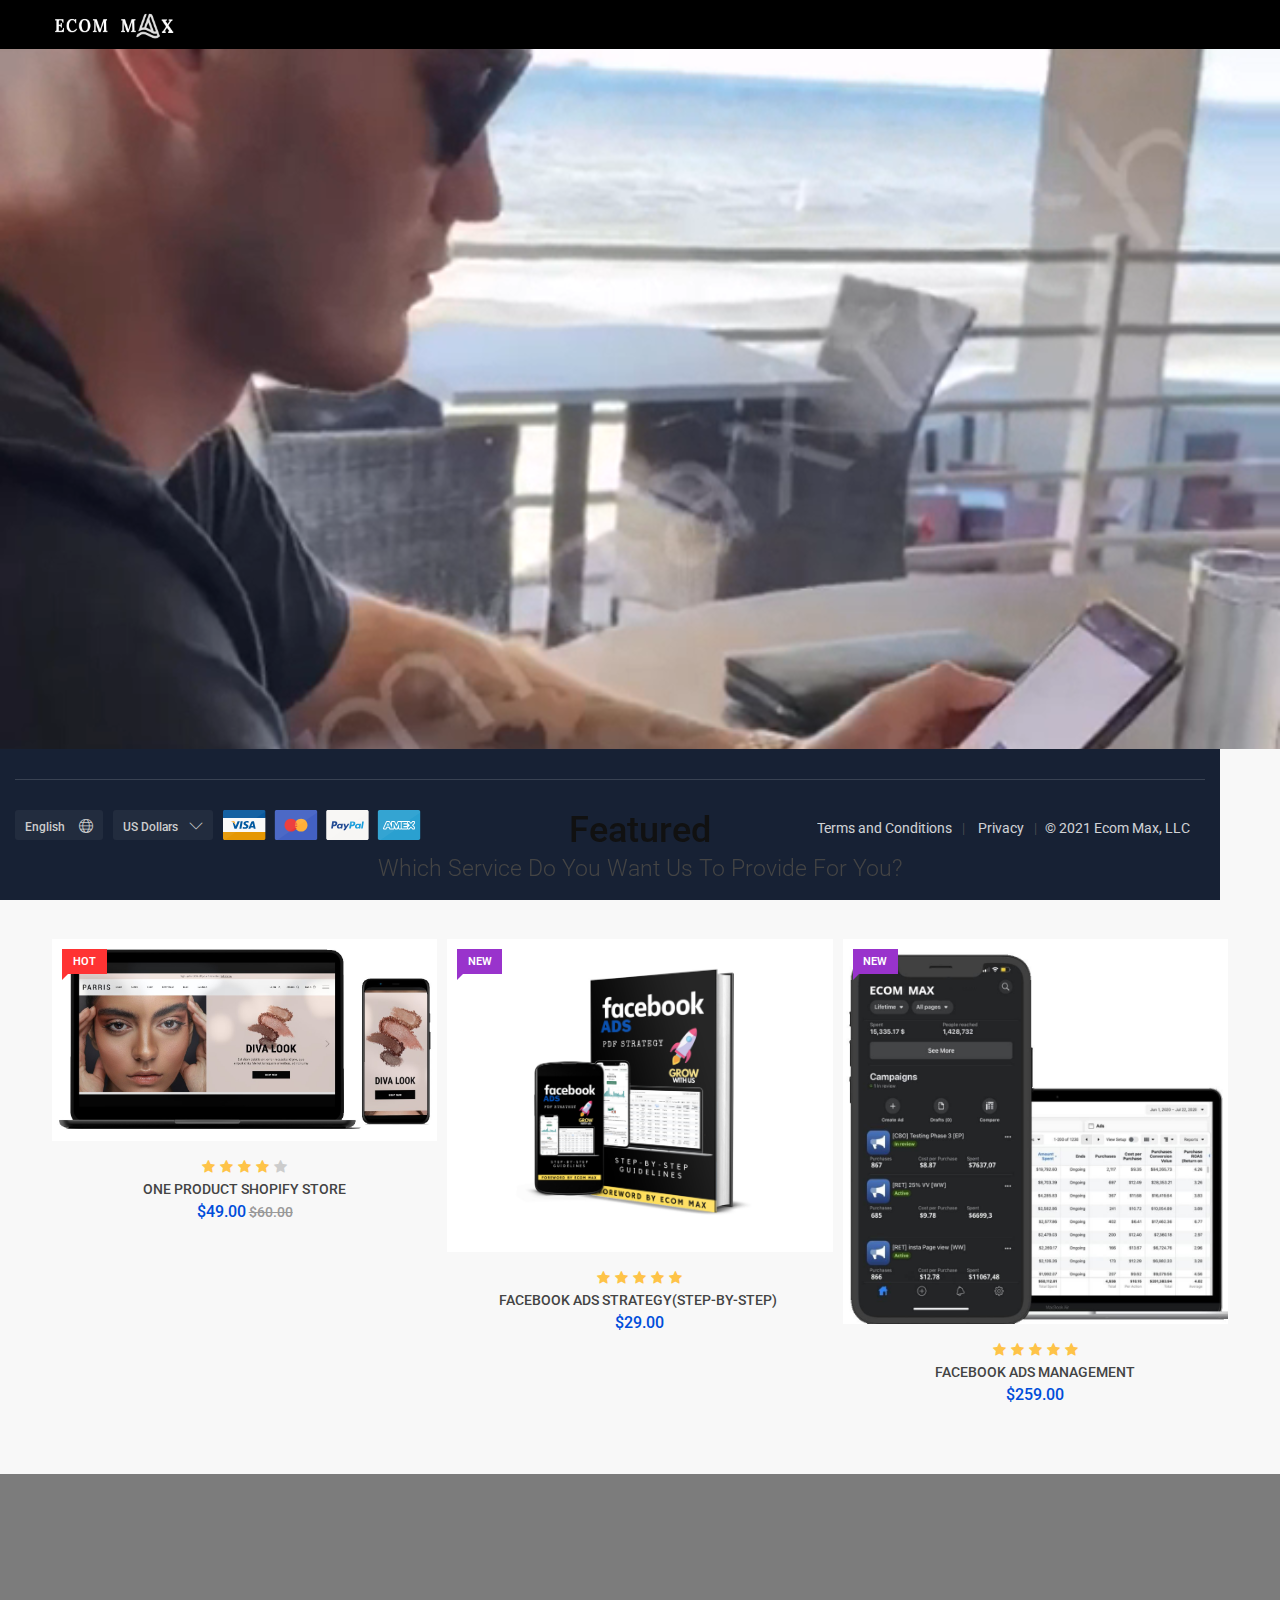
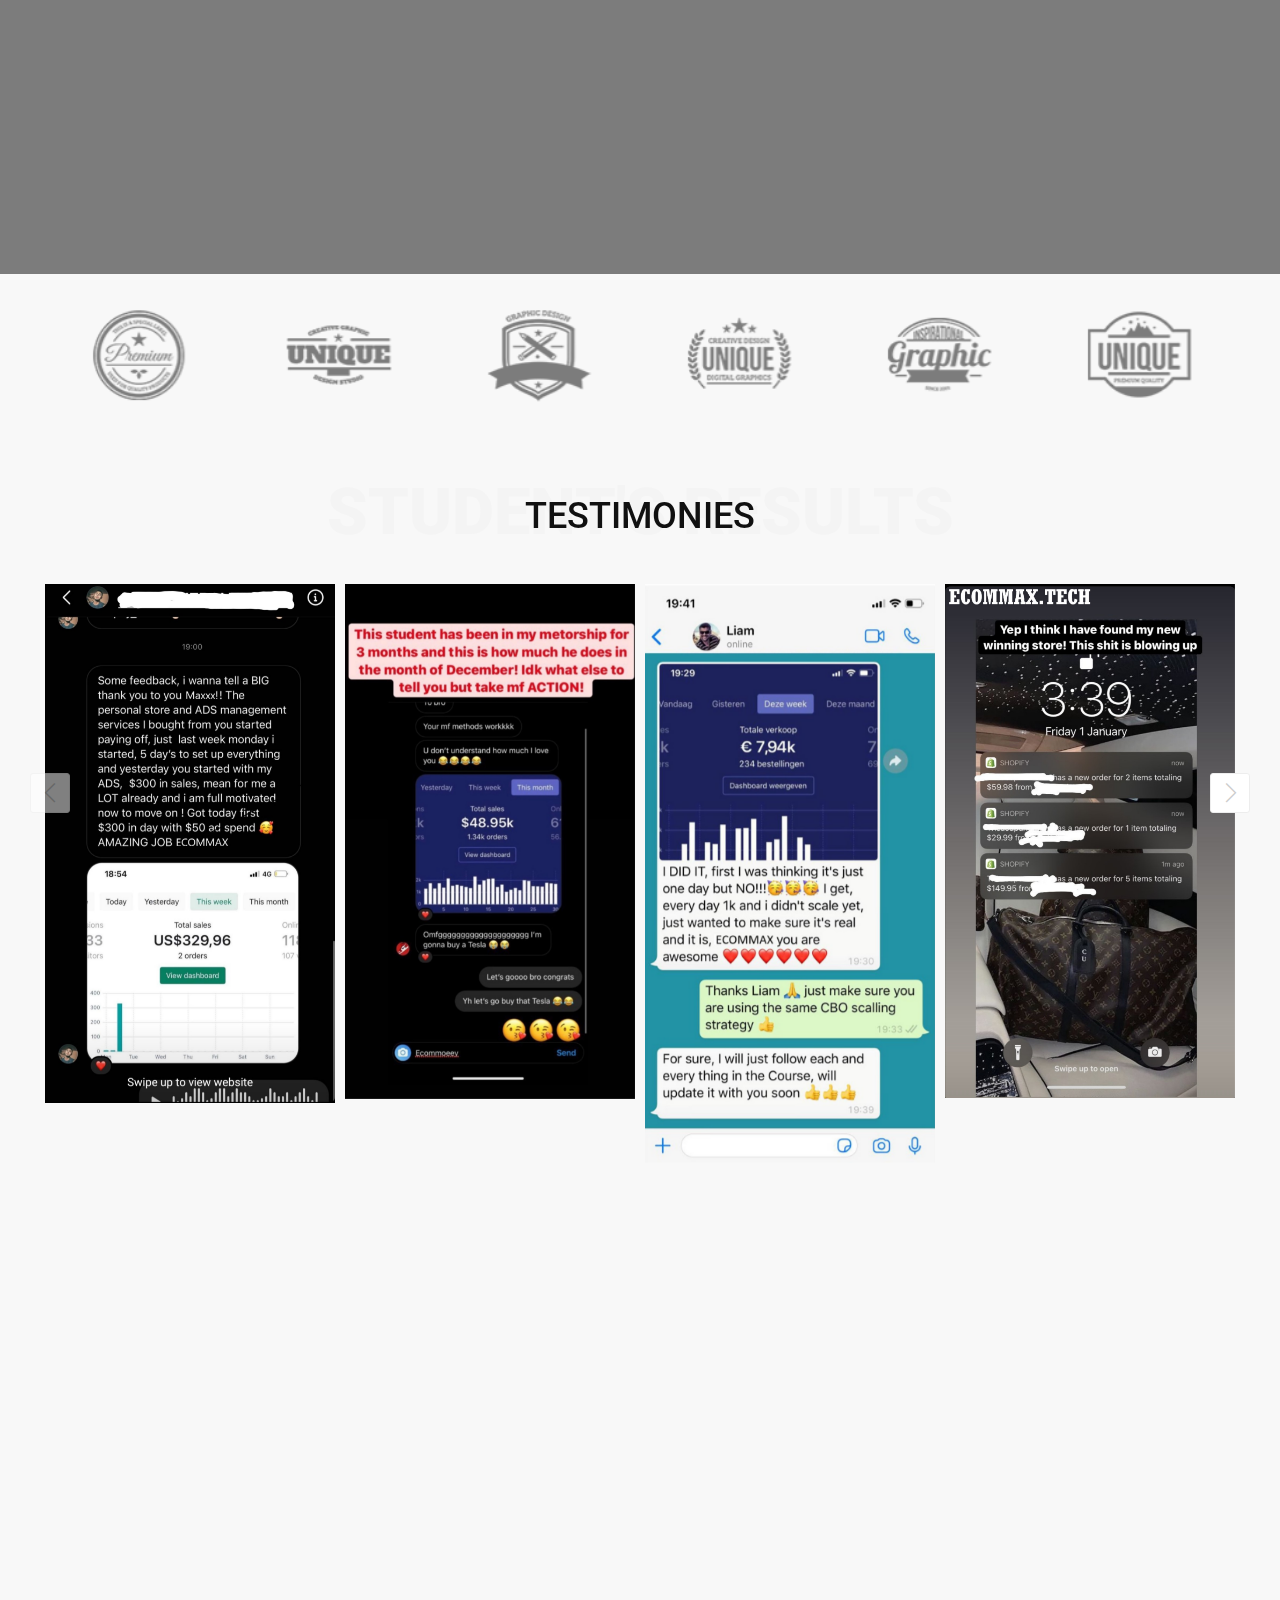
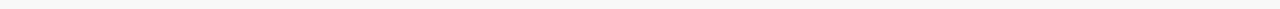
==== commit 3de4a3ed: "yes it is finished" ====
--- a/index.html
+++ b/index.html
@@ -109,9 +109,8 @@
 		<div id="carousel-home">
 			<div class="owl-carousel owl-theme">
 				<div class="owl-slide cover" style="background-image: url(img/slides/slide_home_2.jpg);">
-					<div class="opacity-mask d-flex align-items-center" data-opacity-mask="rgba(0, 0, 0, 0.5)">
 						<div class="container">
-							<video src="video/max1.mp4" autoplay loop playsinline muted>
+							<video src="video/max1.ogv" autoplay loop playsinline muted>
 							</video>
 						</div>
 					</div>
@@ -395,9 +394,8 @@
 						<div class="follow_us">
 							<h5>Follow Us</h5>
 							<ul>
-								<li><a href="#0"><img src="[data-uri]" data-src="img/facebook_icon.svg" alt="" class="lazy"></a></li>
-								<li><a href="#0"><img src="[data-uri]" data-src="img/instagram_icon.svg" alt="" class="lazy"></a></li>
-								<li><a href="#0"><img src="[data-uri]" data-src="img/youtube_icon.svg" alt="" class="lazy"></a></li>
+								<li><a href="https://web.facebook.com/ecommax.tech"><img src="img/facebook_icon.svg" data-src="img/facebook_icon.svg" alt=""></a></li>
+								<li><a href="https://www.instagram.com/ecommax.tech/"><img src="img/instagram_icon.svg" data-src="img/instagram_icon.svg" alt=""></a></li>
 							</ul>
 						</div>
 					</div>
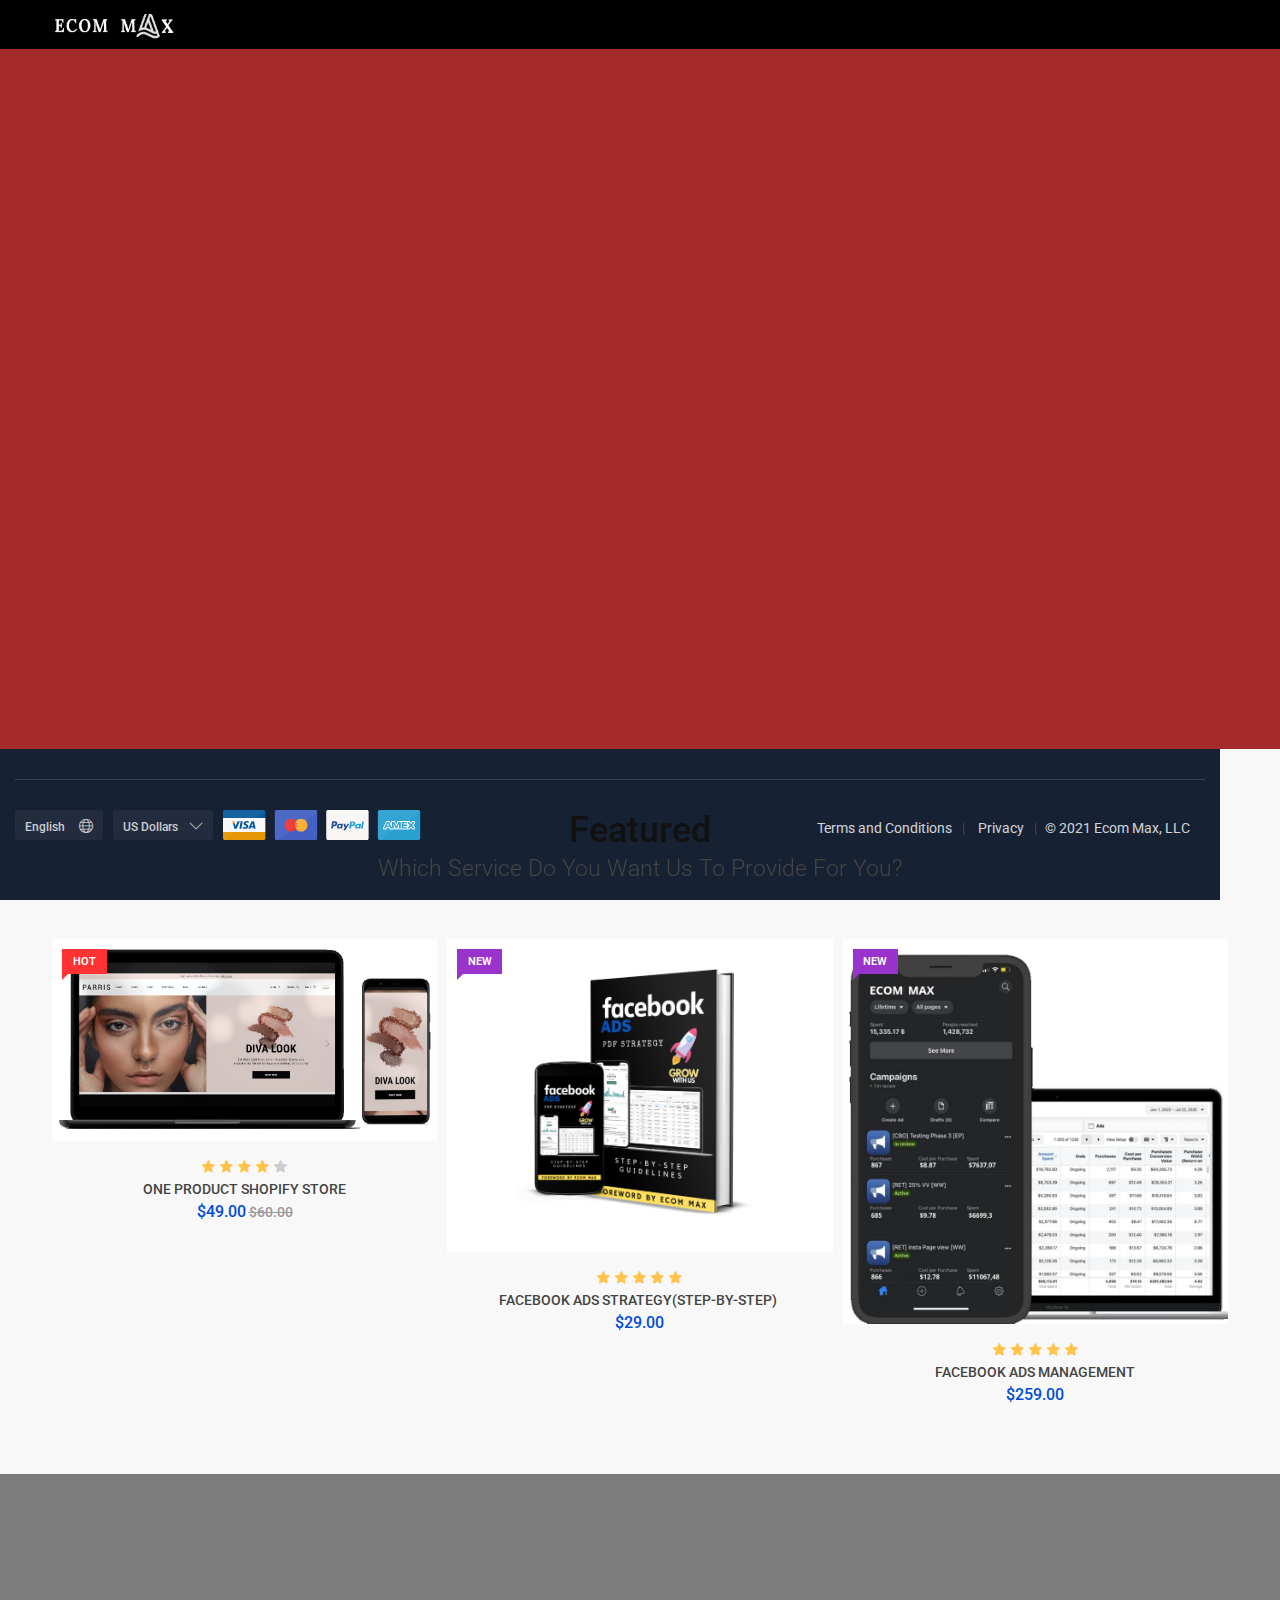
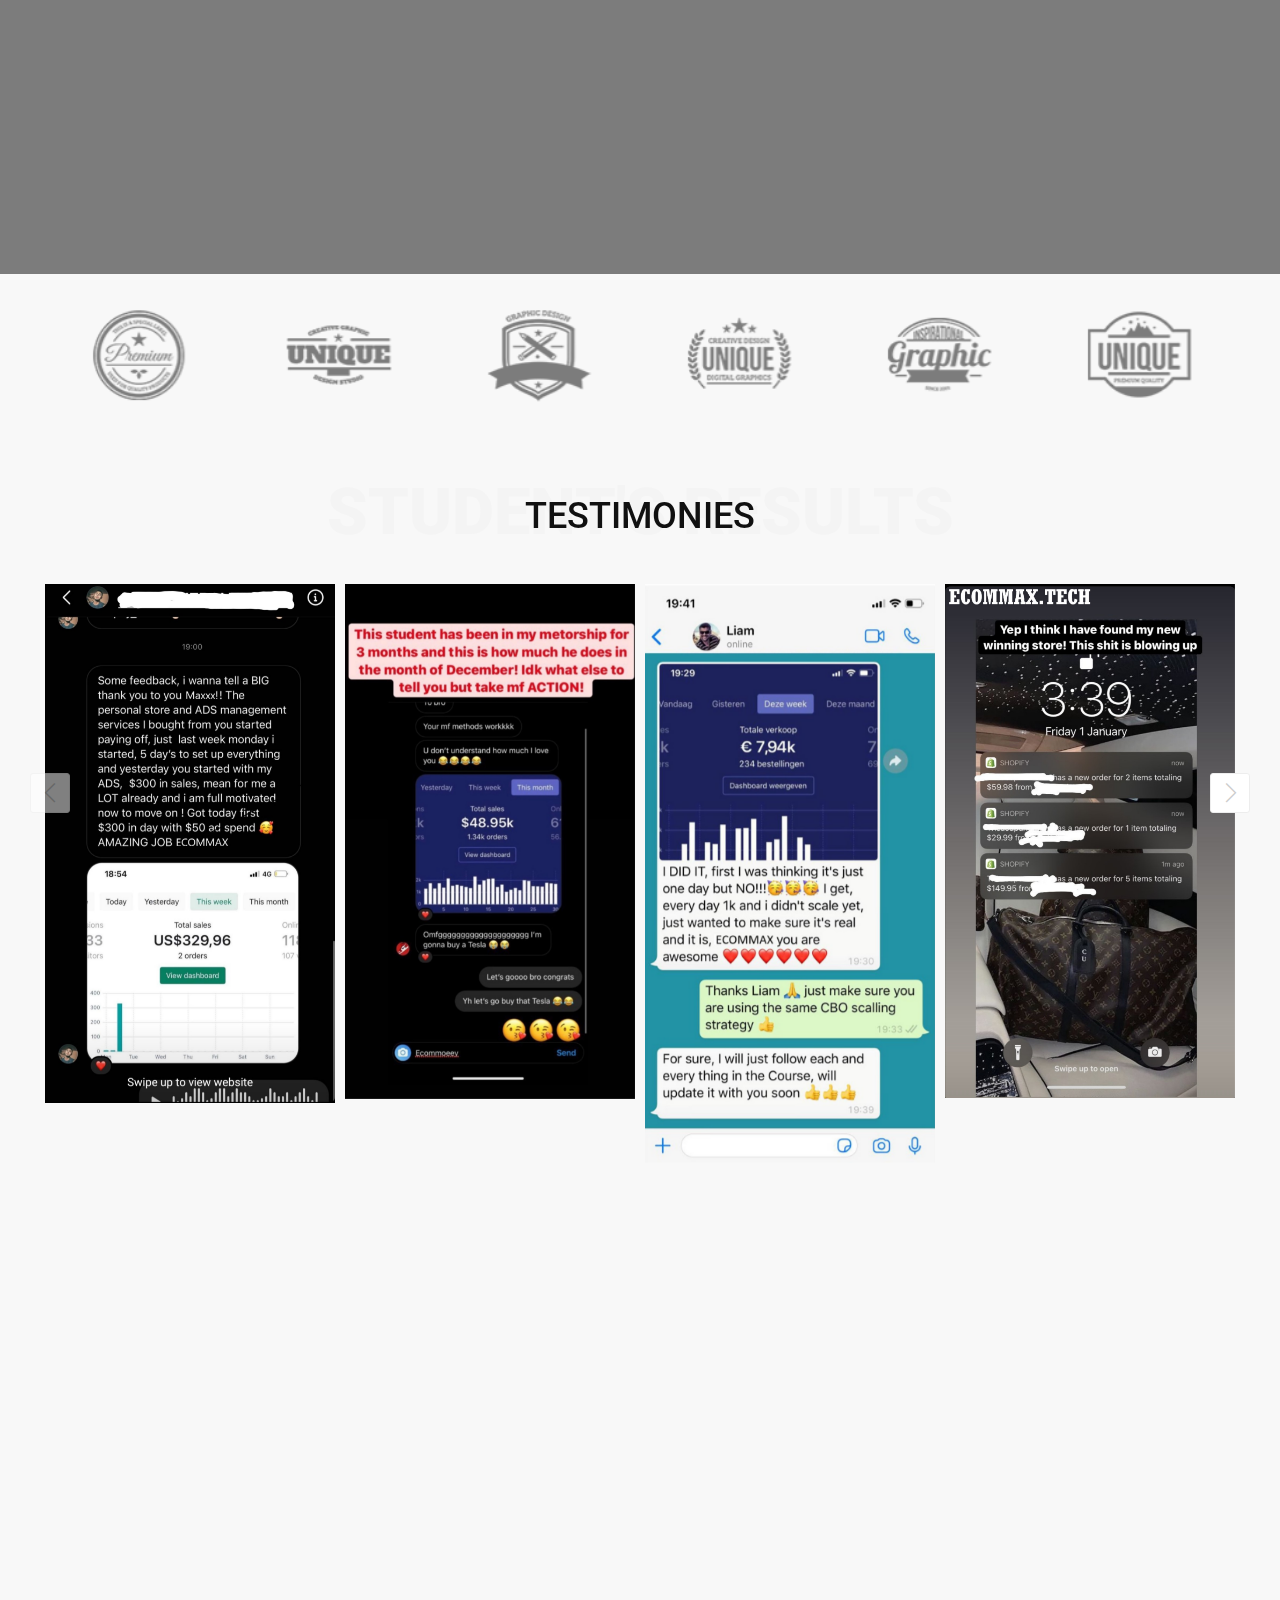
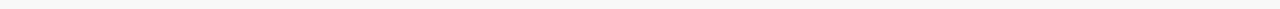
==== commit 6fb0e960: "yes it's sealed finale" ====
--- a/index.html
+++ b/index.html
@@ -110,7 +110,7 @@
 			<div class="owl-carousel owl-theme">
 				<div class="owl-slide cover" style="background-image: url(img/slides/slide_home_2.jpg);">
 						<div class="container">
-							<video src="video/max1.ogv" autoplay loop playsinline muted>
+							<video src="video/max1.mp4" autoplay loop playsinline muted>
 							</video>
 						</div>
 					</div>
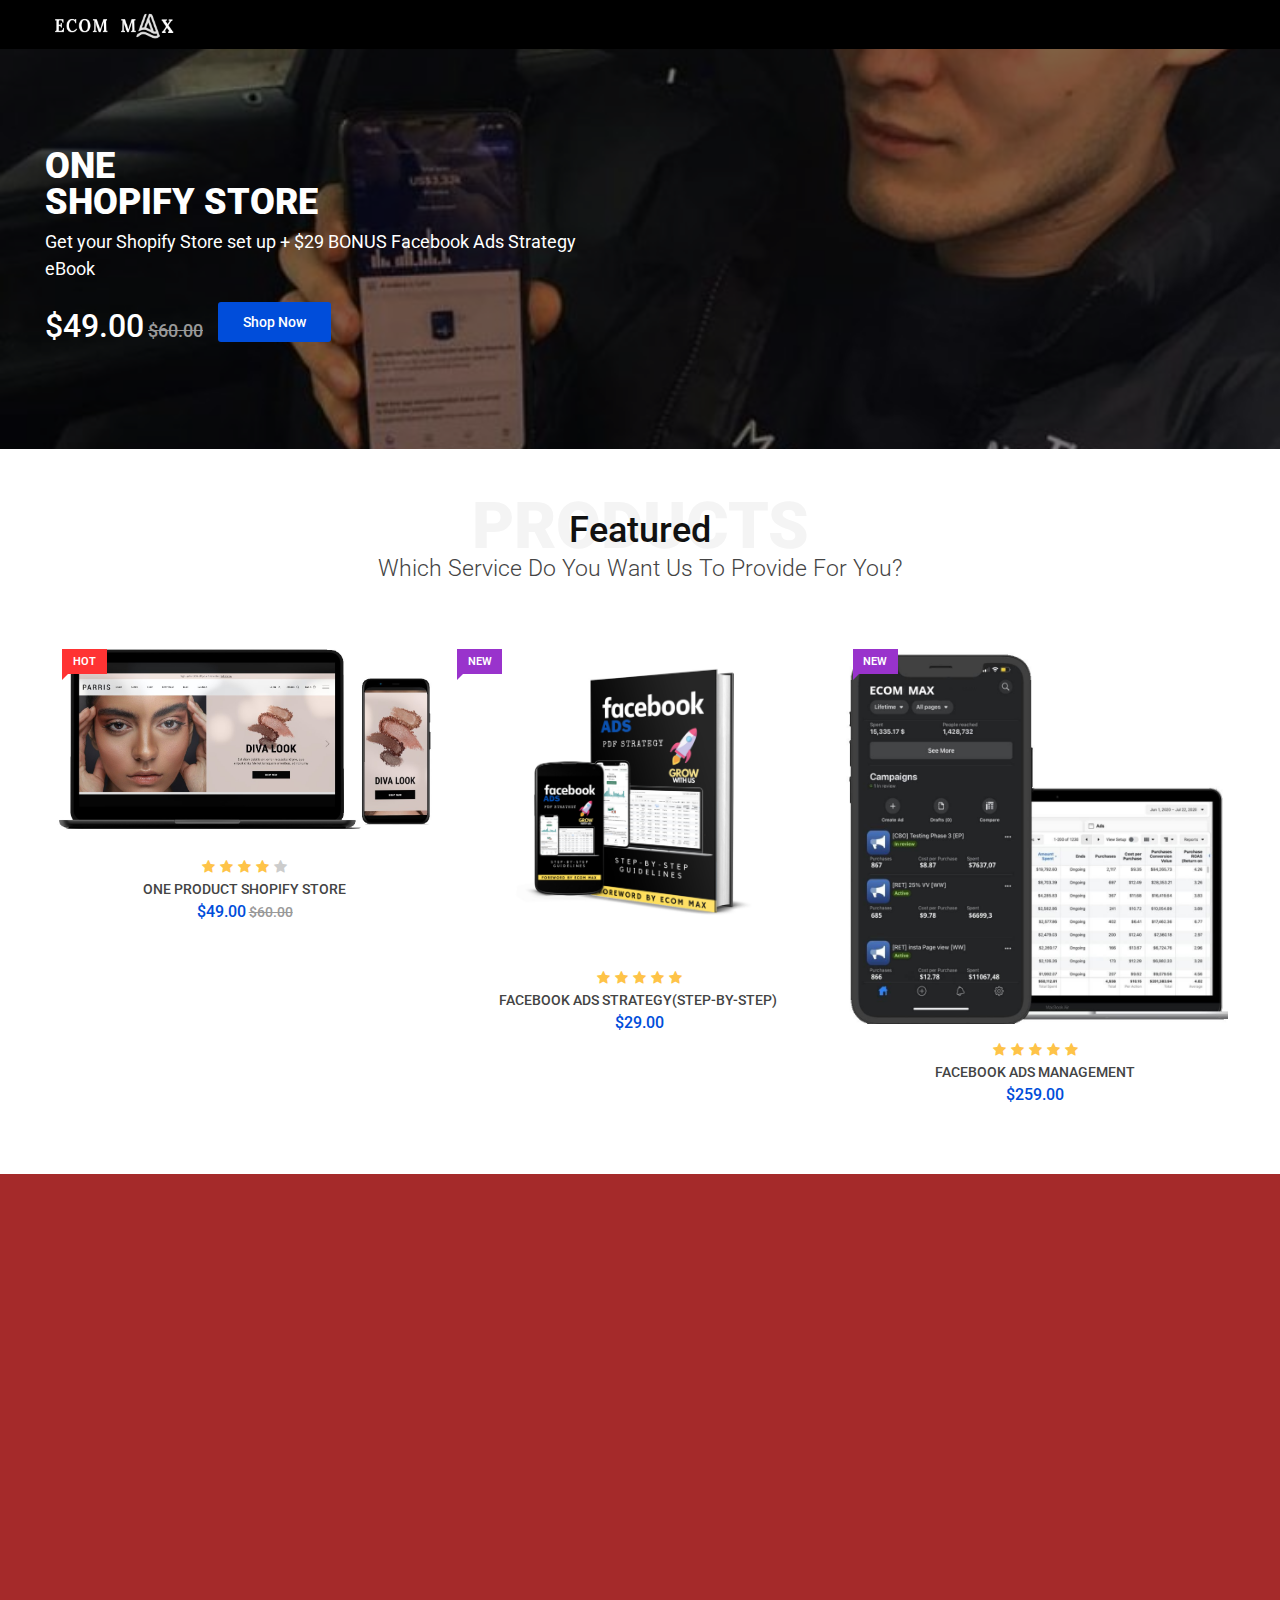
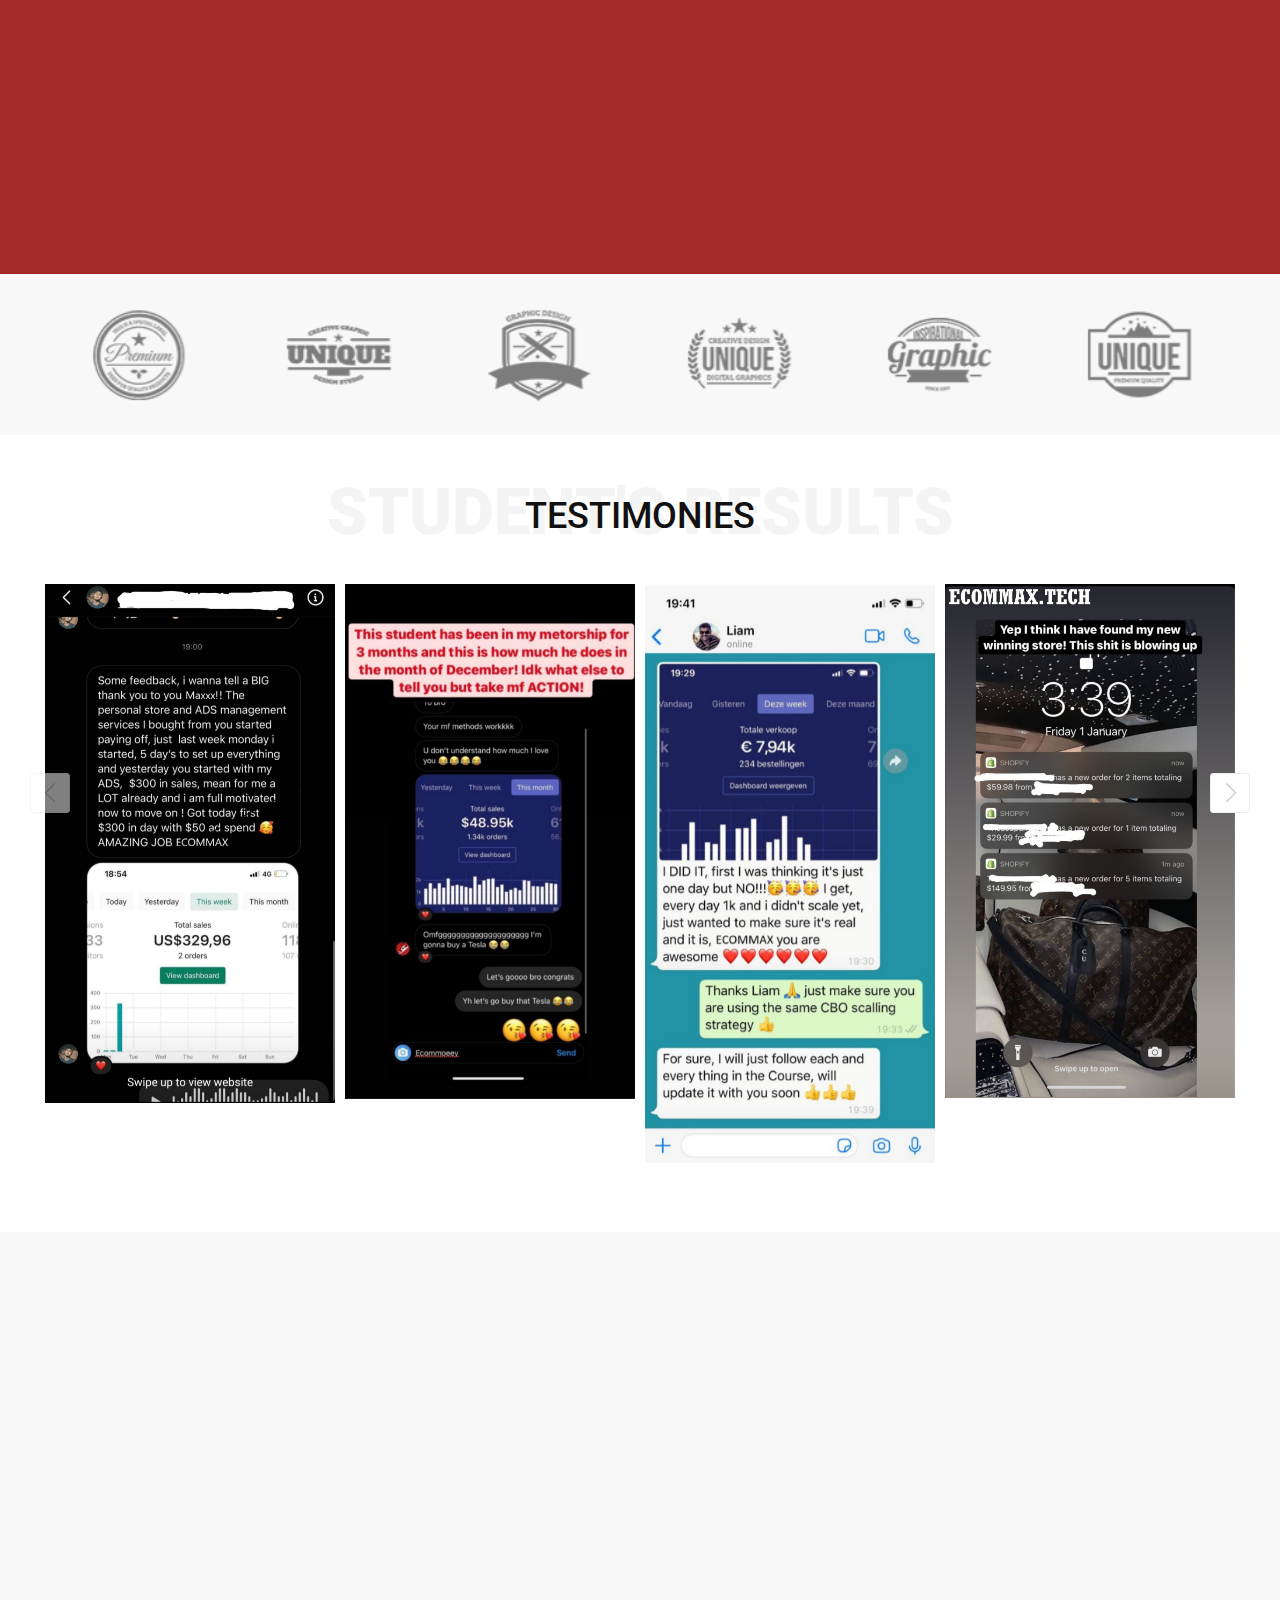
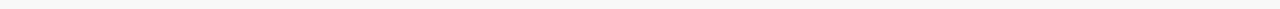
==== commit 51e307ae: "finale made finale" ====
--- a/index.html
+++ b/index.html
@@ -106,20 +106,30 @@
 	<!-- /header -->
 		
 	<main>
-		<div id="carousel-home">
-			<div class="owl-carousel owl-theme">
-				<div class="owl-slide cover" style="background-image: url(img/slides/slide_home_2.jpg);">
-						<div class="container">
-							<video src="video/max1.mp4" autoplay loop playsinline muted>
-							</video>
-						</div>
-					</div>
-				</div>
-			
-			
-			</div>
-		</div>
+		
+		
 		<!--/carousel-->
+
+		<div class="featured lazy" data-bg="url(img/imgs/maxx.jpg)">
+			<div class="opacity-mask d-flex align-items-center" data-opacity-mask="rgba(0, 0, 0, 0.5)">
+				<div class="container margin_60">
+					<div class="row justify-content-center justify-content-md-start">
+						<div class="col-lg-6 wow" data-wow-offset="150">
+							<h3>ONE<br>SHOPIFY STORE</h3>
+							<p>Get your Shopify Store set up + $29 BONUS Facebook Ads Strategy eBook</p>
+							<div class="feat_text_block">
+								<div class="price_box">
+									<span class="new_price">$49.00</span>
+									<span class="old_price">$60.00</span>
+								</div>
+								<a class="btn_1" href="product-detail-2.html" role="button">Shop Now</a>
+							</div>
+						</div>
+					</div>
+				</div>
+			</div>
+		</div>
+		<!-- /featured -->
 
 		<div class="container margin_60_35">
 			<div class="main_title">
@@ -206,26 +216,18 @@
 		</div>
 		<!-- /container -->
 
-		<div class="featured lazy" data-bg="url(img/imgs/maxx.jpg)">
-			<div class="opacity-mask d-flex align-items-center" data-opacity-mask="rgba(0, 0, 0, 0.5)">
-				<div class="container margin_60">
-					<div class="row justify-content-center justify-content-md-start">
-						<div class="col-lg-6 wow" data-wow-offset="150">
-							<h3>FACEBOOK<br>ADS MANAGEMENT</h3>
-							<p>Get better results by purchasing the Facebook Ad Management Service</p>
-							<div class="feat_text_block">
-								<div class="price_box">
-									<span class="new_price">$259.00</span>
-									<span class="old_price">$500.00</span>
-								</div>
-								<a class="btn_1" href="product-detail-3.html" role="button">Shop Now</a>
-							</div>
-						</div>
-					</div>
-				</div>
-			</div>
-		</div>
-		<!-- /featured -->
+		<div id="carousel-home">
+			<div class="owl-carousel owl-theme">
+				<div class="owl-slide cover" style="background-image: url(img/slides/slide_home_2.jpg);">
+						<div class="container">
+							<video src="video/max1.mp4" autoplay loop playsinline muted>
+							</video>
+						</div>
+					</div>
+				</div>
+			
+			
+			</div>
 
 		  
 		<div class="bg_gray">
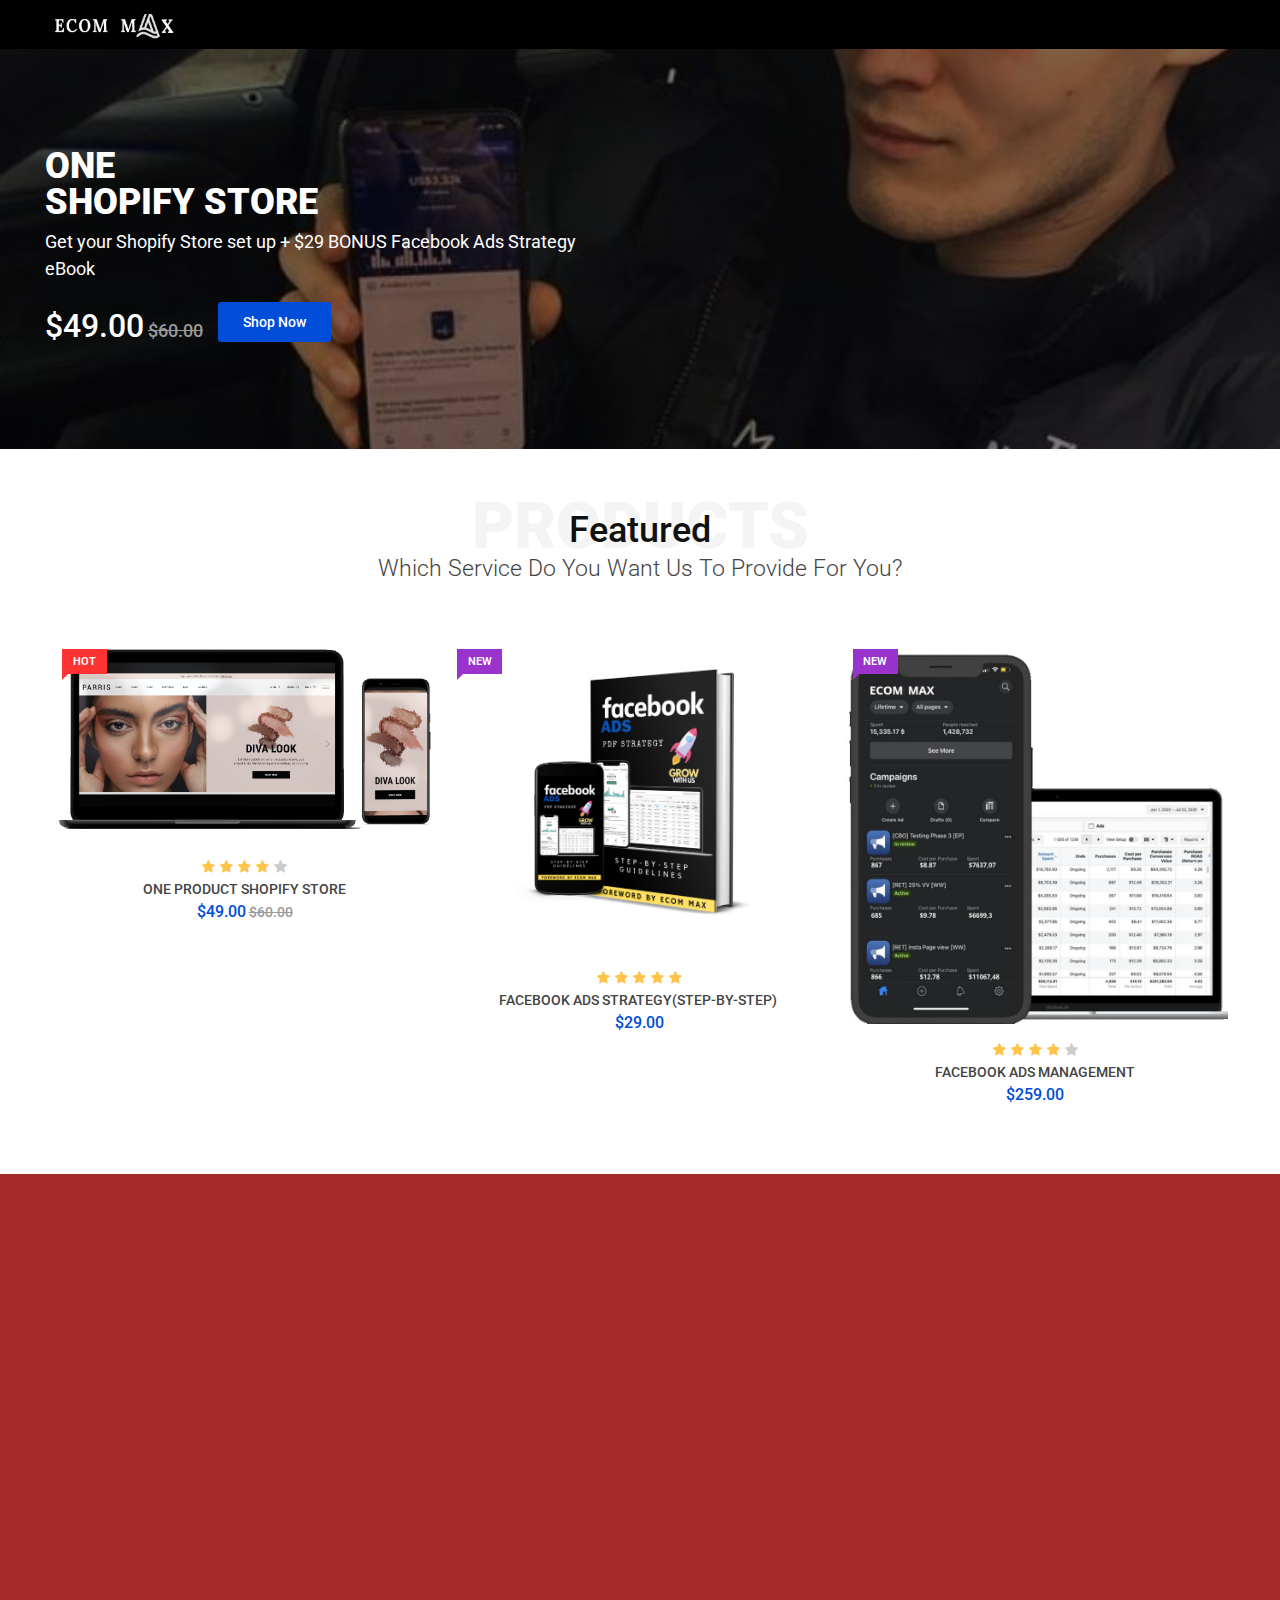
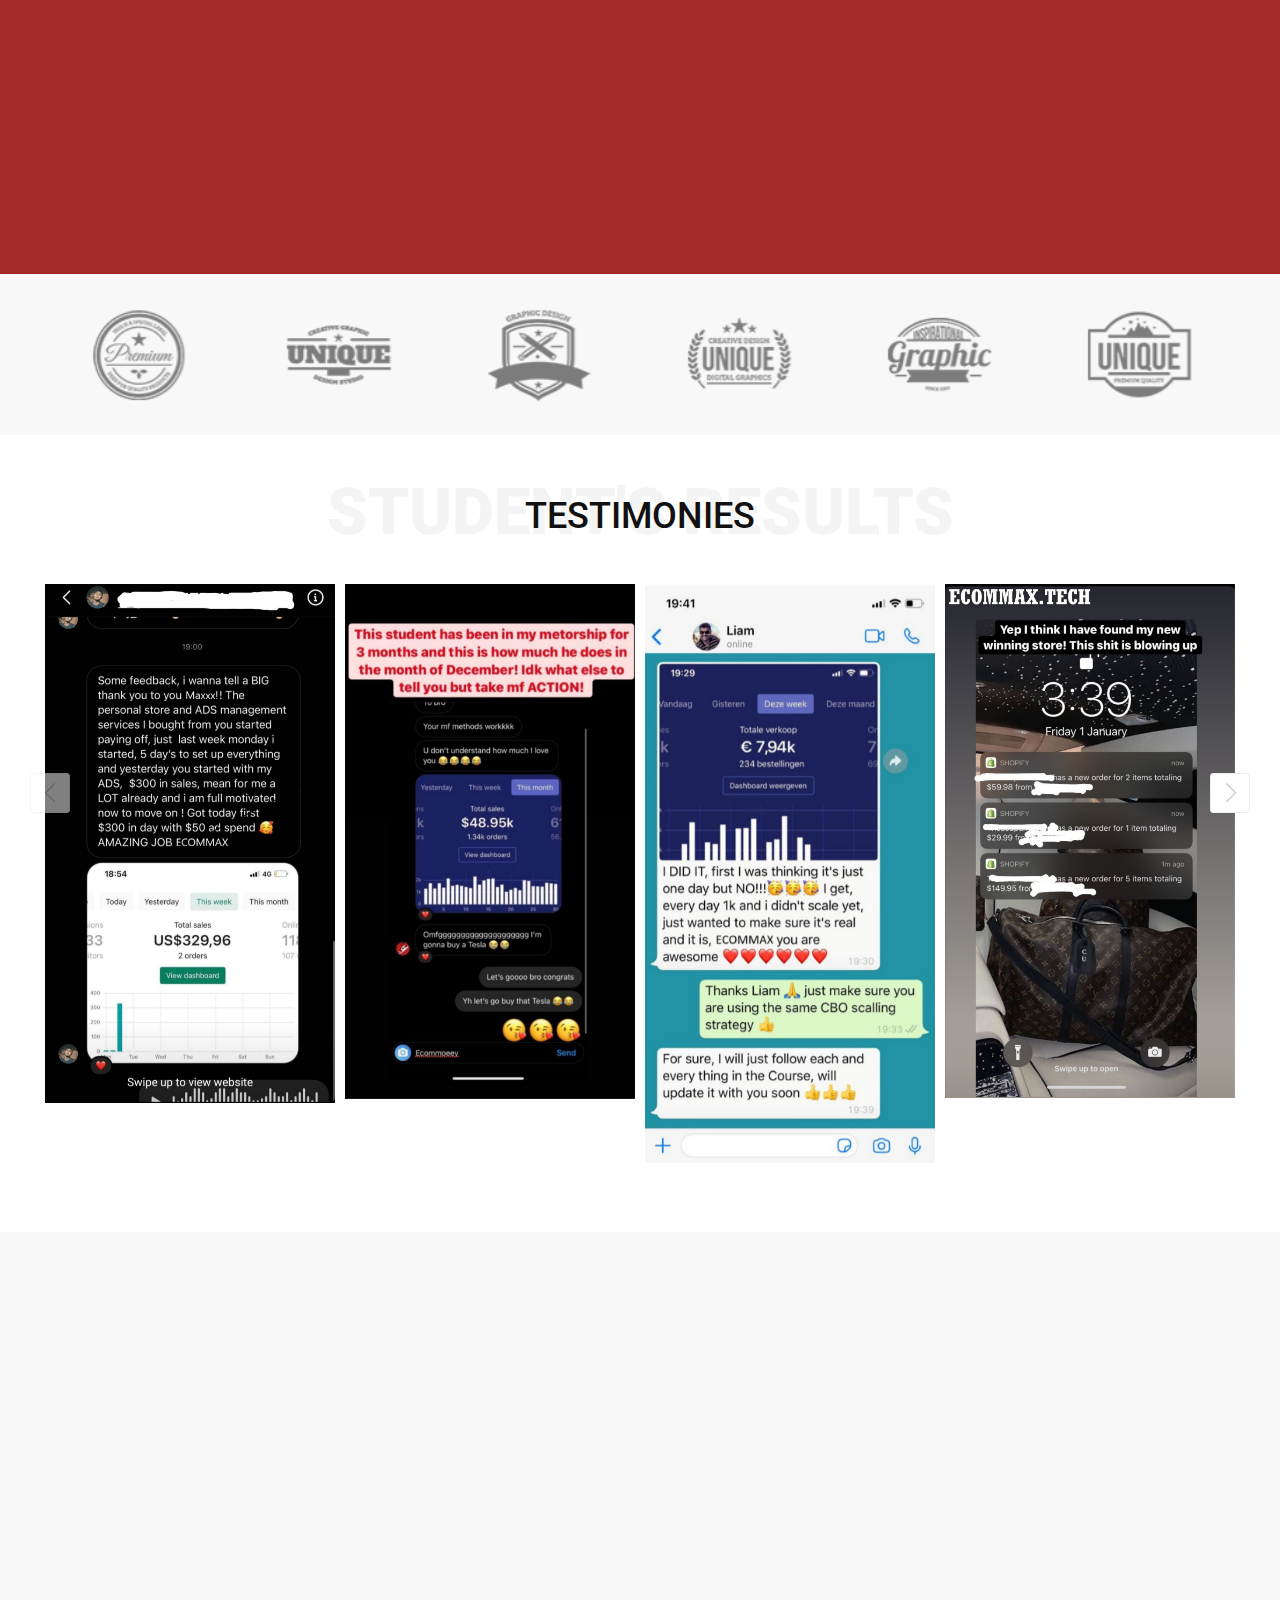
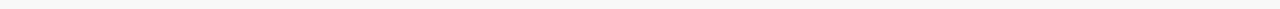
==== commit bd6f3b09: "let's make money" ====
--- a/index.html
+++ b/index.html
@@ -197,7 +197,7 @@
 								<img class="img-fluid" src="img/imgs/fbads.jpg" data-src="img/products/shoes/6_b.jpg" alt="">
 							</a>
 						</figure>
-						<div class="rating"><i class="icon-star voted"></i><i class="icon-star voted"></i><i class="icon-star voted"></i><i class="icon-star voted"></i><i class="icon-star voted"></i></div>
+						<div class="rating"><i class="icon-star voted"></i><i class="icon-star voted"></i><i class="icon-star voted"></i><i class="icon-star voted"></i><i class="icon-star"></i></div>
 						<a href="product-detail-3.html">
 							<h3>FACEBOOK ADS MANAGEMENT</h3>
 						</a>
